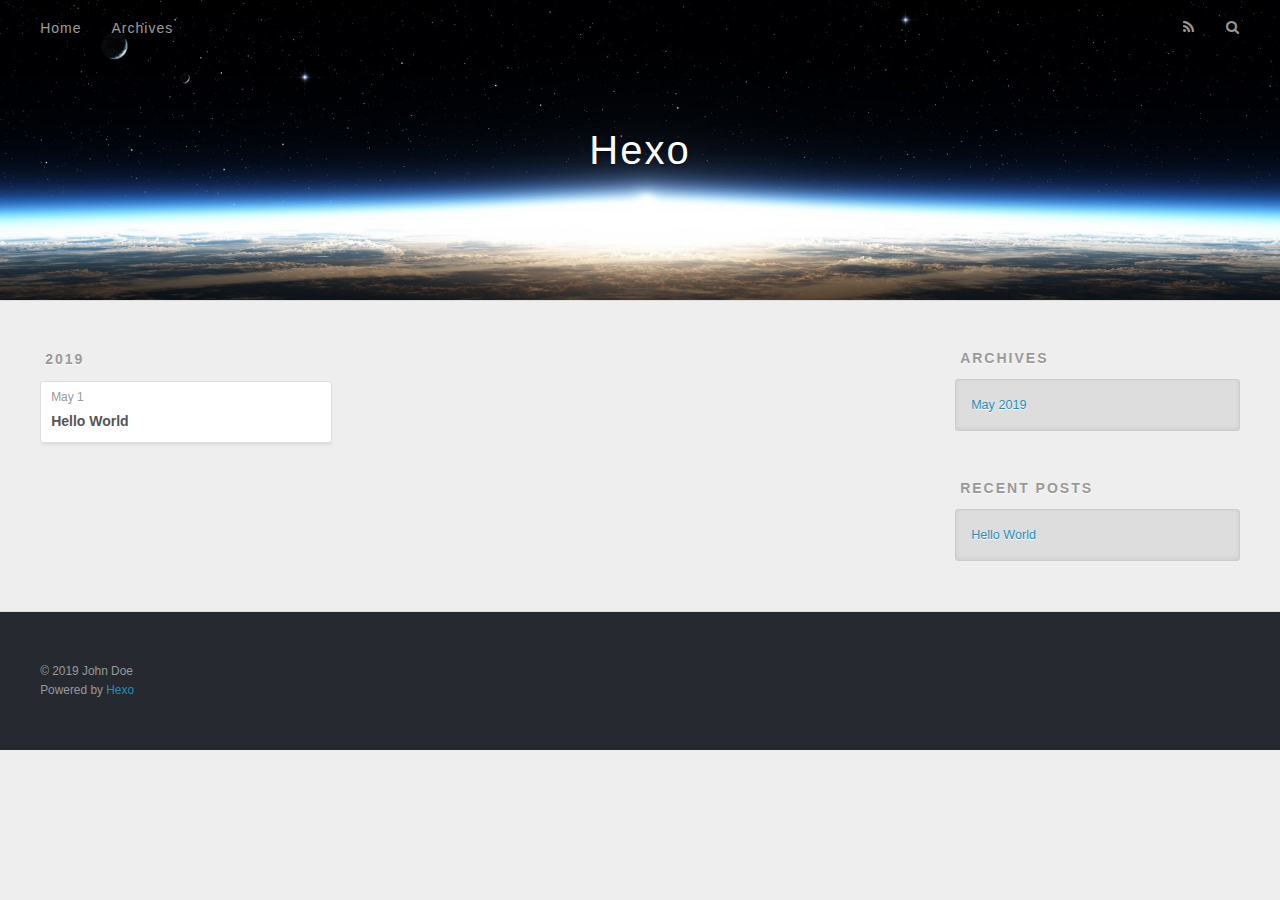
==== archives/index.html @ 3488b526 "Site updated: 2019-05-01 12:42:53" ====
<!DOCTYPE html>
<html>
<head><meta name="generator" content="Hexo 3.8.0">
  <meta charset="utf-8">
  

  
  <title>Archives | Hexo</title>
  <meta name="viewport" content="width=device-width, initial-scale=1, maximum-scale=1">
  <meta property="og:type" content="website">
<meta property="og:title" content="Hexo">
<meta property="og:url" content="http://yoursite.com/archives/index.html">
<meta property="og:site_name" content="Hexo">
<meta property="og:locale" content="default">
<meta name="twitter:card" content="summary">
<meta name="twitter:title" content="Hexo">
  
    <link rel="alternate" href="/atom.xml" title="Hexo" type="application/atom+xml">
  
  
    <link rel="icon" href="/favicon.png">
  
  
    <link href="//fonts.googleapis.com/css?family=Source+Code+Pro" rel="stylesheet" type="text/css">
  
  <link rel="stylesheet" href="/css/style.css">
</head>
</html>
<body>
  <div id="container">
    <div id="wrap">
      <header id="header">
  <div id="banner"></div>
  <div id="header-outer" class="outer">
    <div id="header-title" class="inner">
      <h1 id="logo-wrap">
        <a href="/" id="logo">Hexo</a>
      </h1>
      
    </div>
    <div id="header-inner" class="inner">
      <nav id="main-nav">
        <a id="main-nav-toggle" class="nav-icon"></a>
        
          <a class="main-nav-link" href="/">Home</a>
        
          <a class="main-nav-link" href="/archives">Archives</a>
        
      </nav>
      <nav id="sub-nav">
        
          <a id="nav-rss-link" class="nav-icon" href="/atom.xml" title="RSS Feed"></a>
        
        <a id="nav-search-btn" class="nav-icon" title="Search"></a>
      </nav>
      <div id="search-form-wrap">
        <form action="//google.com/search" method="get" accept-charset="UTF-8" class="search-form"><input type="search" name="q" class="search-form-input" placeholder="Search"><button type="submit" class="search-form-submit">&#xF002;</button><input type="hidden" name="sitesearch" value="http://yoursite.com"></form>
      </div>
    </div>
  </div>
</header>
      <div class="outer">
        <section id="main">
  
  
    
    
      
      
      <section class="archives-wrap">
        <div class="archive-year-wrap">
          <a href="/archives/2019" class="archive-year">2019</a>
        </div>
        <div class="archives">
    
    <article class="archive-article archive-type-post">
  <div class="archive-article-inner">
    <header class="archive-article-header">
      <a href="/2019/05/01/hello-world/" class="archive-article-date">
  <time datetime="2019-05-01T03:49:21.129Z" itemprop="datePublished">May 1</time>
</a>
      
  
    <h1 itemprop="name">
      <a class="archive-article-title" href="/2019/05/01/hello-world/">Hello World</a>
    </h1>
  

    </header>
  </div>
</article>
  
  
    </div></section>
  


</section>
        
          <aside id="sidebar">
  
    

  
    

  
    
  
    
  <div class="widget-wrap">
    <h3 class="widget-title">Archives</h3>
    <div class="widget">
      <ul class="archive-list"><li class="archive-list-item"><a class="archive-list-link" href="/archives/2019/05/">May 2019</a></li></ul>
    </div>
  </div>


  
    
  <div class="widget-wrap">
    <h3 class="widget-title">Recent Posts</h3>
    <div class="widget">
      <ul>
        
          <li>
            <a href="/2019/05/01/hello-world/">Hello World</a>
          </li>
        
      </ul>
    </div>
  </div>

  
</aside>
        
      </div>
      <footer id="footer">
  
  <div class="outer">
    <div id="footer-info" class="inner">
      &copy; 2019 John Doe<br>
      Powered by <a href="http://hexo.io/" target="_blank">Hexo</a>
    </div>
  </div>
</footer>
    </div>
    <nav id="mobile-nav">
  
    <a href="/" class="mobile-nav-link">Home</a>
  
    <a href="/archives" class="mobile-nav-link">Archives</a>
  
</nav>
    

<script src="//ajax.googleapis.com/ajax/libs/jquery/2.0.3/jquery.min.js"></script>


  <link rel="stylesheet" href="/fancybox/jquery.fancybox.css">
  <script src="/fancybox/jquery.fancybox.pack.js"></script>


<script src="/js/script.js"></script>



  </div>
</body>
</html>
---- css/style.css ----
body {
  width: 100%;
}
body:before,
body:after {
  content: "";
  display: table;
}
body:after {
  clear: both;
}
html,
body,
div,
span,
applet,
object,
iframe,
h1,
h2,
h3,
h4,
h5,
h6,
p,
blockquote,
pre,
a,
abbr,
acronym,
address,
big,
cite,
code,
del,
dfn,
em,
img,
ins,
kbd,
q,
s,
samp,
small,
strike,
strong,
sub,
sup,
tt,
var,
dl,
dt,
dd,
ol,
ul,
li,
fieldset,
form,
label,
legend,
table,
caption,
tbody,
tfoot,
thead,
tr,
th,
td {
  margin: 0;
  padding: 0;
  border: 0;
  outline: 0;
  font-weight: inherit;
  font-style: inherit;
  font-family: inherit;
  font-size: 100%;
  vertical-align: baseline;
}
body {
  line-height: 1;
  color: #000;
  background: #fff;
}
ol,
ul {
  list-style: none;
}
table {
  border-collapse: separate;
  border-spacing: 0;
  vertical-align: middle;
}
caption,
th,
td {
  text-align: left;
  font-weight: normal;
  vertical-align: middle;
}
a img {
  border: none;
}
input,
button {
  margin: 0;
  padding: 0;
}
input::-moz-focus-inner,
button::-moz-focus-inner {
  border: 0;
  padding: 0;
}
@font-face {
  font-family: FontAwesome;
  font-style: normal;
  font-weight: normal;
  src: url("fonts/fontawesome-webfont.eot?v=#4.0.3");
  src: url("fonts/fontawesome-webfont.eot?#iefix&v=#4.0.3") format("embedded-opentype"), url("fonts/fontawesome-webfont.woff?v=#4.0.3") format("woff"), url("fonts/fontawesome-webfont.ttf?v=#4.0.3") format("truetype"), url("fonts/fontawesome-webfont.svg#fontawesomeregular?v=#4.0.3") format("svg");
}
html,
body,
#container {
  height: 100%;
}
body {
  background: #eee;
  font: 14px -apple-system, BlinkMacSystemFont, "Segoe UI", "Roboto", "Oxygen", "Ubuntu", "Cantarell", "Fira Sans", "Droid Sans", "Helvetica Neue", sans-serif;
  -webkit-text-size-adjust: 100%;
}
.outer {
  max-width: 1220px;
  margin: 0 auto;
  padding: 0 20px;
}
.outer:before,
.outer:after {
  content: "";
  display: table;
}
.outer:after {
  clear: both;
}
.inner {
  display: inline;
  float: left;
  width: 98.33333333333333%;
  margin: 0 0.833333333333333%;
}
.left,
.alignleft {
  float: left;
}
.right,
.alignright {
  float: right;
}
.clear {
  clear: both;
}
#container {
  position: relative;
}
.mobile-nav-on {
  overflow: hidden;
}
#wrap {
  height: 100%;
  width: 100%;
  position: absolute;
  top: 0;
  left: 0;
  -webkit-transition: 0.2s ease-out;
  -moz-transition: 0.2s ease-out;
  -ms-transition: 0.2s ease-out;
  transition: 0.2s ease-out;
  z-index: 1;
  background: #eee;
}
.mobile-nav-on #wrap {
  left: 280px;
}
@media screen and (min-width: 768px) {
  #main {
    display: inline;
    float: left;
    width: 73.33333333333333%;
    margin: 0 0.833333333333333%;
  }
}
.article-date,
.article-category-link,
.archive-year,
.widget-title {
  text-decoration: none;
  text-transform: uppercase;
  letter-spacing: 2px;
  color: #999;
  margin-bottom: 1em;
  margin-left: 5px;
  line-height: 1em;
  text-shadow: 0 1px #fff;
  font-weight: bold;
}
.article-inner,
.archive-article-inner {
  background: #fff;
  -webkit-box-shadow: 1px 2px 3px #ddd;
  box-shadow: 1px 2px 3px #ddd;
  border: 1px solid #ddd;
  border-radius: 3px;
}
.article-entry h1,
.widget h1 {
  font-size: 2em;
}
.article-entry h2,
.widget h2 {
  font-size: 1.5em;
}
.article-entry h3,
.widget h3 {
  font-size: 1.3em;
}
.article-entry h4,
.widget h4 {
  font-size: 1.2em;
}
.article-entry h5,
.widget h5 {
  font-size: 1em;
}
.article-entry h6,
.widget h6 {
  font-size: 1em;
  color: #999;
}
.article-entry hr,
.widget hr {
  border: 1px dashed #ddd;
}
.article-entry strong,
.widget strong {
  font-weight: bold;
}
.article-entry em,
.widget em,
.article-entry cite,
.widget cite {
  font-style: italic;
}
.article-entry sup,
.widget sup,
.article-entry sub,
.widget sub {
  font-size: 0.75em;
  line-height: 0;
  position: relative;
  vertical-align: baseline;
}
.article-entry sup,
.widget sup {
  top: -0.5em;
}
.article-entry sub,
.widget sub {
  bottom: -0.2em;
}
.article-entry small,
.widget small {
  font-size: 0.85em;
}
.article-entry acronym,
.widget acronym,
.article-entry abbr,
.widget abbr {
  border-bottom: 1px dotted;
}
.article-entry ul,
.widget ul,
.article-entry ol,
.widget ol,
.article-entry dl,
.widget dl {
  margin: 0 20px;
  line-height: 1.6em;
}
.article-entry ul ul,
.widget ul ul,
.article-entry ol ul,
.widget ol ul,
.article-entry ul ol,
.widget ul ol,
.article-entry ol ol,
.widget ol ol {
  margin-top: 0;
  margin-bottom: 0;
}
.article-entry ul,
.widget ul {
  list-style: disc;
}
.article-entry ol,
.widget ol {
  list-style: decimal;
}
.article-entry dt,
.widget dt {
  font-weight: bold;
}
#header {
  height: 300px;
  position: relative;
  border-bottom: 1px solid #ddd;
}
#header:before,
#header:after {
  content: "";
  position: absolute;
  left: 0;
  right: 0;
  height: 40px;
}
#header:before {
  top: 0;
  background: -webkit-linear-gradient(rgba(0,0,0,0.2), transparent);
  background: -moz-linear-gradient(rgba(0,0,0,0.2), transparent);
  background: -ms-linear-gradient(rgba(0,0,0,0.2), transparent);
  background: linear-gradient(rgba(0,0,0,0.2), transparent);
}
#header:after {
  bottom: 0;
  background: -webkit-linear-gradient(transparent, rgba(0,0,0,0.2));
  background: -moz-linear-gradient(transparent, rgba(0,0,0,0.2));
  background: -ms-linear-gradient(transparent, rgba(0,0,0,0.2));
  background: linear-gradient(transparent, rgba(0,0,0,0.2));
}
#header-outer {
  height: 100%;
  position: relative;
}
#header-inner {
  position: relative;
  overflow: hidden;
}
#banner {
  position: absolute;
  top: 0;
  left: 0;
  width: 100%;
  height: 100%;
  background: url("images/banner.jpg") center #000;
  -webkit-background-size: cover;
  -moz-background-size: cover;
  background-size: cover;
  z-index: -1;
}
#header-title {
  text-align: center;
  height: 40px;
  position: absolute;
  top: 50%;
  left: 0;
  margin-top: -20px;
}
#logo,
#subtitle {
  text-decoration: none;
  color: #fff;
  font-weight: 300;
  text-shadow: 0 1px 4px rgba(0,0,0,0.3);
}
#logo {
  font-size: 40px;
  line-height: 40px;
  letter-spacing: 2px;
}
#subtitle {
  font-size: 16px;
  line-height: 16px;
  letter-spacing: 1px;
}
#subtitle-wrap {
  margin-top: 16px;
}
#main-nav {
  float: left;
  margin-left: -15px;
}
.nav-icon,
.main-nav-link {
  float: left;
  color: #fff;
  opacity: 0.6;
  text-decoration: none;
  text-shadow: 0 1px rgba(0,0,0,0.2);
  -webkit-transition: opacity 0.2s;
  -moz-transition: opacity 0.2s;
  -ms-transition: opacity 0.2s;
  transition: opacity 0.2s;
  display: block;
  padding: 20px 15px;
}
.nav-icon:hover,
.main-nav-link:hover {
  opacity: 1;
}
.nav-icon {
  font-family: FontAwesome;
  text-align: center;
  font-size: 14px;
  width: 14px;
  height: 14px;
  padding: 20px 15px;
  position: relative;
  cursor: pointer;
}
.main-nav-link {
  font-weight: 300;
  letter-spacing: 1px;
}
@media screen and (max-width: 479px) {
  .main-nav-link {
    display: none;
  }
}
#main-nav-toggle {
  display: none;
}
#main-nav-toggle:before {
  content: "\f0c9";
}
@media screen and (max-width: 479px) {
  #main-nav-toggle {
    display: block;
  }
}
#sub-nav {
  float: right;
  margin-right: -15px;
}
#nav-rss-link:before {
  content: "\f09e";
}
#nav-search-btn:before {
  content: "\f002";
}
#search-form-wrap {
  position: absolute;
  top: 15px;
  width: 150px;
  height: 30px;
  right: -150px;
  opacity: 0;
  -webkit-transition: 0.2s ease-out;
  -moz-transition: 0.2s ease-out;
  -ms-transition: 0.2s ease-out;
  transition: 0.2s ease-out;
}
#search-form-wrap.on {
  opacity: 1;
  right: 0;
}
@media screen and (max-width: 479px) {
  #search-form-wrap {
    width: 100%;
    right: -100%;
  }
}
.search-form {
  position: absolute;
  top: 0;
  left: 0;
  right: 0;
  background: #fff;
  padding: 5px 15px;
  border-radius: 15px;
  -webkit-box-shadow: 0 0 10px rgba(0,0,0,0.3);
  box-shadow: 0 0 10px rgba(0,0,0,0.3);
}
.search-form-input {
  border: none;
  background: none;
  color: #555;
  width: 100%;
  font: 13px -apple-system, BlinkMacSystemFont, "Segoe UI", "Roboto", "Oxygen", "Ubuntu", "Cantarell", "Fira Sans", "Droid Sans", "Helvetica Neue", sans-serif;
  outline: none;
}
.search-form-input::-webkit-search-results-decoration,
.search-form-input::-webkit-search-cancel-button {
  -webkit-appearance: none;
}
.search-form-submit {
  position: absolute;
  top: 50%;
  right: 10px;
  margin-top: -7px;
  font: 13px FontAwesome;
  border: none;
  background: none;
  color: #bbb;
  cursor: pointer;
}
.search-form-submit:hover,
.search-form-submit:focus {
  color: #777;
}
.article {
  margin: 50px 0;
}
.article-inner {
  overflow: hidden;
}
.article-meta:before,
.article-meta:after {
  content: "";
  display: table;
}
.article-meta:after {
  clear: both;
}
.article-date {
  float: left;
}
.article-category {
  float: left;
  line-height: 1em;
  color: #ccc;
  text-shadow: 0 1px #fff;
  margin-left: 8px;
}
.article-category:before {
  content: "\2022";
}
.article-category-link {
  margin: 0 12px 1em;
}
.article-header {
  padding: 20px 20px 0;
}
.article-title {
  text-decoration: none;
  font-size: 2em;
  font-weight: bold;
  color: #555;
  line-height: 1.1em;
  -webkit-transition: color 0.2s;
  -moz-transition: color 0.2s;
  -ms-transition: color 0.2s;
  transition: color 0.2s;
}
a.article-title:hover {
  color: #258fb8;
}
.article-entry {
  color: #555;
  padding: 0 20px;
}
.article-entry:before,
.article-entry:after {
  content: "";
  display: table;
}
.article-entry:after {
  clear: both;
}
.article-entry p,
.article-entry table {
  line-height: 1.6em;
  margin: 1.6em 0;
}
.article-entry h1,
.article-entry h2,
.article-entry h3,
.article-entry h4,
.article-entry h5,
.article-entry h6 {
  font-weight: bold;
}
.article-entry h1,
.article-entry h2,
.article-entry h3,
.article-entry h4,
.article-entry h5,
.article-entry h6 {
  line-height: 1.1em;
  margin: 1.1em 0;
}
.article-entry a {
  color: #258fb8;
  text-decoration: none;
}
.article-entry a:hover {
  text-decoration: underline;
}
.article-entry ul,
.article-entry ol,
.article-entry dl {
  margin-top: 1.6em;
  margin-bottom: 1.6em;
}
.article-entry img,
.article-entry video {
  max-width: 100%;
  height: auto;
  display: block;
  margin: auto;
}
.article-entry iframe {
  border: none;
}
.article-entry table {
  width: 100%;
  border-collapse: collapse;
  border-spacing: 0;
}
.article-entry th {
  font-weight: bold;
  border-bottom: 3px solid #ddd;
  padding-bottom: 0.5em;
}
.article-entry td {
  border-bottom: 1px solid #ddd;
  padding: 10px 0;
}
.article-entry blockquote {
  font-family: Georgia, "Times New Roman", serif;
  font-size: 1.4em;
  margin: 1.6em 20px;
  text-align: center;
}
.article-entry blockquote footer {
  font-size: 14px;
  margin: 1.6em 0;
  font-family: -apple-system, BlinkMacSystemFont, "Segoe UI", "Roboto", "Oxygen", "Ubuntu", "Cantarell", "Fira Sans", "Droid Sans", "Helvetica Neue", sans-serif;
}
.article-entry blockquote footer cite:before {
  content: "—";
  padding: 0 0.5em;
}
.article-entry .pullquote {
  text-align: left;
  width: 45%;
  margin: 0;
}
.article-entry .pullquote.left {
  margin-left: 0.5em;
  margin-right: 1em;
}
.article-entry .pullquote.right {
  margin-right: 0.5em;
  margin-left: 1em;
}
.article-entry .caption {
  color: #999;
  display: block;
  font-size: 0.9em;
  margin-top: 0.5em;
  position: relative;
  text-align: center;
}
.article-entry .video-container {
  position: relative;
  padding-top: 56.25%;
  height: 0;
  overflow: hidden;
}
.article-entry .video-container iframe,
.article-entry .video-container object,
.article-entry .video-container embed {
  position: absolute;
  top: 0;
  left: 0;
  width: 100%;
  height: 100%;
  margin-top: 0;
}
.article-more-link a {
  display: inline-block;
  line-height: 1em;
  padding: 6px 15px;
  border-radius: 15px;
  background: #eee;
  color: #999;
  text-shadow: 0 1px #fff;
  text-decoration: none;
}
.article-more-link a:hover {
  background: #258fb8;
  color: #fff;
  text-decoration: none;
  text-shadow: 0 1px #1e7293;
}
.article-footer {
  font-size: 0.85em;
  line-height: 1.6em;
  border-top: 1px solid #ddd;
  padding-top: 1.6em;
  margin: 0 20px 20px;
}
.article-footer:before,
.article-footer:after {
  content: "";
  display: table;
}
.article-footer:after {
  clear: both;
}
.article-footer a {
  color: #999;
  text-decoration: none;
}
.article-footer a:hover {
  color: #555;
}
.article-tag-list-item {
  float: left;
  margin-right: 10px;
}
.article-tag-list-link:before {
  content: "#";
}
.article-comment-link {
  float: right;
}
.article-comment-link:before {
  content: "\f075";
  font-family: FontAwesome;
  padding-right: 8px;
}
.article-share-link {
  cursor: pointer;
  float: right;
  margin-left: 20px;
}
.article-share-link:before {
  content: "\f064";
  font-family: FontAwesome;
  padding-right: 6px;
}
#article-nav {
  position: relative;
}
#article-nav:before,
#article-nav:after {
  content: "";
  display: table;
}
#article-nav:after {
  clear: both;
}
@media screen and (min-width: 768px) {
  #article-nav {
    margin: 50px 0;
  }
  #article-nav:before {
    width: 8px;
    height: 8px;
    position: absolute;
    top: 50%;
    left: 50%;
    margin-top: -4px;
    margin-left: -4px;
    content: "";
    border-radius: 50%;
    background: #ddd;
    -webkit-box-shadow: 0 1px 2px #fff;
    box-shadow: 0 1px 2px #fff;
  }
}
.article-nav-link-wrap {
  text-decoration: none;
  text-shadow: 0 1px #fff;
  color: #999;
  -webkit-box-sizing: border-box;
  -moz-box-sizing: border-box;
  box-sizing: border-box;
  margin-top: 50px;
  text-align: center;
  display: block;
}
.article-nav-link-wrap:hover {
  color: #555;
}
@media screen and (min-width: 768px) {
  .article-nav-link-wrap {
    width: 50%;
    margin-top: 0;
  }
}
@media screen and (min-width: 768px) {
  #article-nav-newer {
    float: left;
    text-align: right;
    padding-right: 20px;
  }
}
@media screen and (min-width: 768px) {
  #article-nav-older {
    float: right;
    text-align: left;
    padding-left: 20px;
  }
}
.article-nav-caption {
  text-transform: uppercase;
  letter-spacing: 2px;
  color: #ddd;
  line-height: 1em;
  font-weight: bold;
}
#article-nav-newer .article-nav-caption {
  margin-right: -2px;
}
.article-nav-title {
  font-size: 0.85em;
  line-height: 1.6em;
  margin-top: 0.5em;
}
.article-share-box {
  position: absolute;
  display: none;
  background: #fff;
  -webkit-box-shadow: 1px 2px 10px rgba(0,0,0,0.2);
  box-shadow: 1px 2px 10px rgba(0,0,0,0.2);
  border-radius: 3px;
  margin-left: -145px;
  overflow: hidden;
  z-index: 1;
}
.article-share-box.on {
  display: block;
}
.article-share-input {
  width: 100%;
  background: none;
  -webkit-box-sizing: border-box;
  -moz-box-sizing: border-box;
  box-sizing: border-box;
  font: 14px -apple-system, BlinkMacSystemFont, "Segoe UI", "Roboto", "Oxygen", "Ubuntu", "Cantarell", "Fira Sans", "Droid Sans", "Helvetica Neue", sans-serif;
  padding: 0 15px;
  color: #555;
  outline: none;
  border: 1px solid #ddd;
  border-radius: 3px 3px 0 0;
  height: 36px;
  line-height: 36px;
}
.article-share-links {
  background: #eee;
}
.article-share-links:before,
.article-share-links:after {
  content: "";
  display: table;
}
.article-share-links:after {
  clear: both;
}
.article-share-twitter,
.article-share-facebook,
.article-share-pinterest,
.article-share-google {
  width: 50px;
  height: 36px;
  display: block;
  float: left;
  position: relative;
  color: #999;
  text-shadow: 0 1px #fff;
}
.article-share-twitter:before,
.article-share-facebook:before,
.article-share-pinterest:before,
.article-share-google:before {
  font-size: 20px;
  font-family: FontAwesome;
  width: 20px;
  height: 20px;
  position: absolute;
  top: 50%;
  left: 50%;
  margin-top: -10px;
  margin-left: -10px;
  text-align: center;
}
.article-share-twitter:hover,
.article-share-facebook:hover,
.article-share-pinterest:hover,
.article-share-google:hover {
  color: #fff;
}
.article-share-twitter:before {
  content: "\f099";
}
.article-share-twitter:hover {
  background: #00aced;
  text-shadow: 0 1px #008abe;
}
.article-share-facebook:before {
  content: "\f09a";
}
.article-share-facebook:hover {
  background: #3b5998;
  text-shadow: 0 1px #2f477a;
}
.article-share-pinterest:before {
  content: "\f0d2";
}
.article-share-pinterest:hover {
  background: #cb2027;
  text-shadow: 0 1px #a21a1f;
}
.article-share-google:before {
  content: "\f0d5";
}
.article-share-google:hover {
  background: #dd4b39;
  text-shadow: 0 1px #be3221;
}
.article-gallery {
  background: #000;
  position: relative;
}
.article-gallery-photos {
  position: relative;
  overflow: hidden;
}
.article-gallery-img {
  display: none;
  max-width: 100%;
}
.article-gallery-img:first-child {
  display: block;
}
.article-gallery-img.loaded {
  position: absolute;
  display: block;
}
.article-gallery-img img {
  display: block;
  max-width: 100%;
  margin: 0 auto;
}
#comments {
  background: #fff;
  -webkit-box-shadow: 1px 2px 3px #ddd;
  box-shadow: 1px 2px 3px #ddd;
  padding: 20px;
  border: 1px solid #ddd;
  border-radius: 3px;
  margin: 50px 0;
}
#comments a {
  color: #258fb8;
}
.archives-wrap {
  margin: 50px 0;
}
.archives:before,
.archives:after {
  content: "";
  display: table;
}
.archives:after {
  clear: both;
}
.archive-year-wrap {
  margin-bottom: 1em;
}
.archives {
  -webkit-column-gap: 10px;
  -moz-column-gap: 10px;
  column-gap: 10px;
}
@media screen and (min-width: 480px) and (max-width: 767px) {
  .archives {
    -webkit-column-count: 2;
    -moz-column-count: 2;
    column-count: 2;
  }
}
@media screen and (min-width: 768px) {
  .archives {
    -webkit-column-count: 3;
    -moz-column-count: 3;
    column-count: 3;
  }
}
.archive-article {
  -webkit-column-break-inside: avoid;
  page-break-inside: avoid;
  overflow: hidden;
  break-inside: avoid-column;
}
.archive-article-inner {
  padding: 10px;
  margin-bottom: 15px;
}
.archive-article-title {
  text-decoration: none;
  font-weight: bold;
  color: #555;
  -webkit-transition: color 0.2s;
  -moz-transition: color 0.2s;
  -ms-transition: color 0.2s;
  transition: color 0.2s;
  line-height: 1.6em;
}
.archive-article-title:hover {
  color: #258fb8;
}
.archive-article-footer {
  margin-top: 1em;
}
.archive-article-date {
  color: #999;
  text-decoration: none;
  font-size: 0.85em;
  line-height: 1em;
  margin-bottom: 0.5em;
  display: block;
}
#page-nav {
  margin: 50px auto;
  background: #fff;
  -webkit-box-shadow: 1px 2px 3px #ddd;
  box-shadow: 1px 2px 3px #ddd;
  border: 1px solid #ddd;
  border-radius: 3px;
  text-align: center;
  color: #999;
  overflow: hidden;
}
#page-nav:before,
#page-nav:after {
  content: "";
  display: table;
}
#page-nav:after {
  clear: both;
}
#page-nav a,
#page-nav span {
  padding: 10px 20px;
  line-height: 1;
  height: 2ex;
}
#page-nav a {
  color: #999;
  text-decoration: none;
}
#page-nav a:hover {
  background: #999;
  color: #fff;
}
#page-nav .prev {
  float: left;
}
#page-nav .next {
  float: right;
}
#page-nav .page-number {
  display: inline-block;
}
@media screen and (max-width: 479px) {
  #page-nav .page-number {
    display: none;
  }
}
#page-nav .current {
  color: #555;
  font-weight: bold;
}
#page-nav .space {
  color: #ddd;
}
#footer {
  background: #262a30;
  padding: 50px 0;
  border-top: 1px solid #ddd;
  color: #999;
}
#footer a {
  color: #258fb8;
  text-decoration: none;
}
#footer a:hover {
  text-decoration: underline;
}
#footer-info {
  line-height: 1.6em;
  font-size: 0.85em;
}
.article-entry pre,
.article-entry .highlight {
  background: #2d2d2d;
  margin: 0 -20px;
  padding: 15px 20px;
  border-style: solid;
  border-color: #ddd;
  border-width: 1px 0;
  overflow: auto;
  color: #ccc;
  line-height: 22.400000000000002px;
}
.article-entry .highlight .gutter pre,
.article-entry .gist .gist-file .gist-data .line-numbers {
  color: #666;
  font-size: 0.85em;
}
.article-entry pre,
.article-entry code {
  font-family: "Source Code Pro", Consolas, Monaco, Menlo, Consolas, monospace;
}
.article-entry code {
  background: #eee;
  text-shadow: 0 1px #fff;
  padding: 0 0.3em;
}
.article-entry pre code {
  background: none;
  text-shadow: none;
  padding: 0;
}
.article-entry .highlight pre {
  border: none;
  margin: 0;
  padding: 0;
}
.article-entry .highlight table {
  margin: 0;
  width: auto;
}
.article-entry .highlight td {
  border: none;
  padding: 0;
}
.article-entry .highlight figcaption {
  font-size: 0.85em;
  color: #999;
  line-height: 1em;
  margin-bottom: 1em;
}
.article-entry .highlight figcaption:before,
.article-entry .highlight figcaption:after {
  content: "";
  display: table;
}
.article-entry .highlight figcaption:after {
  clear: both;
}
.article-entry .highlight figcaption a {
  float: right;
}
.article-entry .highlight .gutter pre {
  text-align: right;
  padding-right: 20px;
}
.article-entry .highlight .line {
  height: 22.400000000000002px;
}
.article-entry .highlight .line.marked {
  background: #515151;
}
.article-entry .gist {
  margin: 0 -20px;
  border-style: solid;
  border-color: #ddd;
  border-width: 1px 0;
  background: #2d2d2d;
  padding: 15px 20px 15px 0;
}
.article-entry .gist .gist-file {
  border: none;
  font-family: "Source Code Pro", Consolas, Monaco, Menlo, Consolas, monospace;
  margin: 0;
}
.article-entry .gist .gist-file .gist-data {
  background: none;
  border: none;
}
.article-entry .gist .gist-file .gist-data .line-numbers {
  background: none;
  border: none;
  padding: 0 20px 0 0;
}
.article-entry .gist .gist-file .gist-data .line-data {
  padding: 0 !important;
}
.article-entry .gist .gist-file .highlight {
  margin: 0;
  padding: 0;
  border: none;
}
.article-entry .gist .gist-file .gist-meta {
  background: #2d2d2d;
  color: #999;
  font: 0.85em -apple-system, BlinkMacSystemFont, "Segoe UI", "Roboto", "Oxygen", "Ubuntu", "Cantarell", "Fira Sans", "Droid Sans", "Helvetica Neue", sans-serif;
  text-shadow: 0 0;
  padding: 0;
  margin-top: 1em;
  margin-left: 20px;
}
.article-entry .gist .gist-file .gist-meta a {
  color: #258fb8;
  font-weight: normal;
}
.article-entry .gist .gist-file .gist-meta a:hover {
  text-decoration: underline;
}
pre .comment,
pre .title {
  color: #999;
}
pre .variable,
pre .attribute,
pre .tag,
pre .regexp,
pre .ruby .constant,
pre .xml .tag .title,
pre .xml .pi,
pre .xml .doctype,
pre .html .doctype,
pre .css .id,
pre .css .class,
pre .css .pseudo {
  color: #f2777a;
}
pre .number,
pre .preprocessor,
pre .built_in,
pre .literal,
pre .params,
pre .constant {
  color: #f99157;
}
pre .class,
pre .ruby .class .title,
pre .css .rules .attribute {
  color: #9c9;
}
pre .string,
pre .value,
pre .inheritance,
pre .header,
pre .ruby .symbol,
pre .xml .cdata {
  color: #9c9;
}
pre .css .hexcolor {
  color: #6cc;
}
pre .function,
pre .python .decorator,
pre .python .title,
pre .ruby .function .title,
pre .ruby .title .keyword,
pre .perl .sub,
pre .javascript .title,
pre .coffeescript .title {
  color: #69c;
}
pre .keyword,
pre .javascript .function {
  color: #c9c;
}
@media screen and (max-width: 479px) {
  #mobile-nav {
    position: absolute;
    top: 0;
    left: 0;
    width: 280px;
    height: 100%;
    background: #191919;
    border-right: 1px solid #fff;
  }
}
@media screen and (max-width: 479px) {
  .mobile-nav-link {
    display: block;
    color: #999;
    text-decoration: none;
    padding: 15px 20px;
    font-weight: bold;
  }
  .mobile-nav-link:hover {
    color: #fff;
  }
}
@media screen and (min-width: 768px) {
  #sidebar {
    display: inline;
    float: left;
    width: 23.333333333333332%;
    margin: 0 0.833333333333333%;
  }
}
.widget-wrap {
  margin: 50px 0;
}
.widget {
  color: #777;
  text-shadow: 0 1px #fff;
  background: #ddd;
  -webkit-box-shadow: 0 -1px 4px #ccc inset;
  box-shadow: 0 -1px 4px #ccc inset;
  border: 1px solid #ccc;
  padding: 15px;
  border-radius: 3px;
}
.widget a {
  color: #258fb8;
  text-decoration: none;
}
.widget a:hover {
  text-decoration: underline;
}
.widget ul ul,
.widget ol ul,
.widget dl ul,
.widget ul ol,
.widget ol ol,
.widget dl ol,
.widget ul dl,
.widget ol dl,
.widget dl dl {
  margin-left: 15px;
  list-style: disc;
}
.widget {
  line-height: 1.6em;
  word-wrap: break-word;
  font-size: 0.9em;
}
.widget ul,
.widget ol {
  list-style: none;
  margin: 0;
}
.widget ul ul,
.widget ol ul,
.widget ul ol,
.widget ol ol {
  margin: 0 20px;
}
.widget ul ul,
.widget ol ul {
  list-style: disc;
}
.widget ul ol,
.widget ol ol {
  list-style: decimal;
}
.category-list-count,
.tag-list-count,
.archive-list-count {
  padding-left: 5px;
  color: #999;
  font-size: 0.85em;
}
.category-list-count:before,
.tag-list-count:before,
.archive-list-count:before {
  content: "(";
}
.category-list-count:after,
.tag-list-count:after,
.archive-list-count:after {
  content: ")";
}
.tagcloud a {
  margin-right: 5px;
  display: inline-block;
}
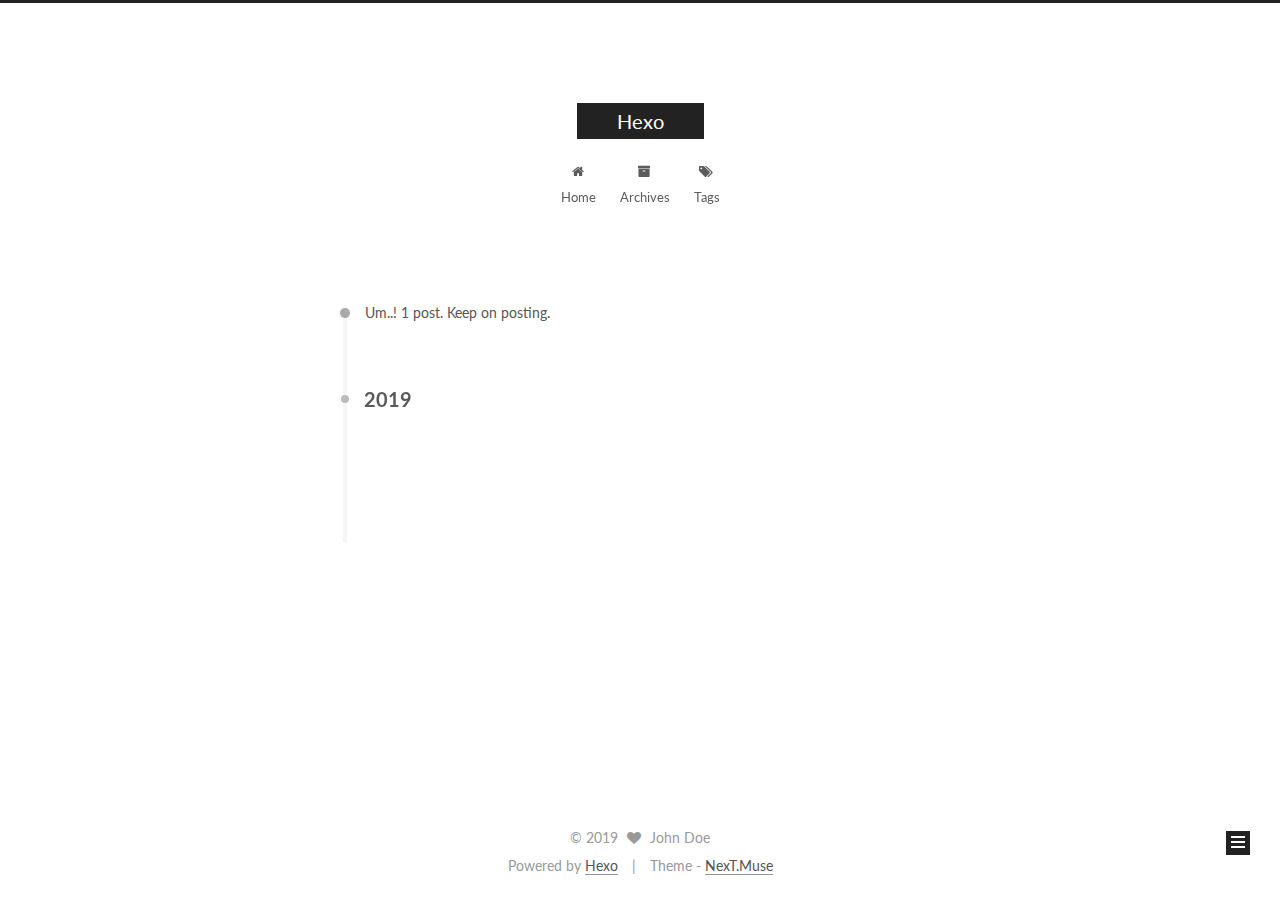
==== commit 0b40e2c2: "Site updated: 2019-05-01 15:33:35" ====
--- a/archives/index.html
+++ b/archives/index.html
@@ -1,170 +1,556 @@
 <!DOCTYPE html>
-<html>
+
+
+
+  
+
+
+<html class="theme-next muse use-motion" lang>
 <head><meta name="generator" content="Hexo 3.8.0">
-  <meta charset="utf-8">
-  
-
-  
-  <title>Archives | Hexo</title>
-  <meta name="viewport" content="width=device-width, initial-scale=1, maximum-scale=1">
-  <meta property="og:type" content="website">
+  <meta charset="UTF-8">
+<meta http-equiv="X-UA-Compatible" content="IE=edge">
+<meta name="viewport" content="width=device-width, initial-scale=1, maximum-scale=1">
+<meta name="theme-color" content="#222">
+
+
+
+
+
+
+
+
+
+<meta http-equiv="Cache-Control" content="no-transform">
+<meta http-equiv="Cache-Control" content="no-siteapp">
+
+
+
+
+
+
+
+
+
+
+
+
+
+
+
+  
+  
+  <link href="/lib/fancybox/source/jquery.fancybox.css?v=2.1.5" rel="stylesheet" type="text/css">
+
+
+
+
+  
+  
+  
+  
+
+  
+    
+    
+  
+
+  
+
+  
+
+  
+
+  
+
+  
+    
+    
+    <link href="//fonts.googleapis.com/css?family=Lato:300,300italic,400,400italic,700,700italic&subset=latin,latin-ext" rel="stylesheet" type="text/css">
+  
+
+
+
+
+
+
+<link href="/lib/font-awesome/css/font-awesome.min.css?v=4.6.2" rel="stylesheet" type="text/css">
+
+<link href="/css/main.css?v=5.1.2" rel="stylesheet" type="text/css">
+
+
+  <meta name="keywords" content="Hexo, NexT">
+
+
+
+
+
+
+
+
+  <link rel="shortcut icon" type="image/x-icon" href="/favicon.ico?v=5.1.2">
+
+
+
+
+
+
+<meta property="og:type" content="website">
 <meta property="og:title" content="Hexo">
 <meta property="og:url" content="http://yoursite.com/archives/index.html">
 <meta property="og:site_name" content="Hexo">
 <meta property="og:locale" content="default">
 <meta name="twitter:card" content="summary">
 <meta name="twitter:title" content="Hexo">
-  
-    <link rel="alternate" href="/atom.xml" title="Hexo" type="application/atom+xml">
-  
-  
-    <link rel="icon" href="/favicon.png">
-  
-  
-    <link href="//fonts.googleapis.com/css?family=Source+Code+Pro" rel="stylesheet" type="text/css">
-  
-  <link rel="stylesheet" href="/css/style.css">
+
+
+
+<script type="text/javascript" id="hexo.configurations">
+  var NexT = window.NexT || {};
+  var CONFIG = {
+    root: '/',
+    scheme: 'Muse',
+    sidebar: {"position":"left","display":"post","offset":12,"offset_float":12,"b2t":false,"scrollpercent":false,"onmobile":false},
+    fancybox: true,
+    tabs: true,
+    motion: true,
+    duoshuo: {
+      userId: '0',
+      author: 'Author'
+    },
+    algolia: {
+      applicationID: '',
+      apiKey: '',
+      indexName: '',
+      hits: {"per_page":10},
+      labels: {"input_placeholder":"Search for Posts","hits_empty":"We didn't find any results for the search: ${query}","hits_stats":"${hits} results found in ${time} ms"}
+    }
+  };
+</script>
+
+
+
+  <link rel="canonical" href="http://yoursite.com/archives/">
+
+
+
+
+
+  <title>Archive | Hexo</title>
+  
+
+
+
+
+
+
+
+
+
+
+
+
+
+
 </head>
-</html>
-<body>
-  <div id="container">
-    <div id="wrap">
-      <header id="header">
-  <div id="banner"></div>
-  <div id="header-outer" class="outer">
-    <div id="header-title" class="inner">
-      <h1 id="logo-wrap">
-        <a href="/" id="logo">Hexo</a>
-      </h1>
-      
+
+<body itemscope itemtype="http://schema.org/WebPage" lang="default">
+
+  
+  
+    
+  
+
+  <div class="container sidebar-position-left  page-archive  ">
+    <div class="headband"></div>
+
+    <header id="header" class="header" itemscope itemtype="http://schema.org/WPHeader">
+      <div class="header-inner"><div class="site-brand-wrapper">
+  <div class="site-meta ">
+    
+
+    <div class="custom-logo-site-title">
+      <a href="/" class="brand" rel="start">
+        <span class="logo-line-before"><i></i></span>
+        <span class="site-title">Hexo</span>
+        <span class="logo-line-after"><i></i></span>
+      </a>
     </div>
-    <div id="header-inner" class="inner">
-      <nav id="main-nav">
-        <a id="main-nav-toggle" class="nav-icon"></a>
-        
-          <a class="main-nav-link" href="/">Home</a>
-        
-          <a class="main-nav-link" href="/archives">Archives</a>
-        
-      </nav>
-      <nav id="sub-nav">
-        
-          <a id="nav-rss-link" class="nav-icon" href="/atom.xml" title="RSS Feed"></a>
-        
-        <a id="nav-search-btn" class="nav-icon" title="Search"></a>
-      </nav>
-      <div id="search-form-wrap">
-        <form action="//google.com/search" method="get" accept-charset="UTF-8" class="search-form"><input type="search" name="q" class="search-form-input" placeholder="Search"><button type="submit" class="search-form-submit">&#xF002;</button><input type="hidden" name="sitesearch" value="http://yoursite.com"></form>
+      
+        <p class="site-subtitle"></p>
+      
+  </div>
+
+  <div class="site-nav-toggle">
+    <button>
+      <span class="btn-bar"></span>
+      <span class="btn-bar"></span>
+      <span class="btn-bar"></span>
+    </button>
+  </div>
+</div>
+
+<nav class="site-nav">
+  
+
+  
+    <ul id="menu" class="menu">
+      
+        
+        <li class="menu-item menu-item-home">
+          <a href="/" rel="section">
+            
+              <i class="menu-item-icon fa fa-fw fa-home"></i> <br>
+            
+            Home
+          </a>
+        </li>
+      
+        
+        <li class="menu-item menu-item-archives">
+          <a href="/archives/" rel="section">
+            
+              <i class="menu-item-icon fa fa-fw fa-archive"></i> <br>
+            
+            Archives
+          </a>
+        </li>
+      
+        
+        <li class="menu-item menu-item-tags">
+          <a href="/tags/" rel="section">
+            
+              <i class="menu-item-icon fa fa-fw fa-tags"></i> <br>
+            
+            Tags
+          </a>
+        </li>
+      
+
+      
+    </ul>
+  
+
+  
+</nav>
+
+
+
+ </div>
+    </header>
+
+    <main id="main" class="main">
+      <div class="main-inner">
+        <div class="content-wrap">
+          <div id="content" class="content">
+            
+
+  
+  
+  
+  <div class="post-block archive">
+    <div id="posts" class="posts-collapse">
+      <span class="archive-move-on"></span>
+
+      <span class="archive-page-counter">
+        
+        
+        
+          
+        
+        Um..! 1 post. Keep on posting.
+      </span>
+
+      
+
+        
+        
+        
+
+        
+          
+          <div class="collection-title">
+            <h2 class="archive-year motion-element" id="archive-year-2019">2019</h2>
+          </div>
+        
+        
+
+        
+
+  <article class="post post-type-normal" itemscope itemtype="http://schema.org/Article">
+    <header class="post-header">
+
+      <h2 class="post-title">
+        
+            <a class="post-title-link" href="/2019/05/01/hello-world/" itemprop="url">
+              
+                <span itemprop="name">Hello World</span>
+              
+            </a>
+        
+      </h2>
+
+      <div class="post-meta">
+        <time class="post-time" itemprop="dateCreated" datetime="2019-05-01T11:49:21+08:00" content="2019-05-01">
+          05-01
+        </time>
       </div>
+
+    </header>
+  </article>
+
+
+
+      
+
     </div>
   </div>
-</header>
-      <div class="outer">
-        <section id="main">
-  
-  
-    
-    
-      
-      
-      <section class="archives-wrap">
-        <div class="archive-year-wrap">
-          <a href="/archives/2019" class="archive-year">2019</a>
+  
+  
+  
+
+  
+
+
+
+          </div>
+          
+
+
+          
+
         </div>
-        <div class="archives">
-    
-    <article class="archive-article archive-type-post">
-  <div class="archive-article-inner">
-    <header class="archive-article-header">
-      <a href="/2019/05/01/hello-world/" class="archive-article-date">
-  <time datetime="2019-05-01T03:49:21.129Z" itemprop="datePublished">May 1</time>
-</a>
-      
-  
-    <h1 itemprop="name">
-      <a class="archive-article-title" href="/2019/05/01/hello-world/">Hello World</a>
-    </h1>
-  
-
-    </header>
-  </div>
-</article>
-  
-  
-    </div></section>
-  
-
-
-</section>
-        
-          <aside id="sidebar">
-  
-    
-
-  
-    
-
-  
-    
-  
-    
-  <div class="widget-wrap">
-    <h3 class="widget-title">Archives</h3>
-    <div class="widget">
-      <ul class="archive-list"><li class="archive-list-item"><a class="archive-list-link" href="/archives/2019/05/">May 2019</a></li></ul>
+        
+          
+  
+  <div class="sidebar-toggle">
+    <div class="sidebar-toggle-line-wrap">
+      <span class="sidebar-toggle-line sidebar-toggle-line-first"></span>
+      <span class="sidebar-toggle-line sidebar-toggle-line-middle"></span>
+      <span class="sidebar-toggle-line sidebar-toggle-line-last"></span>
     </div>
   </div>
 
-
-  
-    
-  <div class="widget-wrap">
-    <h3 class="widget-title">Recent Posts</h3>
-    <div class="widget">
-      <ul>
-        
-          <li>
-            <a href="/2019/05/01/hello-world/">Hello World</a>
-          </li>
-        
-      </ul>
+  <aside id="sidebar" class="sidebar">
+    
+    <div class="sidebar-inner">
+
+      
+
+      
+
+      <section class="site-overview sidebar-panel sidebar-panel-active">
+        <div class="site-author motion-element" itemprop="author" itemscope itemtype="http://schema.org/Person">
+          <img class="site-author-image" itemprop="image" src="/images/avatar.gif" alt="John Doe">
+          <p class="site-author-name" itemprop="name">John Doe</p>
+           
+              <p class="site-description motion-element" itemprop="description"></p>
+          
+        </div>
+        <nav class="site-state motion-element">
+
+          
+            <div class="site-state-item site-state-posts">
+              <a href="/archives/">
+                <span class="site-state-item-count">1</span>
+                <span class="site-state-item-name">posts</span>
+              </a>
+            </div>
+          
+
+          
+
+          
+
+        </nav>
+
+        
+
+        <div class="links-of-author motion-element">
+          
+        </div>
+
+        
+        
+
+        
+        
+
+        
+
+
+      </section>
+
+      
+
+      
+
     </div>
+  </aside>
+
+
+        
+      </div>
+    </main>
+
+    <footer id="footer" class="footer">
+      <div class="footer-inner">
+        <div class="copyright">
+  
+  &copy; 
+  <span itemprop="copyrightYear">2019</span>
+  <span class="with-love">
+    <i class="fa fa-heart"></i>
+  </span>
+  <span class="author" itemprop="copyrightHolder">John Doe</span>
+</div>
+
+
+<div class="powered-by">
+  Powered by <a class="theme-link" href="https://hexo.io">Hexo</a>
+</div>
+
+<div class="theme-info">
+  Theme -
+  <a class="theme-link" href="https://github.com/iissnan/hexo-theme-next">
+    NexT.Muse
+  </a>
+</div>
+
+
+        
+
+        
+      </div>
+    </footer>
+
+    
+      <div class="back-to-top">
+        <i class="fa fa-arrow-up"></i>
+        
+      </div>
+    
+
   </div>
 
   
-</aside>
-        
-      </div>
-      <footer id="footer">
-  
-  <div class="outer">
-    <div id="footer-info" class="inner">
-      &copy; 2019 John Doe<br>
-      Powered by <a href="http://hexo.io/" target="_blank">Hexo</a>
-    </div>
-  </div>
-</footer>
-    </div>
-    <nav id="mobile-nav">
-  
-    <a href="/" class="mobile-nav-link">Home</a>
-  
-    <a href="/archives" class="mobile-nav-link">Archives</a>
-  
-</nav>
-    
-
-<script src="//ajax.googleapis.com/ajax/libs/jquery/2.0.3/jquery.min.js"></script>
-
-
-  <link rel="stylesheet" href="/fancybox/jquery.fancybox.css">
-  <script src="/fancybox/jquery.fancybox.pack.js"></script>
-
-
-<script src="/js/script.js"></script>
-
-
-
-  </div>
+
+<script type="text/javascript">
+  if (Object.prototype.toString.call(window.Promise) !== '[object Function]') {
+    window.Promise = null;
+  }
+</script>
+
+
+
+
+
+
+
+
+
+  
+
+
+
+
+
+
+
+
+
+
+
+
+  
+  <script type="text/javascript" src="/lib/jquery/index.js?v=2.1.3"></script>
+
+  
+  <script type="text/javascript" src="/lib/fastclick/lib/fastclick.min.js?v=1.0.6"></script>
+
+  
+  <script type="text/javascript" src="/lib/jquery_lazyload/jquery.lazyload.js?v=1.9.7"></script>
+
+  
+  <script type="text/javascript" src="/lib/velocity/velocity.min.js?v=1.2.1"></script>
+
+  
+  <script type="text/javascript" src="/lib/velocity/velocity.ui.min.js?v=1.2.1"></script>
+
+  
+  <script type="text/javascript" src="/lib/fancybox/source/jquery.fancybox.pack.js?v=2.1.5"></script>
+
+
+  
+
+
+  <script type="text/javascript" src="/js/src/utils.js?v=5.1.2"></script>
+
+  <script type="text/javascript" src="/js/src/motion.js?v=5.1.2"></script>
+
+
+
+  
+  
+
+  
+  
+    <script type="text/javascript" id="motion.page.archive">
+      $('.archive-year').velocity('transition.slideLeftIn');
+    </script>
+  
+
+
+  
+
+
+  <script type="text/javascript" src="/js/src/bootstrap.js?v=5.1.2"></script>
+
+
+
+  
+
+
+  
+
+
+
+
+	
+
+
+
+
+
+  
+
+
+
+
+
+  
+
+
+
+
+
+
+  
+
+
+
+
+
+  
+
+  
+
+  
+
+  
+
+  
+
+  
+
 </body>
-</html>+</html>
--- a/css/main.css
+++ b/css/main.css
@@ -0,0 +1,2648 @@
+/* normalize.css v3.0.2 | MIT License | git.io/normalize */
+html {
+  font-family: sans-serif; /* 1 */
+  -ms-text-size-adjust: 100%; /* 2 */
+  -webkit-text-size-adjust: 100%; /* 2 */
+}
+body {
+  margin: 0;
+}
+article,
+aside,
+details,
+figcaption,
+figure,
+footer,
+header,
+hgroup,
+main,
+menu,
+nav,
+section,
+summary {
+  display: block;
+}
+audio,
+canvas,
+progress,
+video {
+  display: inline-block; /* 1 */
+  vertical-align: baseline; /* 2 */
+}
+audio:not([controls]) {
+  display: none;
+  height: 0;
+}
+[hidden],
+template {
+  display: none;
+}
+a {
+  background-color: transparent;
+}
+a:active,
+a:hover {
+  outline: 0;
+}
+abbr[title] {
+  border-bottom: 1px dotted;
+}
+b,
+strong {
+  font-weight: bold;
+}
+dfn {
+  font-style: italic;
+}
+h1 {
+  font-size: 2em;
+  margin: 0.67em 0;
+}
+mark {
+  background: #ff0;
+  color: #000;
+}
+small {
+  font-size: 80%;
+}
+sub,
+sup {
+  font-size: 75%;
+  line-height: 0;
+  position: relative;
+  vertical-align: baseline;
+}
+sup {
+  top: -0.5em;
+}
+sub {
+  bottom: -0.25em;
+}
+img {
+  border: 0;
+}
+svg:not(:root) {
+  overflow: hidden;
+}
+figure {
+  margin: 1em 40px;
+}
+hr {
+  -moz-box-sizing: content-box;
+  box-sizing: content-box;
+  height: 0;
+}
+pre {
+  overflow: auto;
+}
+code,
+kbd,
+pre,
+samp {
+  font-family: monospace, monospace;
+  font-size: 1em;
+}
+button,
+input,
+optgroup,
+select,
+textarea {
+  color: inherit; /* 1 */
+  font: inherit; /* 2 */
+  margin: 0; /* 3 */
+}
+button {
+  overflow: visible;
+}
+button,
+select {
+  text-transform: none;
+}
+button,
+html input[type="button"],
+input[type="reset"],
+input[type="submit"] {
+  -webkit-appearance: button; /* 2 */
+  cursor: pointer; /* 3 */
+}
+button[disabled],
+html input[disabled] {
+  cursor: default;
+}
+button::-moz-focus-inner,
+input::-moz-focus-inner {
+  border: 0;
+  padding: 0;
+}
+input {
+  line-height: normal;
+}
+input[type="checkbox"],
+input[type="radio"] {
+  box-sizing: border-box; /* 1 */
+  padding: 0; /* 2 */
+}
+input[type="number"]::-webkit-inner-spin-button,
+input[type="number"]::-webkit-outer-spin-button {
+  height: auto;
+}
+input[type="search"] {
+  -webkit-appearance: textfield; /* 1 */
+  -moz-box-sizing: content-box;
+  -webkit-box-sizing: content-box; /* 2 */
+  box-sizing: content-box;
+}
+input[type="search"]::-webkit-search-cancel-button,
+input[type="search"]::-webkit-search-decoration {
+  -webkit-appearance: none;
+}
+fieldset {
+  border: 1px solid #c0c0c0;
+  margin: 0 2px;
+  padding: 0.35em 0.625em 0.75em;
+}
+legend {
+  border: 0; /* 1 */
+  padding: 0; /* 2 */
+}
+textarea {
+  overflow: auto;
+}
+optgroup {
+  font-weight: bold;
+}
+table {
+  border-collapse: collapse;
+  border-spacing: 0;
+}
+td,
+th {
+  padding: 0;
+}
+::selection {
+  background: #262a30;
+  color: #fff;
+}
+body {
+  position: relative;
+  font-family: 'Lato', "PingFang SC", "Microsoft YaHei", sans-serif;
+  font-size: 14px;
+  line-height: 2;
+  color: #555;
+  background: #fff;
+}
+@media (max-width: 767px) {
+  body {
+    padding-right: 0 !important;
+  }
+}
+@media (min-width: 768px) and (max-width: 991px) {
+  body {
+    padding-right: 0 !important;
+  }
+}
+@media (min-width: 1600px) {
+  body {
+    font-size: 16px;
+  }
+}
+h1,
+h2,
+h3,
+h4,
+h5,
+h6 {
+  margin: 0;
+  padding: 0;
+  font-weight: bold;
+  line-height: 1.5;
+  font-family: 'Lato', "PingFang SC", "Microsoft YaHei", sans-serif;
+}
+h2,
+h3,
+h4,
+h5,
+h6 {
+  margin: 20px 0 15px;
+}
+h1 {
+  font-size: 22px;
+}
+@media (max-width: 767px) {
+  h1 {
+    font-size: 18px;
+  }
+}
+h2 {
+  font-size: 20px;
+}
+@media (max-width: 767px) {
+  h2 {
+    font-size: 16px;
+  }
+}
+h3 {
+  font-size: 18px;
+}
+@media (max-width: 767px) {
+  h3 {
+    font-size: 14px;
+  }
+}
+h4 {
+  font-size: 16px;
+}
+@media (max-width: 767px) {
+  h4 {
+    font-size: 12px;
+  }
+}
+h5 {
+  font-size: 14px;
+}
+@media (max-width: 767px) {
+  h5 {
+    font-size: 10px;
+  }
+}
+h6 {
+  font-size: 12px;
+}
+@media (max-width: 767px) {
+  h6 {
+    font-size: 8px;
+  }
+}
+p {
+  margin: 0 0 20px 0;
+}
+a {
+  color: #555;
+  text-decoration: none;
+  border-bottom: 1px solid #999;
+  word-wrap: break-word;
+}
+a:hover {
+  color: #222;
+  border-bottom-color: #222;
+}
+blockquote {
+  margin: 0;
+  padding: 0;
+}
+img {
+  display: block;
+  margin: auto;
+  max-width: 100%;
+  height: auto;
+}
+hr {
+  margin: 40px 0;
+  height: 3px;
+  border: none;
+  background-color: #ddd;
+  background-image: repeating-linear-gradient(-45deg, #fff, #fff 4px, transparent 4px, transparent 8px);
+}
+blockquote {
+  padding: 0 15px;
+  color: #666;
+  border-left: 4px solid #ddd;
+}
+blockquote cite::before {
+  content: "-";
+  padding: 0 5px;
+}
+dt {
+  font-weight: 700;
+}
+dd {
+  margin: 0;
+  padding: 0;
+}
+.text-left {
+  text-align: left;
+}
+.text-center {
+  text-align: center;
+}
+.text-right {
+  text-align: right;
+}
+.text-justify {
+  text-align: justify;
+}
+.text-nowrap {
+  white-space: nowrap;
+}
+.text-lowercase {
+  text-transform: lowercase;
+}
+.text-uppercase {
+  text-transform: uppercase;
+}
+.text-capitalize {
+  text-transform: capitalize;
+}
+.center-block {
+  display: block;
+  margin-left: auto;
+  margin-right: auto;
+}
+.clearfix:before,
+.clearfix:after {
+  content: " ";
+  display: table;
+}
+.clearfix:after {
+  clear: both;
+}
+.pullquote {
+  width: 45%;
+}
+.pullquote.left {
+  float: left;
+  margin-left: 5px;
+  margin-right: 10px;
+}
+.pullquote.right {
+  float: right;
+  margin-left: 10px;
+  margin-right: 5px;
+}
+.affix.affix.affix {
+  position: fixed;
+}
+.translation {
+  margin-top: -20px;
+  font-size: 14px;
+  color: #999;
+}
+.scrollbar-measure {
+  width: 100px;
+  height: 100px;
+  overflow: scroll;
+  position: absolute;
+  top: -9999px;
+}
+.use-motion .motion-element {
+  opacity: 0;
+}
+table {
+  margin: 20px 0;
+  width: 100%;
+  border-collapse: collapse;
+  border-spacing: 0;
+  border: 1px solid #ddd;
+  font-size: 14px;
+  table-layout: fixed;
+  word-wrap: break-all;
+}
+table>tbody>tr:nth-of-type(odd) {
+  background-color: #f9f9f9;
+}
+table>tbody>tr:hover {
+  background-color: #f5f5f5;
+}
+caption,
+th,
+td {
+  padding: 8px;
+  text-align: left;
+  vertical-align: middle;
+  font-weight: normal;
+}
+th,
+td {
+  border-bottom: 3px solid #ddd;
+  border-right: 1px solid #eee;
+}
+th {
+  padding-bottom: 10px;
+  font-weight: 700;
+}
+td {
+  border-bottom-width: 1px;
+}
+html,
+body {
+  height: 100%;
+}
+.container {
+  position: relative;
+  min-height: 100%;
+}
+.header-inner {
+  margin: 0 auto;
+  padding: 100px 0 70px;
+  width: 700px;
+}
+@media (min-width: 1600px) {
+  .container .header-inner {
+    width: 900px;
+  }
+}
+.main {
+  padding-bottom: 150px;
+}
+.main-inner {
+  margin: 0 auto;
+  width: 700px;
+}
+@media (min-width: 1600px) {
+  .container .main-inner {
+    width: 900px;
+  }
+}
+.footer {
+  position: absolute;
+  left: 0;
+  bottom: 0;
+  width: 100%;
+  min-height: 50px;
+}
+.footer-inner {
+  box-sizing: border-box;
+  margin: 20px auto;
+  width: 700px;
+}
+@media (min-width: 1600px) {
+  .container .footer-inner {
+    width: 900px;
+  }
+}
+pre,
+.highlight {
+  overflow: auto;
+  margin: 20px 0;
+  padding: 0;
+  font-size: 13px;
+  color: #4d4d4c;
+  background: #f7f7f7;
+  line-height: 1.6;
+}
+pre,
+code {
+  font-family: consolas, Menlo, "PingFang SC", "Microsoft YaHei", monospace;
+}
+code {
+  padding: 2px 4px;
+  word-wrap: break-word;
+  color: #555;
+  background: #eee;
+  border-radius: 3px;
+  font-size: 13px;
+}
+pre code {
+  padding: 0;
+  color: #4d4d4c;
+  background: none;
+  text-shadow: none;
+}
+.highlight {
+  border-radius: 1px;
+}
+.highlight pre {
+  border: none;
+  margin: 0;
+  padding: 10px 0;
+}
+.highlight table {
+  margin: 0;
+  width: auto;
+  border: none;
+}
+.highlight td {
+  border: none;
+  padding: 0;
+}
+.highlight figcaption {
+  font-size: 1em;
+  color: #4d4d4c;
+  line-height: 1em;
+  margin-bottom: 1em;
+}
+.highlight figcaption:before,
+.highlight figcaption:after {
+  content: " ";
+  display: table;
+}
+.highlight figcaption:after {
+  clear: both;
+}
+.highlight figcaption a {
+  float: right;
+  color: #4d4d4c;
+}
+.highlight figcaption a:hover {
+  border-bottom-color: #4d4d4c;
+}
+.highlight .gutter pre {
+  padding-left: 10px;
+  padding-right: 10px;
+  color: #869194;
+  text-align: right;
+  background-color: #eff2f3;
+}
+.highlight .code pre {
+  width: 100%;
+  padding-left: 10px;
+  padding-right: 10px;
+  background-color: #f7f7f7;
+}
+.highlight .line {
+  height: 20px;
+}
+.gutter {
+  -webkit-user-select: none;
+  -moz-user-select: none;
+  -ms-user-select: none;
+  user-select: none;
+}
+.gist table {
+  width: auto;
+}
+.gist table td {
+  border: none;
+}
+pre .deletion {
+  background: #fdd;
+}
+pre .addition {
+  background: #dfd;
+}
+pre .meta {
+  color: #8959a8;
+}
+pre .comment {
+  color: #8e908c;
+}
+pre .variable,
+pre .attribute,
+pre .tag,
+pre .regexp,
+pre .ruby .constant,
+pre .xml .tag .title,
+pre .xml .pi,
+pre .xml .doctype,
+pre .html .doctype,
+pre .css .id,
+pre .css .class,
+pre .css .pseudo {
+  color: #c82829;
+}
+pre .number,
+pre .preprocessor,
+pre .built_in,
+pre .literal,
+pre .params,
+pre .constant,
+pre .command {
+  color: #f5871f;
+}
+pre .ruby .class .title,
+pre .css .rules .attribute,
+pre .string,
+pre .value,
+pre .inheritance,
+pre .header,
+pre .ruby .symbol,
+pre .xml .cdata,
+pre .special,
+pre .number,
+pre .formula {
+  color: #718c00;
+}
+pre .title,
+pre .css .hexcolor {
+  color: #3e999f;
+}
+pre .function,
+pre .python .decorator,
+pre .python .title,
+pre .ruby .function .title,
+pre .ruby .title .keyword,
+pre .perl .sub,
+pre .javascript .title,
+pre .coffeescript .title {
+  color: #4271ae;
+}
+pre .keyword,
+pre .javascript .function {
+  color: #8959a8;
+}
+.full-image.full-image.full-image {
+  border: none;
+  max-width: 100%;
+  width: auto;
+  margin: 20px auto;
+}
+@media (min-width: 992px) {
+  .full-image.full-image.full-image {
+    max-width: none;
+    width: 110%;
+    margin: 25px -5%;
+  }
+}
+.blockquote-center,
+.page-home .post-type-quote blockquote,
+.page-post-detail .post-type-quote blockquote {
+  position: relative;
+  margin: 40px 0;
+  padding: 0;
+  border-left: none;
+  text-align: center;
+}
+.blockquote-center::before,
+.page-home .post-type-quote blockquote::before,
+.page-post-detail .post-type-quote blockquote::before,
+.blockquote-center::after,
+.page-home .post-type-quote blockquote::after,
+.page-post-detail .post-type-quote blockquote::after {
+  position: absolute;
+  content: ' ';
+  display: block;
+  width: 100%;
+  height: 24px;
+  opacity: 0.2;
+  background-repeat: no-repeat;
+  background-position: 0 -6px;
+  background-size: 22px 22px;
+}
+.blockquote-center::before,
+.page-home .post-type-quote blockquote::before,
+.page-post-detail .post-type-quote blockquote::before {
+  top: -20px;
+  background-image: url("../images/quote-l.svg");
+  border-top: 1px solid #ccc;
+}
+.blockquote-center::after,
+.page-home .post-type-quote blockquote::after,
+.page-post-detail .post-type-quote blockquote::after {
+  bottom: -20px;
+  background-image: url("../images/quote-r.svg");
+  border-bottom: 1px solid #ccc;
+  background-position: 100% 8px;
+}
+.blockquote-center p,
+.page-home .post-type-quote blockquote p,
+.page-post-detail .post-type-quote blockquote p,
+.blockquote-center div,
+.page-home .post-type-quote blockquote div,
+.page-post-detail .post-type-quote blockquote div {
+  text-align: center;
+}
+.post .post-body .group-picture img {
+  box-sizing: border-box;
+  padding: 0 3px;
+  border: none;
+}
+.post .group-picture-row {
+  overflow: hidden;
+  margin-top: 6px;
+}
+.post .group-picture-row:first-child {
+  margin-top: 0;
+}
+.post .group-picture-column {
+  float: left;
+}
+.page-post-detail .post-body .group-picture-column {
+  float: none;
+  margin-top: 10px;
+  width: auto !important;
+}
+.page-post-detail .post-body .group-picture-column img {
+  margin: 0 auto;
+}
+.page-archive .group-picture-container {
+  overflow: hidden;
+}
+.page-archive .group-picture-row {
+  float: left;
+}
+.page-archive .group-picture-row:first-child {
+  margin-top: 6px;
+}
+.page-archive .group-picture-column {
+  max-width: 150px;
+  max-height: 150px;
+}
+.post-body .note {
+  position: relative;
+  padding: 15px;
+  margin-bottom: 20px;
+  border: 1px solid #eee;
+  border-left-width: 5px;
+  border-radius: 3px;
+}
+.post-body .note h2,
+.post-body .note h3,
+.post-body .note h4,
+.post-body .note h5,
+.post-body .note h6 {
+  margin-top: 0;
+  margin-bottom: 0;
+  border-bottom: initial;
+  padding-top: 0 !important;
+}
+.post-body .note p:first-child,
+.post-body .note ul:first-child,
+.post-body .note ol:first-child,
+.post-body .note table:first-child,
+.post-body .note pre:first-child,
+.post-body .note blockquote:first-child {
+  margin-top: 0;
+}
+.post-body .note p:last-child,
+.post-body .note ul:last-child,
+.post-body .note ol:last-child,
+.post-body .note table:last-child,
+.post-body .note pre:last-child,
+.post-body .note blockquote:last-child {
+  margin-bottom: 0;
+}
+.post-body .note.default {
+  border-left-color: #777;
+}
+.post-body .note.default h2,
+.post-body .note.default h3,
+.post-body .note.default h4,
+.post-body .note.default h5,
+.post-body .note.default h6 {
+  color: #777;
+}
+.post-body .note.primary {
+  border-left-color: #6f42c1;
+}
+.post-body .note.primary h2,
+.post-body .note.primary h3,
+.post-body .note.primary h4,
+.post-body .note.primary h5,
+.post-body .note.primary h6 {
+  color: #6f42c1;
+}
+.post-body .note.info {
+  border-left-color: #428bca;
+}
+.post-body .note.info h2,
+.post-body .note.info h3,
+.post-body .note.info h4,
+.post-body .note.info h5,
+.post-body .note.info h6 {
+  color: #428bca;
+}
+.post-body .note.success {
+  border-left-color: #5cb85c;
+}
+.post-body .note.success h2,
+.post-body .note.success h3,
+.post-body .note.success h4,
+.post-body .note.success h5,
+.post-body .note.success h6 {
+  color: #5cb85c;
+}
+.post-body .note.warning {
+  border-left-color: #f0ad4e;
+}
+.post-body .note.warning h2,
+.post-body .note.warning h3,
+.post-body .note.warning h4,
+.post-body .note.warning h5,
+.post-body .note.warning h6 {
+  color: #f0ad4e;
+}
+.post-body .note.danger {
+  border-left-color: #d9534f;
+}
+.post-body .note.danger h2,
+.post-body .note.danger h3,
+.post-body .note.danger h4,
+.post-body .note.danger h5,
+.post-body .note.danger h6 {
+  color: #d9534f;
+}
+.post-body .label {
+  display: inline;
+  padding: 0 2px;
+  white-space: nowrap;
+}
+.post-body .label.default {
+  background-color: #f0f0f0;
+}
+.post-body .label.primary {
+  background-color: #efe6f7;
+}
+.post-body .label.info {
+  background-color: #e5f2f8;
+}
+.post-body .label.success {
+  background-color: #e7f4e9;
+}
+.post-body .label.warning {
+  background-color: #fcf6e1;
+}
+.post-body .label.danger {
+  background-color: #fae8eb;
+}
+.post-body .tabs {
+  position: relative;
+  display: block;
+  margin-bottom: 20px;
+  padding-top: 10px;
+}
+.post-body .tabs ul.nav-tabs {
+  margin: 0;
+  padding: 0;
+  display: flex;
+  margin-bottom: -1px;
+}
+@media (max-width: 413px) {
+  .post-body .tabs ul.nav-tabs {
+    display: block;
+    margin-bottom: 5px;
+  }
+}
+.post-body .tabs ul.nav-tabs li.tab {
+  list-style-type: none !important;
+  margin: 0 0.25em 0 0;
+  border-top: 3px solid transparent;
+  border-left: 1px solid transparent;
+  border-right: 1px solid transparent;
+}
+@media (max-width: 413px) {
+  .post-body .tabs ul.nav-tabs li.tab {
+    margin: initial;
+    border-top: 1px solid transparent;
+    border-left: 3px solid transparent;
+    border-right: 1px solid transparent;
+    border-bottom: 1px solid transparent;
+  }
+}
+.post-body .tabs ul.nav-tabs li.tab a {
+  outline: 0;
+  border-bottom: initial;
+  display: block;
+  line-height: 1.8em;
+  padding: 0.25em 0.75em;
+  transition-duration: 0.2s;
+  transition-timing-function: ease-out;
+  transition-delay: 0s;
+}
+.post-body .tabs ul.nav-tabs li.tab a i {
+  width: 1.285714285714286em;
+}
+.post-body .tabs ul.nav-tabs li.tab.active {
+  border-top: 3px solid #fc6423;
+  border-left: 1px solid #ddd;
+  border-right: 1px solid #ddd;
+  background-color: #fff;
+}
+@media (max-width: 413px) {
+  .post-body .tabs ul.nav-tabs li.tab.active {
+    border-top: 1px solid #ddd;
+    border-left: 3px solid #fc6423;
+    border-right: 1px solid #ddd;
+    border-bottom: 1px solid #ddd;
+  }
+}
+.post-body .tabs ul.nav-tabs li.tab.active a {
+  cursor: default;
+  color: #555;
+}
+.post-body .tabs .tab-content {
+  background-color: #fff;
+}
+.post-body .tabs .tab-content .tab-pane {
+  border: 1px solid #ddd;
+  padding: 20px 20px 0 20px;
+}
+.post-body .tabs .tab-content .tab-pane:not(.active) {
+  display: none !important;
+}
+.post-body .tabs .tab-content .tab-pane.active {
+  display: block !important;
+}
+.btn {
+  display: inline-block;
+  padding: 0 20px;
+  font-size: 14px;
+  color: #fff;
+  background: #222;
+  border: 2px solid #222;
+  text-decoration: none;
+  border-radius: 0;
+  transition-property: background-color;
+  transition-duration: 0.2s;
+  transition-timing-function: ease-in-out;
+  transition-delay: 0s;
+}
+.btn:hover,
+.post-button .btn:hover {
+  border-color: #222;
+  color: #222;
+  background: #fff;
+}
+.btn-bar {
+  display: block;
+  width: 22px;
+  height: 2px;
+  background: #555;
+  border-radius: 1px;
+}
+.btn-bar+.btn-bar {
+  margin-top: 4px;
+}
+.pagination {
+  margin: 120px 0 40px;
+  text-align: center;
+  border-top: 1px solid #eee;
+}
+.page-number-basic,
+.pagination .prev,
+.pagination .next,
+.pagination .page-number,
+.pagination .space {
+  display: inline-block;
+  position: relative;
+  top: -1px;
+  margin: 0 10px;
+  padding: 0 10px;
+  line-height: 30px;
+}
+@media (max-width: 767px) {
+  .page-number-basic,
+  .pagination .prev,
+  .pagination .next,
+  .pagination .page-number,
+  .pagination .space {
+    margin: 0 5px;
+  }
+}
+.pagination .prev,
+.pagination .next,
+.pagination .page-number {
+  border-bottom: 0;
+  border-top: 1px solid #eee;
+  transition-property: border-color;
+  transition-duration: 0.2s;
+  transition-timing-function: ease-in-out;
+  transition-delay: 0s;
+}
+.pagination .prev:hover,
+.pagination .next:hover,
+.pagination .page-number:hover {
+  border-top-color: #222;
+}
+.pagination .space {
+  padding: 0;
+  margin: 0;
+}
+.pagination .prev {
+  margin-left: 0;
+}
+.pagination .next {
+  margin-right: 0;
+}
+.pagination .page-number.current {
+  color: #fff;
+  background: #ccc;
+  border-top-color: #ccc;
+}
+@media (max-width: 767px) {
+  .pagination {
+    border-top: none;
+  }
+  .pagination .prev,
+  .pagination .next,
+  .pagination .page-number {
+    margin-bottom: 10px;
+    border-top: 0;
+    border-bottom: 1px solid #eee;
+  }
+  .pagination .prev:hover,
+  .pagination .next:hover,
+  .pagination .page-number:hover {
+    border-bottom-color: #222;
+  }
+}
+.comments {
+  margin: 60px 20px 0;
+}
+.tag-cloud {
+  text-align: center;
+}
+.tag-cloud a {
+  display: inline-block;
+  margin: 10px;
+}
+.back-to-top {
+  box-sizing: border-box;
+  position: fixed;
+  bottom: -100px;
+  right: 30px;
+  z-index: 1050;
+  padding: 0 6px;
+  width: 24px;
+  background: #222;
+  font-size: 12px;
+  opacity: 1;
+  color: #fff;
+  cursor: pointer;
+  text-align: center;
+  -webkit-transform: translateZ(0);
+  transition-property: bottom;
+  transition-duration: 0.2s;
+  transition-timing-function: ease-in-out;
+  transition-delay: 0s;
+}
+@media (min-width: 768px) and (max-width: 991px) {
+  .back-to-top {
+    display: none !important;
+  }
+}
+@media (max-width: 767px) {
+  .back-to-top {
+    display: none !important;
+  }
+}
+.back-to-top.back-to-top-on {
+  bottom: 19px;
+}
+.header {
+  background: transparent;
+}
+.header-inner {
+  position: relative;
+}
+.headband {
+  height: 3px;
+  background: #222;
+}
+.site-meta {
+  margin: 0;
+  text-align: center;
+}
+@media (max-width: 767px) {
+  .site-meta {
+    text-align: center;
+  }
+}
+.brand {
+  position: relative;
+  display: inline-block;
+  padding: 0 40px;
+  color: #fff;
+  background: #222;
+  border-bottom: none;
+}
+.brand:hover {
+  color: #fff;
+}
+.logo {
+  display: inline-block;
+  margin-right: 5px;
+  line-height: 36px;
+  vertical-align: top;
+}
+.site-title {
+  display: inline-block;
+  vertical-align: top;
+  line-height: 36px;
+  font-size: 20px;
+  font-weight: normal;
+  font-family: 'Lato', "PingFang SC", "Microsoft YaHei", sans-serif;
+}
+.site-subtitle {
+  margin-top: 10px;
+  font-size: 13px;
+  color: #999;
+}
+.use-motion .brand {
+  opacity: 0;
+}
+.use-motion .logo,
+.use-motion .site-title,
+.use-motion .site-subtitle {
+  opacity: 0;
+  position: relative;
+  top: -10px;
+}
+.site-nav-toggle {
+  display: none;
+  position: absolute;
+  top: 10px;
+  left: 10px;
+}
+@media (max-width: 767px) {
+  .site-nav-toggle {
+    display: block;
+  }
+}
+.site-nav-toggle button {
+  margin-top: 2px;
+  padding: 9px 10px;
+  background: transparent;
+  border: none;
+}
+@media (max-width: 767px) {
+  .site-nav {
+    display: none;
+    margin: 0 -10px;
+    padding: 0 10px;
+    clear: both;
+    border-top: 1px solid #ddd;
+  }
+}
+@media (min-width: 768px) and (max-width: 991px) {
+  .site-nav {
+    display: block !important;
+  }
+}
+@media (min-width: 992px) {
+  .site-nav {
+    display: block !important;
+  }
+}
+.menu {
+  margin-top: 20px;
+  padding-left: 0;
+  text-align: center;
+}
+.menu .menu-item {
+  display: inline-block;
+  margin: 0 10px;
+  list-style: none;
+}
+@media screen and (max-width: 767px) {
+  .menu .menu-item {
+    margin-top: 10px;
+  }
+}
+.menu .menu-item a {
+  display: block;
+  font-size: 13px;
+  line-height: inherit;
+  border-bottom: 1px solid transparent;
+  transition-property: border-color;
+  transition-duration: 0.2s;
+  transition-timing-function: ease-in-out;
+  transition-delay: 0s;
+}
+.menu .menu-item a:hover {
+  border-bottom-color: #222;
+}
+.menu .menu-item .fa {
+  margin-right: 5px;
+}
+.use-motion .menu-item {
+  opacity: 0;
+}
+.post-body {
+  font-family: 'Lato', "PingFang SC", "Microsoft YaHei", sans-serif;
+}
+@media (max-width: 767px) {
+  .post-body {
+    word-break: break-word;
+  }
+}
+.post-body .fancybox img {
+  display: block !important;
+  margin: 0 auto;
+  cursor: pointer;
+  cursor: zoom-in;
+  cursor: -webkit-zoom-in;
+}
+.post-body .image-caption,
+.post-body .figure .caption {
+  margin: 10px auto 15px;
+  text-align: center;
+  font-size: 14px;
+  color: #999;
+  font-weight: bold;
+  line-height: 1;
+}
+.post-sticky-flag {
+  display: inline-block;
+  font-size: 16px;
+  -ms-transform: rotate(30deg);
+  -webkit-transform: rotate(30deg);
+  -moz-transform: rotate(30deg);
+  -ms-transform: rotate(30deg);
+  -o-transform: rotate(30deg);
+  transform: rotate(30deg);
+}
+.posts-expand {
+  padding-top: 40px;
+}
+@media (max-width: 767px) {
+  .posts-expand {
+    margin: 0 20px;
+  }
+  .post-body pre {
+    padding: 10px;
+  }
+  .post-body pre .gutter pre {
+    padding-right: 10px;
+  }
+  .post-body .highlight {
+    margin-left: 0px;
+    margin-right: 0px;
+    padding: 0;
+  }
+  .post-body .highlight .gutter pre {
+    padding-right: 10px;
+  }
+}
+@media (min-width: 992px) {
+  .posts-expand .post-body {
+    text-align: justify;
+  }
+}
+.posts-expand .post-body h2,
+.posts-expand .post-body h3,
+.posts-expand .post-body h4,
+.posts-expand .post-body h5,
+.posts-expand .post-body h6 {
+  padding-top: 10px;
+}
+.posts-expand .post-body h2 .header-anchor,
+.posts-expand .post-body h3 .header-anchor,
+.posts-expand .post-body h4 .header-anchor,
+.posts-expand .post-body h5 .header-anchor,
+.posts-expand .post-body h6 .header-anchor {
+  float: right;
+  margin-left: 10px;
+  color: #ccc;
+  border-bottom-style: none;
+  visibility: hidden;
+}
+.posts-expand .post-body h2 .header-anchor:hover,
+.posts-expand .post-body h3 .header-anchor:hover,
+.posts-expand .post-body h4 .header-anchor:hover,
+.posts-expand .post-body h5 .header-anchor:hover,
+.posts-expand .post-body h6 .header-anchor:hover {
+  color: inherit;
+}
+.posts-expand .post-body h2:hover .header-anchor,
+.posts-expand .post-body h3:hover .header-anchor,
+.posts-expand .post-body h4:hover .header-anchor,
+.posts-expand .post-body h5:hover .header-anchor,
+.posts-expand .post-body h6:hover .header-anchor {
+  visibility: visible;
+}
+.posts-expand .post-body ul li {
+  list-style: circle;
+}
+.posts-expand .post-body img {
+  box-sizing: border-box;
+  margin: auto;
+  padding: 3px;
+  border: 1px solid #ddd;
+}
+.posts-expand .fancybox img {
+  margin: 0 auto;
+}
+@media (max-width: 767px) {
+  .posts-collapse {
+    margin: 0 20px;
+  }
+  .posts-collapse .post-title,
+  .posts-collapse .post-meta {
+    display: block;
+    width: auto;
+    text-align: left;
+  }
+}
+.posts-collapse {
+  position: relative;
+  z-index: 1010;
+  margin-left: 55px;
+}
+.posts-collapse::after {
+  content: " ";
+  position: absolute;
+  top: 20px;
+  left: 0;
+  margin-left: -2px;
+  width: 4px;
+  height: 100%;
+  background: #f5f5f5;
+  z-index: -1;
+}
+@media (max-width: 767px) {
+  .posts-collapse {
+    margin: 0 20px;
+  }
+}
+.posts-collapse .collection-title {
+  position: relative;
+  margin: 60px 0;
+}
+.posts-collapse .collection-title h1,
+.posts-collapse .collection-title h2 {
+  margin-left: 20px;
+}
+.posts-collapse .collection-title small {
+  color: #bbb;
+  margin-left: 5px;
+}
+.posts-collapse .collection-title::before {
+  content: " ";
+  position: absolute;
+  left: 0;
+  top: 50%;
+  margin-left: -4px;
+  margin-top: -4px;
+  width: 8px;
+  height: 8px;
+  background: #bbb;
+  border-radius: 50%;
+}
+.posts-collapse .post {
+  margin: 30px 0;
+}
+.posts-collapse .post-header {
+  position: relative;
+  transition-duration: 0.2s;
+  transition-timing-function: ease-in-out;
+  transition-delay: 0s;
+  transition-property: border;
+  border-bottom: 1px dashed #ccc;
+}
+.posts-collapse .post-header::before {
+  content: " ";
+  position: absolute;
+  left: 0;
+  top: 12px;
+  width: 6px;
+  height: 6px;
+  margin-left: -4px;
+  background: #bbb;
+  border-radius: 50%;
+  border: 1px solid #fff;
+  transition-duration: 0.2s;
+  transition-timing-function: ease-in-out;
+  transition-delay: 0s;
+  transition-property: background;
+}
+.posts-collapse .post-header:hover {
+  border-bottom-color: #666;
+}
+.posts-collapse .post-header:hover::before {
+  background: #222;
+}
+.posts-collapse .post-meta {
+  position: absolute;
+  font-size: 12px;
+  left: 20px;
+  top: 5px;
+}
+.posts-collapse .post-comments-count {
+  display: none;
+}
+.posts-collapse .post-title {
+  margin-left: 60px;
+  font-size: 16px;
+  font-weight: normal;
+  line-height: inherit;
+}
+.posts-collapse .post-title::after {
+  margin-left: 3px;
+  opacity: 0.6;
+}
+.posts-collapse .post-title a {
+  color: #666;
+  border-bottom: none;
+}
+.page-home .post-type-quote .post-header,
+.page-post-detail .post-type-quote .post-header,
+.page-home .post-type-quote .post-tags,
+.page-post-detail .post-type-quote .post-tags {
+  display: none;
+}
+.posts-expand .post-title {
+  font-size: 26px;
+  text-align: center;
+  word-break: break-word;
+  font-weight: 400;
+}
+@media (max-width: 767px) {
+  .posts-expand .post-title {
+    font-size: 22px;
+  }
+}
+.posts-expand .post-title-link {
+  display: inline-block;
+  position: relative;
+  color: #555;
+  border-bottom: none;
+  line-height: 1.2;
+  vertical-align: top;
+}
+.posts-expand .post-title-link::before {
+  content: "";
+  position: absolute;
+  width: 100%;
+  height: 2px;
+  bottom: 0;
+  left: 0;
+  background-color: #000;
+  visibility: hidden;
+  -webkit-transform: scaleX(0);
+  -moz-transform: scaleX(0);
+  -ms-transform: scaleX(0);
+  -o-transform: scaleX(0);
+  transform: scaleX(0);
+  transition-duration: 0.2s;
+  transition-timing-function: ease-in-out;
+  transition-delay: 0s;
+}
+.posts-expand .post-title-link:hover::before {
+  visibility: visible;
+  -webkit-transform: scaleX(1);
+  -moz-transform: scaleX(1);
+  -ms-transform: scaleX(1);
+  -o-transform: scaleX(1);
+  transform: scaleX(1);
+}
+.posts-expand .post-title-link .fa {
+  font-size: 16px;
+}
+.posts-expand .post-meta {
+  margin: 3px 0 60px 0;
+  color: #999;
+  font-family: 'Lato', "PingFang SC", "Microsoft YaHei", sans-serif;
+  font-size: 12px;
+  text-align: center;
+}
+.posts-expand .post-meta .post-category-list {
+  display: inline-block;
+  margin: 0;
+  padding: 3px;
+}
+.posts-expand .post-meta .post-category-list-link {
+  color: #999;
+}
+.posts-expand .post-meta .post-description {
+  font-size: 14px;
+  margin-top: 2px;
+}
+.post-wordcount {
+  display: inline-block;
+}
+.post-meta-divider {
+  margin: 0 0.5em;
+}
+.post-meta-item-icon {
+  margin-right: 3px;
+}
+@media (min-width: 768px) and (max-width: 991px) {
+  .post-meta-item-icon {
+    display: inline-block;
+  }
+}
+@media (max-width: 767px) {
+  .post-meta-item-icon {
+    display: inline-block;
+  }
+}
+@media (min-width: 768px) and (max-width: 991px) {
+  .post-meta-item-text {
+    display: none;
+  }
+}
+@media (max-width: 767px) {
+  .post-meta-item-text {
+    display: none;
+  }
+}
+@media (max-width: 767px) {
+  .posts-expand .post-comments-count {
+    display: none;
+  }
+}
+.post-button {
+  margin-top: 50px;
+}
+.post-button .btn {
+  color: #fff;
+  font-size: 14px;
+  background: #222;
+  border-radius: 0;
+  line-height: 2;
+  margin: 0 4px 8px 4px;
+}
+.post-button .fa-fw {
+  width: 1.285714285714286em;
+  text-align: left;
+}
+.posts-expand .post-tags {
+  margin-top: 40px;
+  text-align: center;
+}
+.posts-expand .post-tags a {
+  display: inline-block;
+  margin-right: 10px;
+  font-size: 13px;
+}
+.post-nav {
+  display: table;
+  margin-top: 15px;
+  width: 100%;
+  border-top: 1px solid #eee;
+}
+.post-nav-divider {
+  display: table-cell;
+  width: 10%;
+}
+.post-nav-item {
+  display: table-cell;
+  padding: 10px 0 0 0;
+  width: 45%;
+  vertical-align: top;
+}
+.post-nav-item a {
+  position: relative;
+  display: block;
+  line-height: 25px;
+  font-size: 14px;
+  color: #555;
+  border-bottom: none;
+}
+.post-nav-item a:hover {
+  color: #222;
+  border-bottom: none;
+}
+.post-nav-item a:active {
+  top: 2px;
+}
+.post-nav-item .fa {
+  position: absolute;
+  top: 8px;
+  left: 0;
+  font-size: 12px;
+}
+.post-nav-next a {
+  padding-left: 15px;
+}
+.post-nav-prev {
+  text-align: right;
+}
+.post-nav-prev a {
+  padding-right: 15px;
+}
+.post-nav-prev .fa {
+  right: 0;
+  left: auto;
+}
+.posts-expand .post-eof {
+  display: block;
+  margin: 80px auto 60px;
+  width: 8%;
+  height: 1px;
+  background: #ccc;
+  text-align: center;
+}
+.post:last-child .post-eof.post-eof.post-eof {
+  display: none;
+}
+.post-gallery {
+  display: table;
+  table-layout: fixed;
+  width: 100%;
+  border-collapse: separate;
+}
+.post-gallery-row {
+  display: table-row;
+}
+.post-gallery .post-gallery-img {
+  display: table-cell;
+  text-align: center;
+  vertical-align: middle;
+  border: none;
+}
+.post-gallery .post-gallery-img img {
+  max-width: 100%;
+  max-height: 100%;
+  border: none;
+}
+.fancybox-close,
+.fancybox-close:hover {
+  border: none;
+}
+.rtl.post-body p,
+.rtl.post-body a,
+.rtl.post-body h1,
+.rtl.post-body h2,
+.rtl.post-body h3,
+.rtl.post-body h4,
+.rtl.post-body h5,
+.rtl.post-body h6,
+.rtl.post-body li,
+.rtl.post-body ul,
+.rtl.post-body ol {
+  direction: rtl;
+  font-family: UKIJ Ekran;
+}
+.rtl.post-title {
+  font-family: UKIJ Ekran;
+}
+.sidebar {
+  position: fixed;
+  right: 0;
+  top: 0;
+  bottom: 0;
+  width: 0;
+  z-index: 1040;
+  box-shadow: inset 0 2px 6px #000;
+  background: #222;
+  -webkit-transform: translateZ(0);
+}
+.sidebar a {
+  color: #999;
+  border-bottom-color: #555;
+}
+.sidebar a:hover {
+  color: #eee;
+}
+@media (min-width: 768px) and (max-width: 991px) {
+  .sidebar {
+    display: none !important;
+  }
+}
+@media (max-width: 767px) {
+  .sidebar {
+    display: none !important;
+  }
+}
+.sidebar-inner {
+  position: relative;
+  padding: 20px 10px;
+  color: #999;
+  text-align: center;
+}
+.sidebar-toggle {
+  position: fixed;
+  right: 30px;
+  bottom: 45px;
+  width: 14px;
+  height: 14px;
+  padding: 5px;
+  background: #222;
+  line-height: 0;
+  z-index: 1050;
+  cursor: pointer;
+  -webkit-transform: translateZ(0);
+}
+@media (min-width: 768px) and (max-width: 991px) {
+  .sidebar-toggle {
+    display: none !important;
+  }
+}
+@media (max-width: 767px) {
+  .sidebar-toggle {
+    display: none !important;
+  }
+}
+.sidebar-toggle-line {
+  position: relative;
+  display: inline-block;
+  vertical-align: top;
+  height: 2px;
+  width: 100%;
+  background: #fff;
+  margin-top: 3px;
+}
+.sidebar-toggle-line:first-child {
+  margin-top: 0;
+}
+.site-author-image {
+  display: block;
+  margin: 0 auto;
+  padding: 2px;
+  max-width: 96px;
+  height: auto;
+  border: 2px solid #333;
+}
+.site-author-name {
+  margin: 5px 0 0;
+  text-align: center;
+  color: #f5f5f5;
+  font-weight: normal;
+}
+.site-description {
+  margin-top: 5px;
+  text-align: center;
+  font-size: 14px;
+  color: #999;
+}
+.site-state {
+  overflow: hidden;
+  line-height: 1.4;
+  white-space: nowrap;
+  text-align: center;
+}
+.site-state-item {
+  display: inline-block;
+  padding: 0 15px;
+  border-left: 1px solid #333;
+}
+.site-state-item:first-child {
+  border-left: none;
+}
+.site-state-item a {
+  border-bottom: none;
+}
+.site-state-item-count {
+  display: block;
+  text-align: center;
+  color: inherit;
+  font-weight: 600;
+  font-size: 18px;
+}
+.site-state-item-name {
+  font-size: 13px;
+  color: inherit;
+}
+.feed-link {
+  margin-top: 20px;
+}
+.feed-link a {
+  display: inline-block;
+  padding: 0 15px;
+  color: #fc6423;
+  border: 1px solid #fc6423;
+  border-radius: 4px;
+}
+.feed-link a i {
+  color: #fc6423;
+  font-size: 14px;
+}
+.feed-link a:hover {
+  color: #fff;
+  background: #fc6423;
+}
+.feed-link a:hover i {
+  color: #fff;
+}
+.links-of-author {
+  margin-top: 20px;
+  display: flex;
+  flex-wrap: wrap;
+  justify-content: center;
+}
+.links-of-author a {
+  display: inline-block;
+  vertical-align: middle;
+  margin-right: 10px;
+  margin-bottom: 10px;
+  border-bottom-color: #555;
+  font-size: 13px;
+}
+.links-of-author a:before {
+  display: inline-block;
+  vertical-align: middle;
+  margin-right: 3px;
+  content: " ";
+  width: 4px;
+  height: 4px;
+  border-radius: 50%;
+  background: #f4fe9a;
+}
+.links-of-blogroll {
+  font-size: 13px;
+}
+.links-of-blogroll-title {
+  margin-top: 20px;
+  font-size: 14px;
+  font-weight: 600;
+}
+.links-of-blogroll-list {
+  margin: 0;
+  padding: 0;
+  list-style: none;
+}
+.links-of-blogroll-item {
+  padding: 2px 10px;
+}
+.sidebar-nav {
+  margin: 0 0 20px;
+  padding-left: 0;
+}
+.sidebar-nav li {
+  display: inline-block;
+  cursor: pointer;
+  border-bottom: 1px solid transparent;
+  font-size: 14px;
+  color: #555;
+}
+.sidebar-nav li:hover {
+  color: #f5f5f5;
+}
+.page-post-detail .sidebar-nav-toc {
+  padding: 0 5px;
+}
+.page-post-detail .sidebar-nav-overview {
+  margin-left: 10px;
+}
+.sidebar-nav .sidebar-nav-active {
+  color: #87daff;
+  border-bottom-color: #87daff;
+}
+.sidebar-nav .sidebar-nav-active:hover {
+  color: #87daff;
+}
+.sidebar-panel {
+  display: none;
+}
+.sidebar-panel-active {
+  display: block;
+}
+.post-toc-empty {
+  font-size: 14px;
+  color: #666;
+}
+.post-toc-wrap {
+  overflow: hidden;
+}
+.post-toc {
+  overflow: auto;
+}
+.post-toc ol {
+  margin: 0;
+  padding: 0 2px 5px 10px;
+  text-align: left;
+  list-style: none;
+  font-size: 14px;
+}
+.post-toc ol > ol {
+  padding-left: 0;
+}
+.post-toc ol a {
+  transition-duration: 0.2s;
+  transition-timing-function: ease-in-out;
+  transition-delay: 0s;
+  transition-property: all;
+  color: #999;
+  border-bottom-color: #555;
+}
+.post-toc ol a:hover {
+  color: #ccc;
+  border-bottom-color: #ccc;
+}
+.post-toc .nav-item {
+  overflow: hidden;
+  text-overflow: ellipsis;
+  white-space: nowrap;
+  line-height: 1.8;
+}
+.post-toc .nav .nav-child {
+  display: none;
+}
+.post-toc .nav .active > .nav-child {
+  display: block;
+}
+.post-toc .nav .active-current > .nav-child {
+  display: block;
+}
+.post-toc .nav .active-current > .nav-child > .nav-item {
+  display: block;
+}
+.post-toc .nav .active > a {
+  color: #87daff;
+  border-bottom-color: #87daff;
+}
+.post-toc .nav .active-current > a {
+  color: #87daff;
+}
+.post-toc .nav .active-current > a:hover {
+  color: #87daff;
+}
+.footer {
+  font-size: 14px;
+  color: #999;
+}
+.footer img {
+  border: none;
+}
+.footer-inner {
+  text-align: center;
+}
+.with-love {
+  display: inline-block;
+  margin: 0 5px;
+}
+.powered-by,
+.theme-info {
+  display: inline-block;
+}
+.powered-by {
+  margin-right: 10px;
+}
+.powered-by::after {
+  content: "|";
+  padding-left: 10px;
+}
+.cc-license {
+  margin-top: 10px;
+  text-align: center;
+}
+.cc-license .cc-opacity {
+  opacity: 0.7;
+  border-bottom: none;
+}
+.cc-license .cc-opacity:hover {
+  opacity: 0.9;
+}
+.cc-license img {
+  display: inline-block;
+}
+.theme-next #ds-thread #ds-reset {
+  color: #555;
+}
+.theme-next #ds-thread #ds-reset .ds-replybox {
+  margin-bottom: 30px;
+}
+.theme-next #ds-thread #ds-reset .ds-replybox .ds-avatar,
+.theme-next #ds-reset .ds-avatar img {
+  box-shadow: none;
+}
+.theme-next #ds-thread #ds-reset .ds-textarea-wrapper {
+  border-color: #c7d4e1;
+  background: none;
+  border-top-right-radius: 3px;
+  border-top-left-radius: 3px;
+}
+.theme-next #ds-thread #ds-reset .ds-textarea-wrapper textarea {
+  height: 60px;
+}
+.theme-next #ds-reset .ds-rounded-top {
+  border-radius: 0;
+}
+.theme-next #ds-thread #ds-reset .ds-post-toolbar {
+  box-sizing: border-box;
+  border: 1px solid #c7d4e1;
+  background: #f6f8fa;
+}
+.theme-next #ds-thread #ds-reset .ds-post-options {
+  height: 40px;
+  border: none;
+  background: none;
+}
+.theme-next #ds-thread #ds-reset .ds-toolbar-buttons {
+  top: 11px;
+}
+.theme-next #ds-thread #ds-reset .ds-sync {
+  top: 5px;
+}
+.theme-next #ds-thread #ds-reset .ds-post-button {
+  top: 4px;
+  right: 5px;
+  width: 90px;
+  height: 30px;
+  border: 1px solid #c5ced7;
+  border-radius: 3px;
+  background-image: linear-gradient(#fbfbfc, #f5f7f9);
+  color: #60676d;
+}
+.theme-next #ds-thread #ds-reset .ds-post-button:hover {
+  background-position: 0 -30px;
+  color: #60676d;
+}
+.theme-next #ds-thread #ds-reset .ds-comments-info {
+  padding: 10px 0;
+}
+.theme-next #ds-thread #ds-reset .ds-sort {
+  display: none;
+}
+.theme-next #ds-thread #ds-reset li.ds-tab a.ds-current {
+  border: none;
+  background: #f6f8fa;
+  color: #60676d;
+}
+.theme-next #ds-thread #ds-reset li.ds-tab a.ds-current:hover {
+  background-color: #e9f0f7;
+  color: #60676d;
+}
+.theme-next #ds-thread #ds-reset li.ds-tab a {
+  border-radius: 2px;
+  padding: 5px;
+}
+.theme-next #ds-thread #ds-reset .ds-login-buttons p {
+  color: #999;
+  line-height: 36px;
+}
+.theme-next #ds-thread #ds-reset .ds-login-buttons .ds-service-list li {
+  height: 28px;
+}
+.theme-next #ds-thread #ds-reset .ds-service-list a {
+  background: none;
+  padding: 5px;
+  border: 1px solid;
+  border-radius: 3px;
+  text-align: center;
+}
+.theme-next #ds-thread #ds-reset .ds-service-list a:hover {
+  color: #fff;
+  background: #666;
+}
+.theme-next #ds-thread #ds-reset .ds-service-list .ds-weibo {
+  color: #fc9b00;
+  border-color: #fc9b00;
+}
+.theme-next #ds-thread #ds-reset .ds-service-list .ds-weibo:hover {
+  background: #fc9b00;
+}
+.theme-next #ds-thread #ds-reset .ds-service-list .ds-qq {
+  color: #60a3ec;
+  border-color: #60a3ec;
+}
+.theme-next #ds-thread #ds-reset .ds-service-list .ds-qq:hover {
+  background: #60a3ec;
+}
+.theme-next #ds-thread #ds-reset .ds-service-list .ds-renren {
+  color: #2e7ac4;
+  border-color: #2e7ac4;
+}
+.theme-next #ds-thread #ds-reset .ds-service-list .ds-renren:hover {
+  background: #2e7ac4;
+}
+.theme-next #ds-thread #ds-reset .ds-service-list .ds-douban {
+  color: #37994c;
+  border-color: #37994c;
+}
+.theme-next #ds-thread #ds-reset .ds-service-list .ds-douban:hover {
+  background: #37994c;
+}
+.theme-next #ds-thread #ds-reset .ds-service-list .ds-kaixin {
+  color: #fef20d;
+  border-color: #fef20d;
+}
+.theme-next #ds-thread #ds-reset .ds-service-list .ds-kaixin:hover {
+  background: #fef20d;
+}
+.theme-next #ds-thread #ds-reset .ds-service-list .ds-netease {
+  color: #f00;
+  border-color: #f00;
+}
+.theme-next #ds-thread #ds-reset .ds-service-list .ds-netease:hover {
+  background: #f00;
+}
+.theme-next #ds-thread #ds-reset .ds-service-list .ds-sohu {
+  color: #ffcb05;
+  border-color: #ffcb05;
+}
+.theme-next #ds-thread #ds-reset .ds-service-list .ds-sohu:hover {
+  background: #ffcb05;
+}
+.theme-next #ds-thread #ds-reset .ds-service-list .ds-baidu {
+  color: #2831e0;
+  border-color: #2831e0;
+}
+.theme-next #ds-thread #ds-reset .ds-service-list .ds-baidu:hover {
+  background: #2831e0;
+}
+.theme-next #ds-thread #ds-reset .ds-service-list .ds-google {
+  color: #166bec;
+  border-color: #166bec;
+}
+.theme-next #ds-thread #ds-reset .ds-service-list .ds-google:hover {
+  background: #166bec;
+}
+.theme-next #ds-thread #ds-reset .ds-service-list .ds-weixin {
+  color: #00ce0d;
+  border-color: #00ce0d;
+}
+.theme-next #ds-thread #ds-reset .ds-service-list .ds-weixin:hover {
+  background: #00ce0d;
+}
+.theme-next #ds-thread #ds-reset .ds-service-list .ds-more-services {
+  border: none;
+}
+.theme-next #ds-thread #ds-reset .ds-service-list .ds-more-services:hover {
+  background: none;
+}
+.theme-next #ds-reset .duoshuo-ua-admin {
+  display: inline-block;
+  color: #f00;
+}
+.theme-next #ds-reset .duoshuo-ua-platform,
+.theme-next #ds-reset .duoshuo-ua-browser {
+  color: #ccc;
+}
+.theme-next #ds-reset .duoshuo-ua-platform .fa,
+.theme-next #ds-reset .duoshuo-ua-browser .fa {
+  display: inline-block;
+  margin-right: 3px;
+}
+.theme-next #ds-reset .duoshuo-ua-separator {
+  display: inline-block;
+  margin-left: 5px;
+}
+.theme-next .this_ua {
+  background-color: #ccc !important;
+  border-radius: 4px;
+  padding: 0 5px !important;
+  margin: 1px 1px !important;
+  border: 1px solid #bbb !important;
+  color: #fff;
+  display: inline-block !important;
+}
+.theme-next .this_ua.admin {
+  background-color: #d9534f !important;
+  border-color: #d9534f !important;
+}
+.theme-next .this_ua.platform.iOS,
+.theme-next .this_ua.platform.Mac,
+.theme-next .this_ua.platform.Windows {
+  background-color: #39b3d7 !important;
+  border-color: #46b8da !important;
+}
+.theme-next .this_ua.platform.Linux {
+  background-color: #3a3a3a !important;
+  border-color: #1f1f1f !important;
+}
+.theme-next .this_ua.platform.Android {
+  background-color: #00c47d !important;
+  border-color: #01b171 !important;
+}
+.theme-next .this_ua.browser.Mobile,
+.theme-next .this_ua.browser.Chrome {
+  background-color: #5cb85c !important;
+  border-color: #4cae4c !important;
+}
+.theme-next .this_ua.browser.Firefox {
+  background-color: #f0ad4e !important;
+  border-color: #eea236 !important;
+}
+.theme-next .this_ua.browser.Maxthon,
+.theme-next .this_ua.browser.IE {
+  background-color: #428bca !important;
+  border-color: #357ebd !important;
+}
+.theme-next .this_ua.browser.baidu,
+.theme-next .this_ua.browser.UCBrowser,
+.theme-next .this_ua.browser.Opera {
+  background-color: #d9534f !important;
+  border-color: #d43f3a !important;
+}
+.theme-next .this_ua.browser.Android,
+.theme-next .this_ua.browser.QQBrowser {
+  background-color: #78ace9 !important;
+  border-color: #4cae4c !important;
+}
+.post-spread {
+  margin-top: 20px;
+  text-align: center;
+}
+.jiathis_style {
+  display: inline-block;
+}
+.jiathis_style a {
+  border: none;
+}
+.fa {
+  font-family: FontAwesome !important;
+}
+.post-spread {
+  margin-top: 20px;
+  text-align: center;
+}
+.bdshare-slide-button-box a {
+  border: none;
+}
+.bdsharebuttonbox {
+  display: inline-block;
+}
+.bdsharebuttonbox a {
+  border: none;
+}
+.local-search-pop-overlay {
+  position: fixed;
+  width: 100%;
+  height: 100%;
+  top: 0;
+  left: 0;
+  z-index: 2080;
+  background-color: rgba(0,0,0,0.3);
+}
+.local-search-popup {
+  display: none;
+  position: fixed;
+  top: 10%;
+  left: 50%;
+  margin-left: -350px;
+  width: 700px;
+  height: 80%;
+  padding: 0;
+  background: #fff;
+  color: #333;
+  z-index: 9999;
+  border-radius: 5px;
+}
+@media (max-width: 767px) {
+  .local-search-popup {
+    padding: 0;
+    top: 0;
+    left: 0;
+    margin: 0;
+    width: 100%;
+    height: 100%;
+    border-radius: 0;
+  }
+}
+.local-search-popup ul.search-result-list {
+  padding: 0;
+  margin: 0 5px;
+}
+.local-search-popup p.search-result {
+  border-bottom: 1px dashed #ccc;
+  padding: 5px 0;
+}
+.local-search-popup a.search-result-title {
+  font-weight: bold;
+  font-size: 16px;
+}
+.local-search-popup .search-keyword {
+  border-bottom: 1px dashed #f00;
+  font-weight: bold;
+  color: #f00;
+}
+.local-search-popup .local-search-header {
+  padding: 5px;
+  height: 36px;
+  background: #f5f5f5;
+  border-top-left-radius: 5px;
+  border-top-right-radius: 5px;
+}
+.local-search-popup #local-search-result {
+  overflow: auto;
+  position: relative;
+  padding: 5px 25px;
+  height: calc(100% - 55px);
+}
+.local-search-popup .local-search-input-wrapper {
+  display: inline-block;
+  width: calc(100% - 90px);
+  height: 36px;
+  line-height: 36px;
+  padding: 0 5px;
+}
+.local-search-popup .local-search-input-wrapper input {
+  padding: 8px 0;
+  height: 20px;
+  display: block;
+  width: 100%;
+  outline: none;
+  border: none;
+  background: transparent;
+  vertical-align: middle;
+}
+.local-search-popup .search-icon,
+.local-search-popup .popup-btn-close {
+  display: inline-block;
+  font-size: 18px;
+  color: #999;
+  height: 36px;
+  width: 18px;
+  padding-left: 10px;
+  padding-right: 10px;
+}
+.local-search-popup .search-icon {
+  float: left;
+}
+.local-search-popup .popup-btn-close {
+  border-left: 1px solid #eee;
+  float: right;
+  cursor: pointer;
+}
+.local-search-popup #no-result {
+  position: absolute;
+  left: 50%;
+  top: 50%;
+  -webkit-transform: translate(-50%, -50%);
+  -webkit-transform: translate(-50%, -50%);
+  -moz-transform: translate(-50%, -50%);
+  -ms-transform: translate(-50%, -50%);
+  -o-transform: translate(-50%, -50%);
+  transform: translate(-50%, -50%);
+  color: #ccc;
+}
+.site-uv,
+.site-pv,
+.page-pv {
+  display: inline-block;
+}
+.site-uv .busuanzi-value,
+.site-pv .busuanzi-value,
+.page-pv .busuanzi-value {
+  margin: 0 5px;
+}
+.site-uv {
+  margin-right: 10px;
+}
+.site-uv::after {
+  content: "|";
+  padding-left: 10px;
+}
+.use-motion .post {
+  opacity: 0;
+}
+.page-archive .archive-page-counter {
+  position: relative;
+  top: 3px;
+  left: 20px;
+}
+@media (max-width: 767px) {
+  .page-archive .archive-page-counter {
+    top: 5px;
+  }
+}
+.page-archive .posts-collapse .archive-move-on {
+  position: absolute;
+  top: 11px;
+  left: 0;
+  margin-left: -6px;
+  width: 10px;
+  height: 10px;
+  opacity: 0.5;
+  background: #555;
+  border: 1px solid #fff;
+  border-radius: 50%;
+}
+.category-all-page .category-all-title {
+  text-align: center;
+}
+.category-all-page .category-all {
+  margin-top: 20px;
+}
+.category-all-page .category-list {
+  margin: 0;
+  padding: 0;
+  list-style: none;
+}
+.category-all-page .category-list-item {
+  margin: 5px 10px;
+}
+.category-all-page .category-list-count {
+  color: #bbb;
+}
+.category-all-page .category-list-count:before {
+  display: inline;
+  content: " (";
+}
+.category-all-page .category-list-count:after {
+  display: inline;
+  content: ") ";
+}
+.category-all-page .category-list-child {
+  padding-left: 10px;
+}
+#schedule ul#event-list {
+  padding-left: 30px;
+}
+#schedule ul#event-list hr {
+  margin: 20px 0 45px 0 !important;
+  background: #222;
+}
+#schedule ul#event-list hr:after {
+  display: inline-block;
+  content: 'NOW';
+  background: #222;
+  color: #fff;
+  font-weight: bold;
+  text-align: right;
+  padding: 0 5px;
+}
+#schedule ul#event-list li.event {
+  margin: 20px 0px;
+  background: #f9f9f9;
+  padding-left: 10px;
+  min-height: 40px;
+}
+#schedule ul#event-list li.event h2.event-summary {
+  margin: 0;
+  padding-bottom: 3px;
+}
+#schedule ul#event-list li.event h2.event-summary:before {
+  display: inline-block;
+  font-family: FontAwesome;
+  font-size: 8px;
+  content: '\f111';
+  vertical-align: middle;
+  margin-right: 25px;
+  color: #bbb;
+}
+#schedule ul#event-list li.event span.event-relative-time {
+  display: inline-block;
+  font-size: 12px;
+  font-weight: 400;
+  padding-left: 12px;
+  color: #bbb;
+}
+#schedule ul#event-list li.event span.event-details {
+  display: block;
+  color: #bbb;
+  margin-left: 56px;
+  padding-top: 3px;
+  padding-bottom: 6px;
+  text-indent: -24px;
+  line-height: 18px;
+}
+#schedule ul#event-list li.event span.event-details:before {
+  text-indent: 0;
+  display: inline-block;
+  width: 14px;
+  font-family: FontAwesome;
+  text-align: center;
+  margin-right: 9px;
+  color: #bbb;
+}
+#schedule ul#event-list li.event span.event-details.event-location:before {
+  content: '\f041';
+}
+#schedule ul#event-list li.event span.event-details.event-duration:before {
+  content: '\f017';
+}
+#schedule ul#event-list li.event-past {
+  background: #fcfcfc;
+}
+#schedule ul#event-list li.event-past > * {
+  opacity: 0.6;
+}
+#schedule ul#event-list li.event-past h2.event-summary {
+  color: #bbb;
+}
+#schedule ul#event-list li.event-past h2.event-summary:before {
+  color: #dfdfdf;
+}
+#schedule ul#event-list li.event-now {
+  background: #222;
+  color: #fff;
+  padding: 15px 0 15px 10px;
+}
+#schedule ul#event-list li.event-now h2.event-summary:before {
+  -webkit-transform: scale(1.2);
+  -moz-transform: scale(1.2);
+  -ms-transform: scale(1.2);
+  -o-transform: scale(1.2);
+  transform: scale(1.2);
+  color: #fff;
+  animation: dot-flash 1s alternate infinite ease-in-out;
+}
+#schedule ul#event-list li.event-now * {
+  color: #fff !important;
+}
+@-moz-keyframes dot-flash {
+  from {
+    opacity: 1;
+    -webkit-transform: scale(1.1);
+    -moz-transform: scale(1.1);
+    -ms-transform: scale(1.1);
+    -o-transform: scale(1.1);
+    transform: scale(1.1);
+  }
+  to {
+    opacity: 0;
+    -webkit-transform: scale(1);
+    -moz-transform: scale(1);
+    -ms-transform: scale(1);
+    -o-transform: scale(1);
+    transform: scale(1);
+  }
+}
+@-webkit-keyframes dot-flash {
+  from {
+    opacity: 1;
+    -webkit-transform: scale(1.1);
+    -moz-transform: scale(1.1);
+    -ms-transform: scale(1.1);
+    -o-transform: scale(1.1);
+    transform: scale(1.1);
+  }
+  to {
+    opacity: 0;
+    -webkit-transform: scale(1);
+    -moz-transform: scale(1);
+    -ms-transform: scale(1);
+    -o-transform: scale(1);
+    transform: scale(1);
+  }
+}
+@-o-keyframes dot-flash {
+  from {
+    opacity: 1;
+    -webkit-transform: scale(1.1);
+    -moz-transform: scale(1.1);
+    -ms-transform: scale(1.1);
+    -o-transform: scale(1.1);
+    transform: scale(1.1);
+  }
+  to {
+    opacity: 0;
+    -webkit-transform: scale(1);
+    -moz-transform: scale(1);
+    -ms-transform: scale(1);
+    -o-transform: scale(1);
+    transform: scale(1);
+  }
+}
+@keyframes dot-flash {
+  from {
+    opacity: 1;
+    -webkit-transform: scale(1.1);
+    -moz-transform: scale(1.1);
+    -ms-transform: scale(1.1);
+    -o-transform: scale(1.1);
+    transform: scale(1.1);
+  }
+  to {
+    opacity: 0;
+    -webkit-transform: scale(1);
+    -moz-transform: scale(1);
+    -ms-transform: scale(1);
+    -o-transform: scale(1);
+    transform: scale(1);
+  }
+}
+.page-post-detail .sidebar-toggle-line {
+  background: #87daff;
+}
+.page-post-detail .comments {
+  overflow: hidden;
+}
+@media (max-width: 767px) {
+  .header-inner,
+  .container .main-inner,
+  .footer-inner {
+    width: auto;
+  }
+}
+embed {
+  display: block;
+  margin: 0px auto 25px auto;
+}
+.custom-logo .site-meta-headline {
+  text-align: center;
+}
+.custom-logo .brand {
+  background: none;
+}
+.custom-logo .site-title {
+  margin: 10px auto 0;
+  font-size: 24px;
+  color: #222;
+}
+.custom-logo .site-title a {
+  border: none;
+}
+.custom-logo-image {
+  margin: 0 auto;
+  padding: 5px;
+  max-width: 150px;
+  background: #fff;
+}
+@media (max-width: 767px) {
+  .site-nav {
+    position: absolute;
+    left: 0;
+    top: 52px;
+    margin: 0;
+    width: 100%;
+    padding: 0;
+    background: #fff;
+    border-bottom: 1px solid #ddd;
+    z-index: 1;
+  }
+}
+@media (max-width: 767px) {
+  .menu {
+    text-align: left;
+  }
+}
+@media (max-width: 767px) {
+  .menu .menu-item {
+    display: block;
+    margin: 0 10px;
+    vertical-align: top;
+  }
+}
+@media (max-width: 767px) {
+  .menu .menu-item br {
+    display: none;
+  }
+}
+@media (max-width: 767px) {
+  .menu .menu-item a {
+    padding: 5px 10px;
+  }
+}
+.menu .menu-item .fa {
+  margin-right: 0;
+}
+.site-search form {
+  display: none;
+}
+.links-of-blogroll-inline .links-of-blogroll-item {
+  display: inline-block;
+}
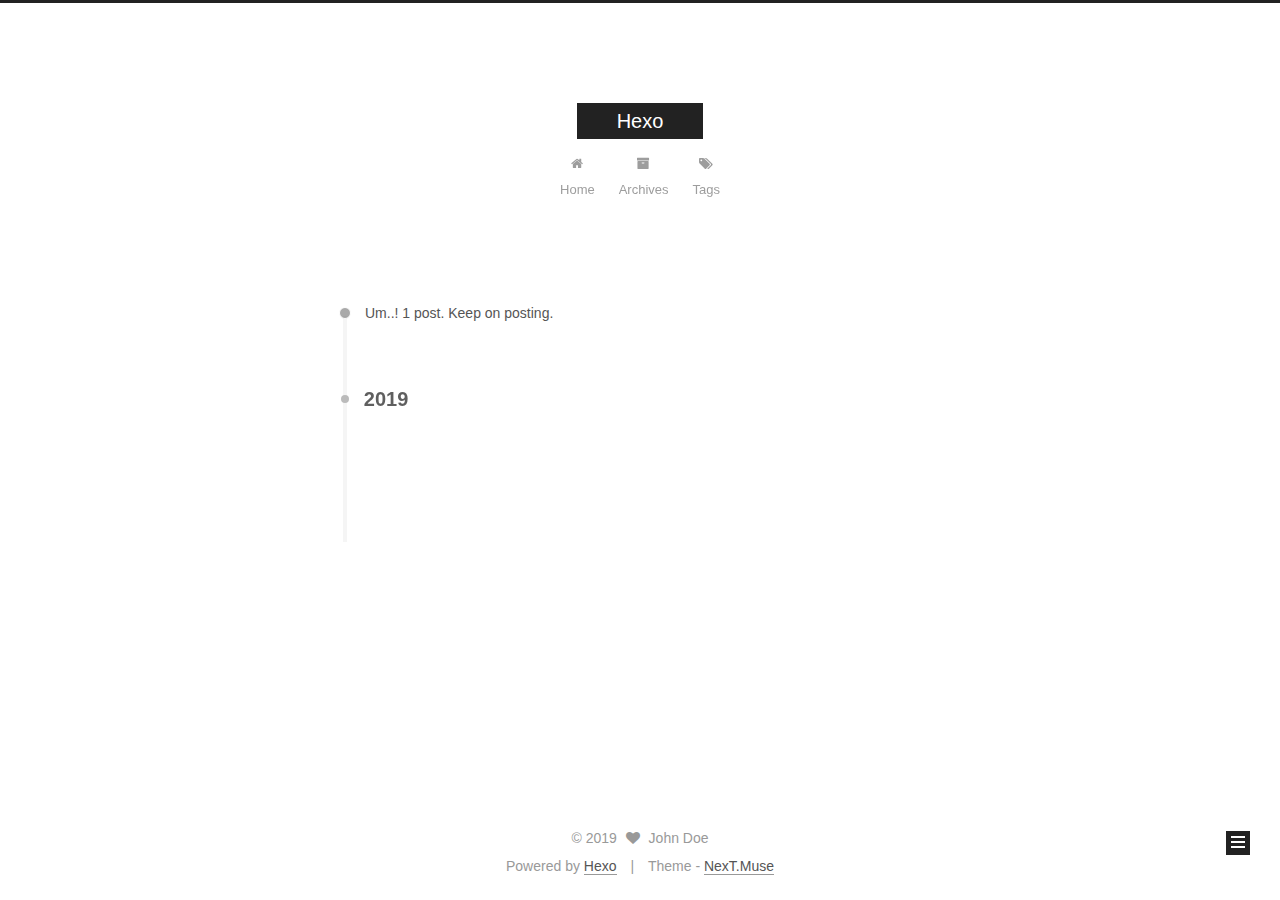
==== commit ca2a1c68: "Site updated: 2019-05-01 15:43:19" ====
--- a/archives/index.html
+++ b/archives/index.html
@@ -16,6 +16,10 @@
 
 
 
+
+  
+  
+  <link rel="stylesheet" media="all" href="/lib/Han/dist/han.min.css?v=3.3">
 
 
 
@@ -283,7 +287,7 @@
         
             <a class="post-title-link" href="/2019/05/01/hello-world/" itemprop="url">
               
-                <span itemprop="name">Hello World</span>
+                <span itemprop="name">你好！！！</span>
               
             </a>
         
--- a/lib/Han/dist/han.min.css
+++ b/lib/Han/dist/han.min.css
@@ -0,0 +1,6 @@
+@charset "UTF-8";
+
+/*! 漢字標準格式 v3.3.0 | MIT License | css.hanzi.co */
+/*! Han.css: the CSS typography framework optimised for Hanzi */
+
+progress,sub,sup{vertical-align:baseline}button,hr,input,select{overflow:visible}[type=checkbox],[type=radio],legend{box-sizing:border-box;padding:0}html{font-family:sans-serif;-ms-text-size-adjust:100%;-webkit-text-size-adjust:100%}body{margin:0}article,aside,details,figcaption,figure,footer,header,main,menu,nav,section,summary{display:block}audio,canvas,progress,video{display:inline-block}audio:not([controls]){display:none;height:0}[hidden],template{display:none}a{background-color:transparent}a:active,a:hover{outline-width:0}abbr[title]{border-bottom:none;text-decoration:underline;text-decoration:underline dotted}b,strong{font-weight:bolder}dfn{font-style:italic}h1{font-size:2em;margin:.67em 0}mark{background-color:#ff0;color:#000}small{font-size:80%}sub,sup{font-size:75%;line-height:0;position:relative}sub{bottom:-.25em}sup{top:-.5em}img{border-style:none}svg:not(:root){overflow:hidden}code,kbd,pre,samp{font-family:monospace,monospace;font-size:1em}figure{margin:1em 40px}hr{box-sizing:content-box;height:0}button,input,select,textarea{font:inherit;margin:0}optgroup{font-weight:700}button,select{text-transform:none}[type=button],[type=reset],[type=submit],button{cursor:pointer}[disabled]{cursor:default}[type=reset],[type=submit],button,html [type=button]{-webkit-appearance:button}button::-moz-focus-inner,input::-moz-focus-inner{border:0;padding:0}button:-moz-focusring,input:-moz-focusring{outline:ButtonText dotted 1px}fieldset{border:1px solid silver;margin:0 2px;padding:.35em .625em .75em}legend{color:inherit;display:table;max-width:100%;white-space:normal}textarea{overflow:auto}[type=number]::-webkit-inner-spin-button,[type=number]::-webkit-outer-spin-button{height:auto}[type=search]{-webkit-appearance:textfield}[type=search]::-webkit-search-cancel-button,[type=search]::-webkit-search-decoration{-webkit-appearance:none}@font-face{font-family:"Han Heiti";src:local("Hiragino Sans GB"),local("Lantinghei TC Extralight"),local("Lantinghei SC Extralight"),local(FZLTXHB--B51-0),local(FZLTZHK--GBK1-0),local("Pingfang SC Light"),local("Pingfang TC Light"),local("Pingfang-SC-Light"),local("Pingfang-TC-Light"),local("Pingfang SC"),local("Pingfang TC"),local("Heiti SC Light"),local(STHeitiSC-Light),local("Heiti SC"),local("Heiti TC Light"),local(STHeitiTC-Light),local("Heiti TC"),local("Microsoft Yahei"),local("Microsoft Jhenghei"),local("Noto Sans CJK KR"),local("Noto Sans CJK JP"),local("Noto Sans CJK SC"),local("Noto Sans CJK TC"),local("Source Han Sans K"),local("Source Han Sans KR"),local("Source Han Sans JP"),local("Source Han Sans CN"),local("Source Han Sans HK"),local("Source Han Sans TW"),local("Source Han Sans TWHK"),local("Droid Sans Fallback")}@font-face{unicode-range:U+4E00-9FFF,U+3400-4DB5,U+20000-2A6D6,U+2A700-2B734,U+2B740-2B81D,U+FA0E-FA0F,U+FA11,U+FA13-FA14,U+FA1F,U+FA21,U+FA23,U+FA24,U+FA27-FA29,U+3040-309F,U+30A0-30FF,U+3099-309E,U+FF66-FF9F,U+3007,U+31C0-31E3,U+2F00-2FD5,U+2E80-2EF3;font-family:"Han Heiti";src:local(YuGothic),local("Hiragino Kaku Gothic ProN"),local("Hiragino Kaku Gothic Pro")}@font-face{font-family:"Han Heiti CNS";src:local("Pingfang TC Light"),local("Pingfang-TC-Light"),local("Pingfang TC"),local("Heiti TC Light"),local(STHeitiTC-Light),local("Heiti TC"),local("Lantinghei TC Extralight"),local(FZLTXHB--B51-0),local("Lantinghei TC"),local("Microsoft Jhenghei"),local("Microsoft Yahei"),local("Noto Sans CJK TC"),local("Source Han Sans TC"),local("Source Han Sans TW"),local("Source Han Sans TWHK"),local("Source Han Sans HK"),local("Droid Sans Fallback")}@font-face{font-family:"Han Heiti GB";src:local("Hiragino Sans GB"),local("Pingfang SC Light"),local("Pingfang-SC-Light"),local("Pingfang SC"),local("Lantinghei SC Extralight"),local(FZLTXHK--GBK1-0),local("Lantinghei SC"),local("Heiti SC Light"),local(STHeitiSC-Light),local("Heiti SC"),local("Microsoft Yahei"),local("Noto Sans CJK SC"),local("Source Han Sans SC"),local("Source Han Sans CN"),local("Droid Sans Fallback")}@font-face{font-family:"Han Heiti";font-weight:600;src:local("Hiragino Sans GB W6"),local(HiraginoSansGB-W6),local("Lantinghei TC Demibold"),local("Lantinghei SC Demibold"),local(FZLTZHB--B51-0),local(FZLTZHK--GBK1-0),local("Pingfang-SC-Semibold"),local("Pingfang-TC-Semibold"),local("Heiti SC Medium"),local("STHeitiSC-Medium"),local("Heiti SC"),local("Heiti TC Medium"),local("STHeitiTC-Medium"),local("Heiti TC"),local("Microsoft Yahei Bold"),local("Microsoft Jhenghei Bold"),local(MicrosoftYahei-Bold),local(MicrosoftJhengHeiBold),local("Microsoft Yahei"),local("Microsoft Jhenghei"),local("Noto Sans CJK KR Bold"),local("Noto Sans CJK JP Bold"),local("Noto Sans CJK SC Bold"),local("Noto Sans CJK TC Bold"),local(NotoSansCJKkr-Bold),local(NotoSansCJKjp-Bold),local(NotoSansCJKsc-Bold),local(NotoSansCJKtc-Bold),local("Source Han Sans K Bold"),local(SourceHanSansK-Bold),local("Source Han Sans K"),local("Source Han Sans KR Bold"),local("Source Han Sans JP Bold"),local("Source Han Sans CN Bold"),local("Source Han Sans HK Bold"),local("Source Han Sans TW Bold"),local("Source Han Sans TWHK Bold"),local("SourceHanSansKR-Bold"),local("SourceHanSansJP-Bold"),local("SourceHanSansCN-Bold"),local("SourceHanSansHK-Bold"),local("SourceHanSansTW-Bold"),local("SourceHanSansTWHK-Bold"),local("Source Han Sans KR"),local("Source Han Sans CN"),local("Source Han Sans HK"),local("Source Han Sans TW"),local("Source Han Sans TWHK")}@font-face{unicode-range:U+4E00-9FFF,U+3400-4DB5,U+20000-2A6D6,U+2A700-2B734,U+2B740-2B81D,U+FA0E-FA0F,U+FA11,U+FA13-FA14,U+FA1F,U+FA21,U+FA23,U+FA24,U+FA27-FA29,U+3040-309F,U+30A0-30FF,U+3099-309E,U+FF66-FF9F,U+3007,U+31C0-31E3,U+2F00-2FD5,U+2E80-2EF3;font-family:"Han Heiti";font-weight:600;src:local("YuGothic Bold"),local("Hiragino Kaku Gothic ProN W6"),local("Hiragino Kaku Gothic Pro W6"),local(YuGo-Bold),local(HiraKakuProN-W6),local(HiraKakuPro-W6)}@font-face{font-family:"Han Heiti CNS";font-weight:600;src:local("Pingfang TC Semibold"),local("Pingfang-TC-Semibold"),local("Heiti TC Medium"),local("STHeitiTC-Medium"),local("Heiti TC"),local("Lantinghei TC Demibold"),local(FZLTXHB--B51-0),local("Microsoft Jhenghei Bold"),local(MicrosoftJhengHeiBold),local("Microsoft Jhenghei"),local("Microsoft Yahei Bold"),local(MicrosoftYahei-Bold),local("Noto Sans CJK TC Bold"),local(NotoSansCJKtc-Bold),local("Noto Sans CJK TC"),local("Source Han Sans TC Bold"),local("SourceHanSansTC-Bold"),local("Source Han Sans TC"),local("Source Han Sans TW Bold"),local("SourceHanSans-TW"),local("Source Han Sans TW"),local("Source Han Sans TWHK Bold"),local("SourceHanSans-TWHK"),local("Source Han Sans TWHK"),local("Source Han Sans HK"),local("SourceHanSans-HK"),local("Source Han Sans HK")}@font-face{font-family:"Han Heiti GB";font-weight:600;src:local("Hiragino Sans GB W6"),local(HiraginoSansGB-W6),local("Pingfang SC Semibold"),local("Pingfang-SC-Semibold"),local("Lantinghei SC Demibold"),local(FZLTZHK--GBK1-0),local("Heiti SC Medium"),local("STHeitiSC-Medium"),local("Heiti SC"),local("Microsoft Yahei Bold"),local(MicrosoftYahei-Bold),local("Microsoft Yahei"),local("Noto Sans CJK SC Bold"),local(NotoSansCJKsc-Bold),local("Noto Sans CJK SC"),local("Source Han Sans SC Bold"),local("SourceHanSansSC-Bold"),local("Source Han Sans CN Bold"),local("SourceHanSansCN-Bold"),local("Source Han Sans SC"),local("Source Han Sans CN")}@font-face{font-family:"Han Songti";src:local("Songti SC Regular"),local(STSongti-SC-Regular),local("Songti SC"),local("Songti TC Regular"),local(STSongti-TC-Regular),local("Songti TC"),local(STSong),local("Lisong Pro"),local(SimSun),local(PMingLiU)}@font-face{unicode-range:U+4E00-9FFF,U+3400-4DB5,U+20000-2A6D6,U+2A700-2B734,U+2B740-2B81D,U+FA0E-FA0F,U+FA11,U+FA13-FA14,U+FA1F,U+FA21,U+FA23,U+FA24,U+FA27-FA29,U+3040-309F,U+30A0-30FF,U+3099-309E,U+FF66-FF9F,U+3007,U+31C0-31E3,U+2F00-2FD5,U+2E80-2EF3;font-family:"Han Songti";src:local(YuMincho),local("Hiragino Mincho ProN"),local("Hiragino Mincho Pro"),local("MS Mincho")}@font-face{font-family:"Han Songti CNS";src:local("Songti TC Regular"),local(STSongti-TC-Regular),local("Songti TC"),local("Lisong Pro"),local("Songti SC Regular"),local(STSongti-SC-Regular),local("Songti SC"),local(STSong),local(PMingLiU),local(SimSun)}@font-face{font-family:"Han Songti GB";src:local("Songti SC Regular"),local(STSongti-SC-Regular),local("Songti SC"),local(STSong),local(SimSun),local(PMingLiU)}@font-face{font-family:"Han Songti";font-weight:600;src:local("STSongti SC Bold"),local("STSongti TC Bold"),local(STSongti-SC-Bold),local(STSongti-TC-Bold),local("STSongti SC"),local("STSongti TC")}@font-face{unicode-range:U+4E00-9FFF,U+3400-4DB5,U+20000-2A6D6,U+2A700-2B734,U+2B740-2B81D,U+FA0E-FA0F,U+FA11,U+FA13-FA14,U+FA1F,U+FA21,U+FA23,U+FA24,U+FA27-FA29,U+3040-309F,U+30A0-30FF,U+3099-309E,U+FF66-FF9F,U+3007,U+31C0-31E3,U+2F00-2FD5,U+2E80-2EF3;font-family:"Han Songti";font-weight:600;src:local("YuMincho Demibold"),local("Hiragino Mincho ProN W6"),local("Hiragino Mincho Pro W6"),local(YuMin-Demibold),local(HiraMinProN-W6),local(HiraMinPro-W6),local(YuMincho),local("Hiragino Mincho ProN"),local("Hiragino Mincho Pro")}@font-face{font-family:"Han Songti CNS";font-weight:600;src:local("STSongti TC Bold"),local("STSongti SC Bold"),local(STSongti-TC-Bold),local(STSongti-SC-Bold),local("STSongti TC"),local("STSongti SC")}@font-face{font-family:"Han Songti GB";font-weight:600;src:local("STSongti SC Bold"),local(STSongti-SC-Bold),local("STSongti SC")}@font-face{font-family:cursive;src:local("Kaiti TC Regular"),local(STKaiTi-TC-Regular),local("Kaiti TC"),local("Kaiti SC"),local(STKaiti),local(BiauKai),local("標楷體"),local(DFKaiShu-SB-Estd-BF),local(Kaiti),local(DFKai-SB)}@font-face{unicode-range:U+4E00-9FFF,U+3400-4DB5,U+20000-2A6D6,U+2A700-2B734,U+2B740-2B81D,U+FA0E-FA0F,U+FA11,U+FA13-FA14,U+FA1F,U+FA21,U+FA23,U+FA24,U+FA27-FA29,U+3040-309F,U+30A0-30FF,U+3099-309E,U+FF66-FF9F,U+3007,U+31C0-31E3,U+2F00-2FD5,U+2E80-2EF3;font-family:"Han Kaiti";src:local("Kaiti TC Regular"),local(STKaiTi-TC-Regular),local("Kaiti TC"),local("Kaiti SC"),local(STKaiti),local(BiauKai),local("標楷體"),local(DFKaiShu-SB-Estd-BF),local(Kaiti),local(DFKai-SB)}@font-face{unicode-range:U+4E00-9FFF,U+3400-4DB5,U+20000-2A6D6,U+2A700-2B734,U+2B740-2B81D,U+FA0E-FA0F,U+FA11,U+FA13-FA14,U+FA1F,U+FA21,U+FA23,U+FA24,U+FA27-FA29,U+3040-309F,U+30A0-30FF,U+3099-309E,U+FF66-FF9F,U+3007,U+31C0-31E3,U+2F00-2FD5,U+2E80-2EF3;font-family:"Han Kaiti CNS";src:local(BiauKai),local("標楷體"),local(DFKaiShu-SB-Estd-BF),local("Kaiti TC Regular"),local(STKaiTi-TC-Regular),local("Kaiti TC")}@font-face{unicode-range:U+4E00-9FFF,U+3400-4DB5,U+20000-2A6D6,U+2A700-2B734,U+2B740-2B81D,U+FA0E-FA0F,U+FA11,U+FA13-FA14,U+FA1F,U+FA21,U+FA23,U+FA24,U+FA27-FA29,U+3040-309F,U+30A0-30FF,U+3099-309E,U+FF66-FF9F,U+3007,U+31C0-31E3,U+2F00-2FD5,U+2E80-2EF3;font-family:"Han Kaiti GB";src:local("Kaiti SC Regular"),local(STKaiTi-SC-Regular),local("Kaiti SC"),local(STKaiti),local(Kai),local(Kaiti),local(DFKai-SB)}@font-face{font-family:cursive;font-weight:600;src:local("Kaiti TC Bold"),local(STKaiTi-TC-Bold),local("Kaiti SC Bold"),local(STKaiti-SC-Bold),local("Kaiti TC"),local("Kaiti SC")}@font-face{font-family:"Han Kaiti";font-weight:600;src:local("Kaiti TC Bold"),local(STKaiTi-TC-Bold),local("Kaiti SC Bold"),local(STKaiti-SC-Bold),local("Kaiti TC"),local("Kaiti SC")}@font-face{font-family:"Han Kaiti CNS";font-weight:600;src:local("Kaiti TC Bold"),local(STKaiTi-TC-Bold),local("Kaiti TC")}@font-face{font-family:"Han Kaiti GB";font-weight:600;src:local("Kaiti SC Bold"),local(STKaiti-SC-Bold)}@font-face{unicode-range:U+4E00-9FFF,U+3400-4DB5,U+20000-2A6D6,U+2A700-2B734,U+2B740-2B81D,U+FA0E-FA0F,U+FA11,U+FA13-FA14,U+FA1F,U+FA21,U+FA23,U+FA24,U+FA27-FA29,U+3040-309F,U+30A0-30FF,U+3099-309E,U+FF66-FF9F,U+3007,U+31C0-31E3,U+2F00-2FD5,U+2E80-2EF3;font-family:"Han Fangsong";src:local(STFangsong),local(FangSong)}@font-face{unicode-range:U+4E00-9FFF,U+3400-4DB5,U+20000-2A6D6,U+2A700-2B734,U+2B740-2B81D,U+FA0E-FA0F,U+FA11,U+FA13-FA14,U+FA1F,U+FA21,U+FA23,U+FA24,U+FA27-FA29,U+3040-309F,U+30A0-30FF,U+3099-309E,U+FF66-FF9F,U+3007,U+31C0-31E3,U+2F00-2FD5,U+2E80-2EF3;font-family:"Han Fangsong CNS";src:local(STFangsong),local(FangSong)}@font-face{unicode-range:U+4E00-9FFF,U+3400-4DB5,U+20000-2A6D6,U+2A700-2B734,U+2B740-2B81D,U+FA0E-FA0F,U+FA11,U+FA13-FA14,U+FA1F,U+FA21,U+FA23,U+FA24,U+FA27-FA29,U+3040-309F,U+30A0-30FF,U+3099-309E,U+FF66-FF9F,U+3007,U+31C0-31E3,U+2F00-2FD5,U+2E80-2EF3;font-family:"Han Fangsong GB";src:local(STFangsong),local(FangSong)}@font-face{font-family:"Biaodian Sans";src:local("Hiragino Sans GB"),local("Heiti SC"),local(STHeiti),local("MS Gothic"),local(SimSun);unicode-range:U+FF0E}@font-face{font-family:"Biaodian Serif";src:local("Hiragino Mincho ProN"),local("Hiragino Mincho Pro"),local("Songti SC"),local(STSong),local(SimSun);unicode-range:U+FF0E}@font-face{font-family:"Biaodian Pro Sans";src:local("Hiragino Sans GB"),local("Heiti SC"),local(STHeiti),local("MS Gothic"),local(SimSun);unicode-range:U+FF0E}@font-face{font-family:"Biaodian Pro Serif";src:local("Hiragino Mincho ProN"),local("Hiragino Mincho Pro"),local("Songti SC"),local(STSong),local(SimSun);unicode-range:U+FF0E}@font-face{font-family:"Biaodian Pro Sans CNS";src:local("Hiragino Sans GB"),local("Heiti SC"),local(STHeiti),local("MS Gothic"),local(SimSun);unicode-range:U+FF0E}@font-face{font-family:"Biaodian Pro Serif CNS";src:local("Hiragino Mincho ProN"),local("Hiragino Mincho Pro"),local("Songti SC"),local(STSong),local(SimSun);unicode-range:U+FF0E}@font-face{font-family:"Biaodian Pro Sans GB";src:local("Hiragino Sans GB"),local("Heiti SC"),local(STHeiti),local("MS Gothic"),local(SimSun);unicode-range:U+FF0E}@font-face{font-family:"Biaodian Pro Serif GB";src:local("Hiragino Mincho ProN"),local("Hiragino Mincho Pro"),local("Songti SC"),local(STSong),local(SimSun);unicode-range:U+FF0E}@font-face{font-family:"Biaodian Sans";src:local("Hiragino Sans GB"),local("Heiti SC"),local(STHeiti),local(SimSun);unicode-range:U+00B7}@font-face{font-family:"Biaodian Serif";src:local("Songti SC"),local(STSong),local("Heiti SC"),local(SimSun);unicode-range:U+00B7}@font-face{font-family:"Biaodian Pro Sans";src:local("Hiragino Sans GB"),local("Heiti SC"),local(STHeiti),local(SimSun);unicode-range:U+00B7}@font-face{font-family:"Biaodian Pro Serif";src:local("Songti SC"),local(STSong),local("Heiti SC"),local(SimSun);unicode-range:U+00B7}@font-face{font-family:"Biaodian Pro Sans CNS";src:local("Hiragino Sans GB"),local("Heiti SC"),local(STHeiti),local(SimSun);unicode-range:U+00B7}@font-face{font-family:"Biaodian Pro Serif CNS";src:local("Songti SC"),local(STSong),local("Heiti SC"),local(SimSun);unicode-range:U+00B7}@font-face{font-family:"Biaodian Pro Sans GB";src:local("Hiragino Sans GB"),local("Heiti SC"),local(STHeiti),local(SimSun);unicode-range:U+00B7}@font-face{font-family:"Biaodian Pro Serif GB";src:local("Songti SC"),local(STSong),local("Heiti SC"),local(SimSun);unicode-range:U+00B7}@font-face{font-family:"Biaodian Sans";src:url(./font/han.woff2?v3.3.0) format("woff2"),url(./font/han.woff?v3.3.0) format("woff"),url(./font/han.otf?v3.3.0) format("opentype"),local("Hiragino Sans GB"),local("Hiragino Kaku Gothic ProN"),local("Hiragino Kaku Gothic Pro"),local("Microsoft Yahei"),local(SimSun);unicode-range:U+2014}@font-face{font-family:"Biaodian Serif";src:url(./font/han.woff2?v3.3.0) format("woff2"),url(./font/han.woff?v3.3.0) format("woff"),url(./font/han.otf?v3.3.0) format("opentype"),local("Hiragino Mincho ProN"),local("Hiragino Mincho Pro"),local("Songti SC"),local(STSong),local("Microsoft Yahei"),local(SimSun);unicode-range:U+2014}@font-face{font-family:"Yakumono Sans";src:url(./font/han.woff2?v3.3.0) format("woff2"),url(./font/han.woff?v3.3.0) format("woff"),url(./font/han.otf?v3.3.0) format("opentype"),local("Hiragino Kaku Gothic ProN"),local("Hiragino Kaku Gothic Pro"),local("Arial Unicode MS"),local("MS Gothic");unicode-range:U+2014}@font-face{font-family:"Yakumono Serif";src:url(./font/han.woff2?v3.3.0) format("woff2"),url(./font/han.woff?v3.3.0) format("woff"),url(./font/han.otf?v3.3.0) format("opentype"),local("Hiragino Mincho ProN"),local("Hiragino Mincho Pro"),local("MS Mincho"),local("Microsoft Yahei");unicode-range:U+2014}@font-face{font-family:"Biaodian Pro Sans";src:url(./font/han.woff2?v3.3.0) format("woff2"),url(./font/han.woff?v3.3.0) format("woff"),url(./font/han.otf?v3.3.0) format("opentype"),local("Hiragino Sans GB"),local("Hiragino Kaku Gothic ProN"),local("Hiragino Kaku Gothic Pro"),local("Microsoft Yahei"),local(SimSun);unicode-range:U+2014}@font-face{font-family:"Biaodian Pro Serif";src:url(./font/han.woff2?v3.3.0) format("woff2"),url(./font/han.woff?v3.3.0) format("woff"),url(./font/han.otf?v3.3.0) format("opentype"),local("Hiragino Mincho ProN"),local("Hiragino Mincho Pro"),local("Songti SC"),local(STSong),local("Microsoft Yahei"),local(SimSun);unicode-range:U+2014}@font-face{font-family:"Biaodian Pro Sans CNS";src:url(./font/han.woff2?v3.3.0) format("woff2"),url(./font/han.woff?v3.3.0) format("woff"),url(./font/han.otf?v3.3.0) format("opentype"),local("Hiragino Sans GB"),local("Hiragino Kaku Gothic ProN"),local("Hiragino Kaku Gothic Pro"),local("Microsoft Yahei"),local(SimSun);unicode-range:U+2014}@font-face{font-family:"Biaodian Pro Serif CNS";src:url(./font/han.woff2?v3.3.0) format("woff2"),url(./font/han.woff?v3.3.0) format("woff"),url(./font/han.otf?v3.3.0) format("opentype"),local("Hiragino Mincho ProN"),local("Hiragino Mincho Pro"),local("Songti SC"),local(STSong),local("Microsoft Yahei"),local(SimSun);unicode-range:U+2014}@font-face{font-family:"Biaodian Pro Sans GB";src:url(./font/han.woff2?v3.3.0) format("woff2"),url(./font/han.woff?v3.3.0) format("woff"),url(./font/han.otf?v3.3.0) format("opentype"),local("Hiragino Sans GB"),local("Hiragino Kaku Gothic ProN"),local("Hiragino Kaku Gothic Pro"),local("Microsoft Yahei"),local(SimSun);unicode-range:U+2014}@font-face{font-family:"Biaodian Pro Serif GB";src:url(./font/han.woff2?v3.3.0) format("woff2"),url(./font/han.woff?v3.3.0) format("woff"),url(./font/han.otf?v3.3.0) format("opentype"),local("Hiragino Mincho ProN"),local("Hiragino Mincho Pro"),local("Songti SC"),local(STSong),local("Microsoft Yahei"),local(SimSun);unicode-range:U+2014}@font-face{font-family:"Biaodian Sans";src:url(./font/han.woff2?v3.3.0) format("woff2"),url(./font/han.woff?v3.3.0) format("woff"),url(./font/han.otf?v3.3.0) format("opentype"),local("Hiragino Sans GB"),local("Hiragino Kaku Gothic ProN"),local("Hiragino Kaku Gothic Pro"),local(Meiryo),local("MS Gothic"),local(SimSun),local(PMingLiU);unicode-range:U+2026}@font-face{font-family:"Biaodian Serif";src:url(./font/han.woff2?v3.3.0) format("woff2"),url(./font/han.woff?v3.3.0) format("woff"),url(./font/han.otf?v3.3.0) format("opentype"),local("Hiragino Mincho ProN"),local("Hiragino Mincho Pro"),local("Songti SC"),local("MS Mincho"),local(SimSun),local(PMingLiU);unicode-range:U+2026}@font-face{font-family:"Yakumono Sans";src:url(./font/han.woff2?v3.3.0) format("woff2"),url(./font/han.woff?v3.3.0) format("woff"),url(./font/han.otf?v3.3.0) format("opentype"),local("Hiragino Kaku Gothic ProN"),local("Hiragino Kaku Gothic Pro"),local(Meiryo),local("MS Gothic");unicode-range:U+2026}@font-face{font-family:"Yakumono Serif";src:url(./font/han.woff2?v3.3.0) format("woff2"),url(./font/han.woff?v3.3.0) format("woff"),url(./font/han.otf?v3.3.0) format("opentype"),local("Hiragino Mincho ProN"),local("Hiragino Mincho Pro"),local("MS Mincho");unicode-range:U+2026}@font-face{font-family:"Biaodian Pro Sans";src:url(./font/han.woff2?v3.3.0) format("woff2"),url(./font/han.woff?v3.3.0) format("woff"),url(./font/han.otf?v3.3.0) format("opentype"),local("Hiragino Sans GB"),local("Hiragino Kaku Gothic ProN"),local("Hiragino Kaku Gothic Pro"),local(SimSun),local(PMingLiU);unicode-range:U+2026}@font-face{font-family:"Biaodian Pro Serif";src:url(./font/han.woff2?v3.3.0) format("woff2"),url(./font/han.woff?v3.3.0) format("woff"),url(./font/han.otf?v3.3.0) format("opentype"),local("Hiragino Mincho ProN"),local("Hiragino Mincho Pro"),local("Songti SC"),local(SimSun),local(PMingLiU);unicode-range:U+2026}@font-face{font-family:"Biaodian Pro Sans CNS";src:url(./font/han.woff2?v3.3.0) format("woff2"),url(./font/han.woff?v3.3.0) format("woff"),url(./font/han.otf?v3.3.0) format("opentype"),local("Hiragino Sans GB"),local("Hiragino Kaku Gothic ProN"),local("Hiragino Kaku Gothic Pro"),local(SimSun),local(PMingLiU);unicode-range:U+2026}@font-face{font-family:"Biaodian Pro Serif CNS";src:url(./font/han.woff2?v3.3.0) format("woff2"),url(./font/han.woff?v3.3.0) format("woff"),url(./font/han.otf?v3.3.0) format("opentype"),local("Hiragino Mincho ProN"),local("Hiragino Mincho Pro"),local("Songti SC"),local(STSongti),local(SimSun),local(PMingLiU);unicode-range:U+2026}@font-face{font-family:"Biaodian Pro Sans GB";src:url(./font/han.woff2?v3.3.0) format("woff2"),url(./font/han.woff?v3.3.0) format("woff"),url(./font/han.otf?v3.3.0) format("opentype"),local("Hiragino Sans GB"),local("Hiragino Kaku Gothic ProN"),local("Hiragino Kaku Gothic Pro"),local(SimSun),local(PMingLiU);unicode-range:U+2026}@font-face{font-family:"Biaodian Pro Serif GB";src:url(./font/han.woff2?v3.3.0) format("woff2"),url(./font/han.woff?v3.3.0) format("woff"),url(./font/han.otf?v3.3.0) format("opentype"),local("Hiragino Mincho ProN"),local("Hiragino Mincho Pro"),local("Songti SC"),local(STSongti),local(SimSun),local(PMingLiU);unicode-range:U+2026}@font-face{font-family:"Biaodian Pro Sans GB";src:local("Hiragino Sans GB"),local("Heiti SC"),local(STHeiti),local(SimSun),local(PMingLiU);unicode-range:U+201C-201D,U+2018-2019}@font-face{font-family:"Biaodian Pro Sans GB";font-weight:700;src:local("Hiragino Sans GB"),local("Heiti SC"),local(STHeiti),local(SimSun),local(PMingLiU);unicode-range:U+201C-201D,U+2018-2019}@font-face{font-family:"Biaodian Pro Serif GB";src:local("Lisong Pro"),local("Heiti SC"),local(STHeiti),local(SimSun),local(PMingLiU);unicode-range:U+201C-201D,U+2018-2019}@font-face{font-family:"Biaodian Pro Serif GB";font-weight:700;src:local("Lisong Pro"),local("Heiti SC"),local(STHeiti),local(SimSun),local(PMingLiU);unicode-range:U+201C-201D,U+2018-2019}@font-face{font-family:"Biaodian Sans";src:local(Georgia),local("Times New Roman"),local(Arial),local("Droid Sans Fallback");unicode-range:U+25CF}@font-face{font-family:"Biaodian Serif";src:local(Georgia),local("Times New Roman"),local(Arial),local("Droid Sans Fallback");unicode-range:U+25CF}@font-face{font-family:"Biaodian Pro Sans";src:local(Georgia),local("Times New Roman"),local(Arial),local("Droid Sans Fallback");unicode-range:U+25CF}@font-face{font-family:"Biaodian Pro Serif";src:local(Georgia),local("Times New Roman"),local(Arial),local("Droid Sans Fallback");unicode-range:U+25CF}@font-face{font-family:"Biaodian Pro Sans CNS";src:local(Georgia),local("Times New Roman"),local(Arial),local("Droid Sans Fallback");unicode-range:U+25CF}@font-face{font-family:"Biaodian Pro Serif CNS";src:local(Georgia),local("Times New Roman"),local(Arial),local("Droid Sans Fallback");unicode-range:U+25CF}@font-face{font-family:"Biaodian Pro Sans GB";src:local(Georgia),local("Times New Roman"),local(Arial),local("Droid Sans Fallback");unicode-range:U+25CF}@font-face{font-family:"Biaodian Pro Serif GB";src:local(Georgia),local("Times New Roman"),local(Arial),local("Droid Sans Fallback");unicode-range:U+25CF}@font-face{font-family:"Biaodian Pro Sans";src:local("Hiragino Kaku Gothic ProN"),local("Hiragino Kaku Gothic Pro"),local("MS Gothic");unicode-range:U+3002,U+FF0C,U+3001,U+FF1B,U+FF1A,U+FF1F,U+FF01,U+FF0D,U+FF0F,U+FF3C}@font-face{font-family:"Biaodian Pro Serif";src:local("Hiragino Mincho ProN"),local("Hiragino Mincho Pro"),local("MS Mincho");unicode-range:U+3002,U+FF0C,U+3001,U+FF1B,U+FF1A,U+FF1F,U+FF01,U+FF0D,U+FF0F,U+FF3C}@font-face{font-family:"Biaodian Pro Sans CNS";src:local("Heiti TC"),local("Lihei Pro"),local("Microsoft Jhenghei"),local(PMingLiU);unicode-range:U+3002,U+FF0C,U+3001}@font-face{font-family:"Biaodian Pro Sans CNS";src:local("Hiragino Kaku Gothic ProN"),local("Hiragino Kaku Gothic Pro"),local("Heiti TC"),local("Lihei Pro"),local("Microsoft Jhenghei"),local(PMingLiU),local("MS Gothic");unicode-range:U+FF1B,U+FF1A,U+FF1F,U+FF01}@font-face{font-family:"Biaodian Pro Sans CNS";src:local("Hiragino Mincho ProN"),local("Hiragino Mincho Pro"),local("MS Mincho");unicode-range:U+FF0D,U+FF0F,U+FF3C}@font-face{font-family:"Biaodian Pro Serif CNS";src:local(STSongti-TC-Regular),local("Lisong Pro"),local("Heiti TC"),local(PMingLiU);unicode-range:U+3002,U+FF0C,U+3001}@font-face{font-family:"Biaodian Pro Serif CNS";src:local("Hiragino Mincho ProN"),local("Hiragino Mincho Pro"),local(PMingLiU),local("MS Mincho");unicode-range:U+FF1B,U+FF1A,U+FF1F,U+FF01,U+FF0D,U+FF0F,U+FF3C}@font-face{font-family:"Biaodian Pro Sans GB";src:local("Hiragino Sans GB"),local("Heiti SC"),local(STHeiti),local("Hiragino Kaku Gothic ProN"),local("Hiragino Kaku Gothic Pro"),local(SimSun),local("MS Gothic");unicode-range:U+3002,U+FF0C,U+3001,U+FF1B,U+FF1A,U+FF1F,U+FF01,U+FF0D,U+FF0F,U+FF3C}@font-face{font-family:"Biaodian Pro Serif GB";src:local("Songti SC"),local(STSongti),local("Hiragino Mincho ProN"),local("Hiragino Mincho Pro"),local("Hiragino Sans GB"),local("Heiti SC"),local(STHeiti),local(SimSun),local("MS Mincho");unicode-range:U+3002,U+FF0C,U+3001,U+FF1B,U+FF1A,U+FF1F,U+FF01}@font-face{font-family:"Biaodian Pro Serif GB";src:local("Hiragino Mincho ProN"),local("Hiragino Mincho Pro"),local(PMingLiU),local("MS Mincho");unicode-range:U+FF0D,U+FF0F,U+FF3C}@font-face{font-family:"Biaodian Pro Sans";src:local("Hiragino Kaku Gothic ProN"),local("Hiragino Kaku Gothic Pro"),local("Yu Gothic"),local(YuGothic),local(SimSun),local(PMingLiU);unicode-range:U+300C-300F,U+300A-300B,U+3008-3009,U+FF08-FF09,U+3014-3015}@font-face{font-family:"Biaodian Pro Serif";src:local("Hiragino Mincho ProN"),local("Hiragino Mincho Pro"),local("Yu Mincho"),local(YuMincho),local(SimSun),local(PMingLiU);unicode-range:U+300C-300F,U+300A-300B,U+3008-3009,U+FF08-FF09,U+3014-3015}@font-face{font-family:"Biaodian Pro Sans CNS";src:local("Hiragino Kaku Gothic ProN"),local("Hiragino Kaku Gothic Pro"),local("Yu Gothic"),local(YuGothic),local(SimSun),local(PMingLiU);unicode-range:U+300C-300F,U+300A-300B,U+3008-3009,U+FF08-FF09,U+3014-3015}@font-face{font-family:"Biaodian Pro Serif CNS";src:local("Hiragino Mincho ProN"),local("Hiragino Mincho Pro"),local("Yu Mincho"),local(YuMincho),local(SimSun),local(PMingLiU);unicode-range:U+300C-300F,U+300A-300B,U+3008-3009,U+FF08-FF09,U+3014-3015}@font-face{font-family:"Biaodian Pro Sans GB";src:local("Hiragino Kaku Gothic ProN"),local("Hiragino Kaku Gothic Pro"),local("Yu Gothic"),local(YuGothic),local(SimSun),local(PMingLiU);unicode-range:U+300C-300F,U+300A-300B,U+3008-3009,U+FF08-FF09,U+3014-3015}@font-face{font-family:"Biaodian Pro Serif GB";src:local("Hiragino Mincho ProN"),local("Hiragino Mincho Pro"),local("Yu Mincho"),local(YuMincho),local(SimSun),local(PMingLiU);unicode-range:U+300C-300F,U+300A-300B,U+3008-3009,U+FF08-FF09,U+3014-3015}@font-face{font-family:"Biaodian Basic";src:url(./font/han.woff2?v3.3.0) format("woff2"),url(./font/han.woff?v3.3.0) format("woff"),url(./font/han.otf?v3.3.0) format("opentype");unicode-range:U+2014,U+2026,U+00B7}@font-face{font-family:"Biaodian Basic";font-weight:700;src:url(./font/han.woff2?v3.3.0) format("woff2"),url(./font/han.woff?v3.3.0) format("woff"),url(./font/han.otf?v3.3.0) format("opentype");unicode-range:U+2014,U+2026,U+00B7}@font-face{font-family:"Biaodian Sans";font-weight:700;src:url(./font/han.woff2?v3.3.0) format("woff2"),url(./font/han.woff?v3.3.0) format("woff"),url(./font/han.otf?v3.3.0) format("opentype");unicode-range:U+2014,U+2026,U+00B7}@font-face{font-family:"Biaodian Pro Sans";font-weight:700;src:url(./font/han.woff2?v3.3.0) format("woff2"),url(./font/han.woff?v3.3.0) format("woff"),url(./font/han.otf?v3.3.0) format("opentype");unicode-range:U+2014,U+2026,U+00B7}@font-face{font-family:"Biaodian Pro Sans";font-weight:700;src:url(./font/han.woff2?v3.3.0) format("woff2"),url(./font/han.woff?v3.3.0) format("woff"),url(./font/han.otf?v3.3.0) format("opentype");unicode-range:U+2014,U+2026,U+00B7}@font-face{font-family:"Biaodian Pro Sans CNS";font-weight:700;src:url(./font/han.woff2?v3.3.0) format("woff2"),url(./font/han.woff?v3.3.0) format("woff"),url(./font/han.otf?v3.3.0) format("opentype");unicode-range:U+2014,U+2026,U+00B7}@font-face{font-family:"Biaodian Pro Sans GB";font-weight:700;src:url(./font/han.woff2?v3.3.0) format("woff2"),url(./font/han.woff?v3.3.0) format("woff"),url(./font/han.otf?v3.3.0) format("opentype");unicode-range:U+2014,U+2026,U+00B7}@font-face{font-family:"Biaodian Pro Serif";font-weight:700;src:url(./font/han.woff2?v3.3.0) format("woff2"),url(./font/han.woff?v3.3.0) format("woff"),url(./font/han.otf?v3.3.0) format("opentype");unicode-range:U+2014,U+2026,U+00B7}@font-face{font-family:"Biaodian Pro Serif CNS";font-weight:700;src:url(./font/han.woff2?v3.3.0) format("woff2"),url(./font/han.woff?v3.3.0) format("woff"),url(./font/han.otf?v3.3.0) format("opentype");unicode-range:U+2014,U+2026,U+00B7}@font-face{font-family:"Biaodian Pro Serif GB";font-weight:700;src:url(./font/han.woff2?v3.3.0) format("woff2"),url(./font/han.woff?v3.3.0) format("woff"),url(./font/han.otf?v3.3.0) format("opentype");unicode-range:U+2014,U+2026,U+00B7}@font-face{font-family:"Latin Italic Serif";src:local("Georgia Italic"),local("Times New Roman Italic"),local(Georgia-Italic),local(TimesNewRomanPS-ItalicMT),local(Times-Italic)}@font-face{font-family:"Latin Italic Serif";font-weight:700;src:local("Georgia Bold Italic"),local("Times New Roman Bold Italic"),local(Georgia-BoldItalic),local(TimesNewRomanPS-BoldItalicMT),local(Times-Italic)}@font-face{font-family:"Latin Italic Sans";src:local("Helvetica Neue Italic"),local("Helvetica Oblique"),local("Arial Italic"),local(HelveticaNeue-Italic),local(Helvetica-LightOblique),local(Arial-ItalicMT)}@font-face{font-family:"Latin Italic Sans";font-weight:700;src:local("Helvetica Neue Bold Italic"),local("Helvetica Bold Oblique"),local("Arial Bold Italic"),local(HelveticaNeue-BoldItalic),local(Helvetica-BoldOblique),local(Arial-BoldItalicMT)}@font-face{unicode-range:U+0030-0039;font-family:"Numeral TF Sans";src:local(Skia),local("Neutraface 2 Text"),local(Candara),local(Corbel)}@font-face{unicode-range:U+0030-0039;font-family:"Numeral TF Serif";src:local(Georgia),local("Hoefler Text"),local("Big Caslon")}@font-face{unicode-range:U+0030-0039;font-family:"Numeral TF Italic Serif";src:local("Georgia Italic"),local("Hoefler Text Italic"),local(Georgia-Italic),local(HoeflerText-Italic)}@font-face{unicode-range:U+0030-0039;font-family:"Numeral LF Sans";src:local("Helvetica Neue"),local(Helvetica),local(Arial)}@font-face{unicode-range:U+0030-0039;font-family:"Numeral LF Italic Sans";src:local("Helvetica Neue Italic"),local("Helvetica Oblique"),local("Arial Italic"),local(HelveticaNeue-Italic),local(Helvetica-LightOblique),local(Arial-ItalicMT)}@font-face{unicode-range:U+0030-0039;font-family:"Numeral LF Italic Sans";font-weight:700;src:local("Helvetica Neue Bold Italic"),local("Helvetica Bold Oblique"),local("Arial Bold Italic"),local(HelveticaNeue-BoldItalic),local(Helvetica-BoldOblique),local(Arial-BoldItalicMT)}@font-face{unicode-range:U+0030-0039;font-family:"Numeral LF Serif";src:local(Palatino),local("Palatino Linotype"),local("Times New Roman")}@font-face{unicode-range:U+0030-0039;font-family:"Numeral LF Italic Serif";src:local("Palatino Italic"),local("Palatino Italic Linotype"),local("Times New Roman Italic"),local(Palatino-Italic),local(Palatino-Italic-Linotype),local(TimesNewRomanPS-ItalicMT)}@font-face{unicode-range:U+0030-0039;font-family:"Numeral LF Italic Serif";font-weight:700;src:local("Palatino Bold Italic"),local("Palatino Bold Italic Linotype"),local("Times New Roman Bold Italic"),local(Palatino-BoldItalic),local(Palatino-BoldItalic-Linotype),local(TimesNewRomanPS-BoldItalicMT)}@font-face{src:url(./font/han.woff2?v3.3.0) format("woff2"),url(./font/han.woff?v3.3.0) format("woff"),url(./font/han.otf?v3.3.0) format("opentype");unicode-range:U+3105-312D,U+31A0-31BA,U+02D9,U+02CA,U+02C5,U+02C7,U+02CB,U+02EA-02EB,U+0307,U+030D,U+0358,U+F31B4-F31B7,U+F0061,U+F0065,U+F0069,U+F006F,U+F0075;font-family:"Zhuyin Kaiti"}@font-face{unicode-range:U+3105-312D,U+31A0-31BA,U+02D9,U+02CA,U+02C5,U+02C7,U+02CB,U+02EA-02EB,U+0307,U+030D,U+0358,U+F31B4-F31B7,U+F0061,U+F0065,U+F0069,U+F006F,U+F0075;font-family:"Zhuyin Heiti";src:local("Hiragino Sans GB"),local("Heiti TC"),local("Microsoft Jhenghei"),url(./font/han.woff2?v3.3.0) format("woff2"),url(./font/han.woff?v3.3.0) format("woff"),url(./font/han.otf?v3.3.0) format("opentype")}@font-face{font-family:"Zhuyin Heiti";src:local("Heiti TC"),local("Microsoft Jhenghei"),url(./font/han.woff2?v3.3.0) format("woff2"),url(./font/han.woff?v3.3.0) format("woff"),url(./font/han.otf?v3.3.0) format("opentype");unicode-range:U+3127}@font-face{src:url(./font/han.woff2?v3.3.0) format("woff2"),url(./font/han.woff?v3.3.0) format("woff"),url(./font/han.otf?v3.3.0) format("opentype");font-family:"Zhuyin Heiti";unicode-range:U+02D9,U+02CA,U+02C5,U+02C7,U+02CB,U+02EA-02EB,U+31B4,U+31B5,U+31B6,U+31B7,U+0307,U+030D,U+0358,U+F31B4-F31B7,U+F0061,U+F0065,U+F0069,U+F006F,U+F0075}@font-face{src:url(./font/han.woff2?v3.3.0) format("woff2"),url(./font/han.woff?v3.3.0) format("woff"),url(./font/han.otf?v3.3.0) format("opentype");font-family:"Romanization Sans";unicode-range:U+0307,U+030D,U+0358,U+F31B4-F31B7,U+F0061,U+F0065,U+F0069,U+F006F,U+F0075}article strong :lang(ja-Latn),article strong :lang(zh-Latn),article strong :not(:lang(zh)):not(:lang(ja)),article strong:lang(ja-Latn),article strong:lang(zh-Latn),article strong:not(:lang(zh)):not(:lang(ja)),html :lang(ja-Latn),html :lang(zh-Latn),html :not(:lang(zh)):not(:lang(ja)),html:lang(ja-Latn),html:lang(zh-Latn),html:not(:lang(zh)):not(:lang(ja)){font-family:"Helvetica Neue",Helvetica,Arial,"Han Heiti",sans-serif}[lang*=Hant],[lang=zh-TW],[lang=zh-HK],[lang^=zh],article strong:lang(zh),article strong:lang(zh-Hant),html:lang(zh),html:lang(zh-Hant){font-family:"Biaodian Pro Sans CNS","Helvetica Neue",Helvetica,Arial,"Zhuyin Heiti","Han Heiti",sans-serif}.no-unicoderange [lang*=Hant],.no-unicoderange [lang=zh-TW],.no-unicoderange [lang=zh-HK],.no-unicoderange [lang^=zh],.no-unicoderange article strong:lang(zh),.no-unicoderange article strong:lang(zh-Hant),html:lang(zh).no-unicoderange,html:lang(zh-Hant).no-unicoderange{font-family:"Helvetica Neue",Helvetica,Arial,"Han Heiti",sans-serif}[lang*=Hans],[lang=zh-CN],article strong:lang(zh-CN),article strong:lang(zh-Hans),html:lang(zh-CN),html:lang(zh-Hans){font-family:"Biaodian Pro Sans GB","Helvetica Neue",Helvetica,Arial,"Han Heiti GB",sans-serif}.no-unicoderange [lang*=Hans],.no-unicoderange [lang=zh-CN],.no-unicoderange article strong:lang(zh-CN),.no-unicoderange article strong:lang(zh-Hans),html:lang(zh-CN).no-unicoderange,html:lang(zh-Hans).no-unicoderange{font-family:"Helvetica Neue",Helvetica,Arial,"Han Heiti GB",sans-serif}[lang^=ja],article strong:lang(ja),html:lang(ja){font-family:"Yakumono Sans","Helvetica Neue",Helvetica,Arial,sans-serif}.no-unicoderange [lang^=ja],.no-unicoderange article strong:lang(ja),html:lang(ja).no-unicoderange{font-family:"Helvetica Neue",Helvetica,Arial,sans-serif}article blockquote i :lang(ja-Latn),article blockquote i :lang(zh-Latn),article blockquote i :not(:lang(zh)):not(:lang(ja)),article blockquote i:lang(ja-Latn),article blockquote i:lang(zh-Latn),article blockquote i:not(:lang(zh)):not(:lang(ja)),article blockquote var :lang(ja-Latn),article blockquote var :lang(zh-Latn),article blockquote var :not(:lang(zh)):not(:lang(ja)),article blockquote var:lang(ja-Latn),article blockquote var:lang(zh-Latn),article blockquote var:not(:lang(zh)):not(:lang(ja)){font-family:"Latin Italic Sans","Helvetica Neue",Helvetica,Arial,"Han Heiti",sans-serif}article blockquote i:lang(zh),article blockquote i:lang(zh-Hant),article blockquote var:lang(zh),article blockquote var:lang(zh-Hant){font-family:"Biaodian Pro Sans CNS","Latin Italic Sans","Helvetica Neue",Helvetica,Arial,"Zhuyin Heiti","Han Heiti",sans-serif}.no-unicoderange article blockquote i:lang(zh),.no-unicoderange article blockquote i:lang(zh-Hant),.no-unicoderange article blockquote var:lang(zh),.no-unicoderange article blockquote var:lang(zh-Hant){font-family:"Latin Italic Sans","Helvetica Neue",Helvetica,Arial,"Han Heiti",sans-serif}article blockquote i:lang(zh-CN),article blockquote i:lang(zh-Hans),article blockquote var:lang(zh-CN),article blockquote var:lang(zh-Hans){font-family:"Biaodian Pro Sans GB","Latin Italic Sans","Helvetica Neue",Helvetica,Arial,"Han Heiti GB",sans-serif}.no-unicoderange article blockquote i:lang(zh-CN),.no-unicoderange article blockquote i:lang(zh-Hans),.no-unicoderange article blockquote var:lang(zh-CN),.no-unicoderange article blockquote var:lang(zh-Hans){font-family:"Latin Italic Sans","Helvetica Neue",Helvetica,Arial,"Han Heiti GB",sans-serif}article blockquote i:lang(ja),article blockquote var:lang(ja){font-family:"Yakumono Sans","Latin Italic Sans","Helvetica Neue",Helvetica,Arial,sans-serif}.no-unicoderange article blockquote i:lang(ja),.no-unicoderange article blockquote var:lang(ja){font-family:"Latin Italic Sans","Helvetica Neue",Helvetica,Arial,sans-serif}article figure blockquote :lang(ja-Latn),article figure blockquote :lang(zh-Latn),article figure blockquote :not(:lang(zh)):not(:lang(ja)),article figure blockquote:lang(ja-Latn),article figure blockquote:lang(zh-Latn),article figure blockquote:not(:lang(zh)):not(:lang(ja)){font-family:Georgia,"Times New Roman","Han Songti",cursive,serif}article figure blockquote:lang(zh),article figure blockquote:lang(zh-Hant){font-family:"Biaodian Pro Serif CNS","Numeral LF Serif",Georgia,"Times New Roman","Zhuyin Kaiti","Han Songti",serif}.no-unicoderange article figure blockquote:lang(zh),.no-unicoderange article figure blockquote:lang(zh-Hant){font-family:"Numeral LF Serif",Georgia,"Times New Roman","Han Songti",serif}article figure blockquote:lang(zh-CN),article figure blockquote:lang(zh-Hans){font-family:"Biaodian Pro Serif GB","Numeral LF Serif",Georgia,"Times New Roman","Han Songti GB",serif}.no-unicoderange article figure blockquote:lang(zh-CN),.no-unicoderange article figure blockquote:lang(zh-Hans){font-family:"Numeral LF Serif",Georgia,"Times New Roman","Han Songti GB",serif}article figure blockquote:lang(ja){font-family:"Yakumono Serif","Numeral LF Serif",Georgia,"Times New Roman",serif}.no-unicoderange article figure blockquote:lang(ja){font-family:"Numeral LF Serif",Georgia,"Times New Roman",serif}article blockquote :lang(ja-Latn),article blockquote :lang(zh-Latn),article blockquote :not(:lang(zh)):not(:lang(ja)),article blockquote:lang(ja-Latn),article blockquote:lang(zh-Latn),article blockquote:not(:lang(zh)):not(:lang(ja)){font-family:Georgia,"Times New Roman","Han Kaiti",cursive,serif}article blockquote:lang(zh),article blockquote:lang(zh-Hant){font-family:"Biaodian Pro Serif CNS","Numeral LF Serif",Georgia,"Times New Roman","Zhuyin Kaiti","Han Kaiti",cursive,serif}.no-unicoderange article blockquote:lang(zh),.no-unicoderange article blockquote:lang(zh-Hant){font-family:"Numeral LF Serif",Georgia,"Times New Roman","Han Kaiti",cursive,serif}article blockquote:lang(zh-CN),article blockquote:lang(zh-Hans){font-family:"Biaodian Pro Serif GB","Numeral LF Serif",Georgia,"Times New Roman","Han Kaiti GB",cursive,serif}.no-unicoderange article blockquote:lang(zh-CN),.no-unicoderange article blockquote:lang(zh-Hans){font-family:"Numeral LF Serif",Georgia,"Times New Roman","Han Kaiti GB",cursive,serif}article blockquote:lang(ja){font-family:"Yakumono Serif","Numeral LF Serif",Georgia,"Times New Roman",cursive,serif}.no-unicoderange article blockquote:lang(ja){font-family:"Numeral LF Serif",Georgia,"Times New Roman",cursive,serif}i :lang(ja-Latn),i :lang(zh-Latn),i :not(:lang(zh)):not(:lang(ja)),i:lang(ja-Latn),i:lang(zh-Latn),i:not(:lang(zh)):not(:lang(ja)),var :lang(ja-Latn),var :lang(zh-Latn),var :not(:lang(zh)):not(:lang(ja)),var:lang(ja-Latn),var:lang(zh-Latn),var:not(:lang(zh)):not(:lang(ja)){font-family:"Latin Italic Serif",Georgia,"Times New Roman","Han Kaiti",cursive,serif}i:lang(zh),i:lang(zh-Hant),var:lang(zh),var:lang(zh-Hant){font-family:"Biaodian Pro Serif CNS","Numeral LF Italic Serif","Latin Italic Serif",Georgia,"Times New Roman","Zhuyin Kaiti","Han Kaiti",cursive,serif}.no-unicoderange i:lang(zh),.no-unicoderange i:lang(zh-Hant),.no-unicoderange var:lang(zh),.no-unicoderange var:lang(zh-Hant){font-family:"Numeral LF Italic Serif","Latin Italic Serif",Georgia,"Times New Roman","Han Kaiti",cursive,serif}i:lang(zh-CN),i:lang(zh-Hans),var:lang(zh-CN),var:lang(zh-Hans){font-family:"Biaodian Pro Serif GB","Numeral LF Italic Serif","Latin Italic Serif",Georgia,"Times New Roman","Han Kaiti GB",cursive,serif}.no-unicoderange i:lang(zh-CN),.no-unicoderange i:lang(zh-Hans),.no-unicoderange var:lang(zh-CN),.no-unicoderange var:lang(zh-Hans){font-family:"Numeral LF Italic Serif","Latin Italic Serif",Georgia,"Times New Roman","Han Kaiti GB",cursive,serif}i:lang(ja),var:lang(ja){font-family:"Yakumono Serif","Numeral LF Italic Serif","Latin Italic Serif",Georgia,"Times New Roman",cursive,serif}.no-unicoderange i:lang(ja),.no-unicoderange var:lang(ja){font-family:"Numeral LF Italic Serif","Latin Italic Serif",Georgia,"Times New Roman",cursive,serif}code :lang(ja-Latn),code :lang(zh-Latn),code :not(:lang(zh)):not(:lang(ja)),code:lang(ja-Latn),code:lang(zh-Latn),code:not(:lang(zh)):not(:lang(ja)),kbd :lang(ja-Latn),kbd :lang(zh-Latn),kbd :not(:lang(zh)):not(:lang(ja)),kbd:lang(ja-Latn),kbd:lang(zh-Latn),kbd:not(:lang(zh)):not(:lang(ja)),pre :lang(ja-Latn),pre :lang(zh-Latn),pre :not(:lang(zh)):not(:lang(ja)),pre:lang(ja-Latn),pre:lang(zh-Latn),pre:not(:lang(zh)):not(:lang(ja)),samp :lang(ja-Latn),samp :lang(zh-Latn),samp :not(:lang(zh)):not(:lang(ja)),samp:lang(ja-Latn),samp:lang(zh-Latn),samp:not(:lang(zh)):not(:lang(ja)){font-family:Menlo,Consolas,Courier,"Han Heiti",monospace,monospace,sans-serif}code:lang(zh),code:lang(zh-Hant),kbd:lang(zh),kbd:lang(zh-Hant),pre:lang(zh),pre:lang(zh-Hant),samp:lang(zh),samp:lang(zh-Hant){font-family:"Biaodian Pro Sans CNS",Menlo,Consolas,Courier,"Zhuyin Heiti","Han Heiti",monospace,monospace,sans-serif}.no-unicoderange code:lang(zh),.no-unicoderange code:lang(zh-Hant),.no-unicoderange kbd:lang(zh),.no-unicoderange kbd:lang(zh-Hant),.no-unicoderange pre:lang(zh),.no-unicoderange pre:lang(zh-Hant),.no-unicoderange samp:lang(zh),.no-unicoderange samp:lang(zh-Hant){font-family:Menlo,Consolas,Courier,"Han Heiti",monospace,monospace,sans-serif}code:lang(zh-CN),code:lang(zh-Hans),kbd:lang(zh-CN),kbd:lang(zh-Hans),pre:lang(zh-CN),pre:lang(zh-Hans),samp:lang(zh-CN),samp:lang(zh-Hans){font-family:"Biaodian Pro Sans GB",Menlo,Consolas,Courier,"Han Heiti GB",monospace,monospace,sans-serif}.no-unicoderange code:lang(zh-CN),.no-unicoderange code:lang(zh-Hans),.no-unicoderange kbd:lang(zh-CN),.no-unicoderange kbd:lang(zh-Hans),.no-unicoderange pre:lang(zh-CN),.no-unicoderange pre:lang(zh-Hans),.no-unicoderange samp:lang(zh-CN),.no-unicoderange samp:lang(zh-Hans){font-family:Menlo,Consolas,Courier,"Han Heiti GB",monospace,monospace,sans-serif}code:lang(ja),kbd:lang(ja),pre:lang(ja),samp:lang(ja){font-family:"Yakumono Sans",Menlo,Consolas,Courier,monospace,monospace,sans-serif}.no-unicoderange code:lang(ja),.no-unicoderange kbd:lang(ja),.no-unicoderange pre:lang(ja),.no-unicoderange samp:lang(ja){font-family:Menlo,Consolas,Courier,monospace,monospace,sans-serif}.no-unicoderange h-char.bd-liga,.no-unicoderange h-char[unicode=b7],h-ruby [annotation] rt,h-ruby h-zhuyin,h-ruby h-zhuyin h-diao,h-ruby.romanization rt,html,ruby [annotation] rt,ruby h-zhuyin,ruby h-zhuyin h-diao,ruby.romanization rt{-moz-font-feature-settings:"liga";-ms-font-feature-settings:"liga";-webkit-font-feature-settings:"liga";font-feature-settings:"liga"}[lang*=Hant],[lang*=Hans],[lang=zh-TW],[lang=zh-HK],[lang=zh-CN],[lang^=zh],article blockquote i,article blockquote var,article strong,code,html,kbd,pre,samp{-moz-font-feature-settings:"liga=1, locl=0";-ms-font-feature-settings:"liga","locl" 0;-webkit-font-feature-settings:"liga","locl" 0;font-feature-settings:"liga","locl" 0}.no-unicoderange h-char.bd-cop:lang(zh-HK),.no-unicoderange h-char.bd-cop:lang(zh-Hant),.no-unicoderange h-char.bd-cop:lang(zh-TW){font-family:-apple-system,"Han Heiti CNS"}.no-unicoderange h-char.bd-liga,.no-unicoderange h-char[unicode=b7]{font-family:"Biaodian Basic","Han Heiti"}.no-unicoderange h-char[unicode="2018"]:lang(zh-CN),.no-unicoderange h-char[unicode="2018"]:lang(zh-Hans),.no-unicoderange h-char[unicode="2019"]:lang(zh-CN),.no-unicoderange h-char[unicode="2019"]:lang(zh-Hans),.no-unicoderange h-char[unicode="201c"]:lang(zh-CN),.no-unicoderange h-char[unicode="201c"]:lang(zh-Hans),.no-unicoderange h-char[unicode="201d"]:lang(zh-CN),.no-unicoderange h-char[unicode="201d"]:lang(zh-Hans){font-family:"Han Heiti GB"}i,var{font-style:inherit}.no-unicoderange h-ruby h-zhuyin,.no-unicoderange h-ruby h-zhuyin h-diao,.no-unicoderange ruby h-zhuyin,.no-unicoderange ruby h-zhuyin h-diao,h-ruby h-diao,ruby h-diao{font-family:"Zhuyin Kaiti",cursive,serif}h-ruby [annotation] rt,h-ruby.romanization rt,ruby [annotation] rt,ruby.romanization rt{font-family:"Romanization Sans","Helvetica Neue",Helvetica,Arial,"Han Heiti",sans-serif}--- a/css/main.css
+++ b/css/main.css
@@ -1807,7 +1807,7 @@
   width: 4px;
   height: 4px;
   border-radius: 50%;
-  background: #f4fe9a;
+  background: #90ff6f;
 }
 .links-of-blogroll {
   font-size: 13px;
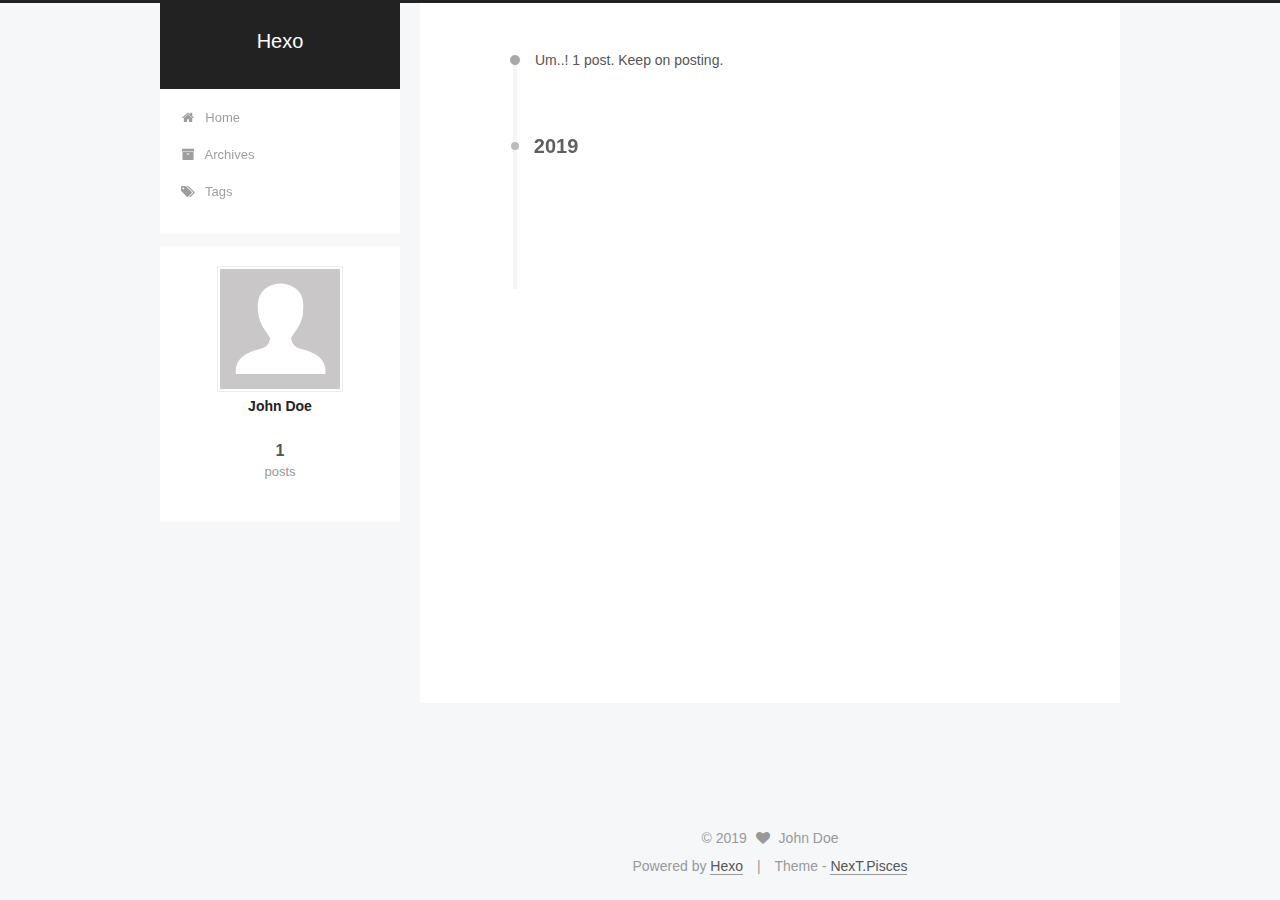
==== commit a1bfb909: "Site updated: 2019-05-01 15:45:29" ====
--- a/archives/index.html
+++ b/archives/index.html
@@ -5,7 +5,7 @@
   
 
 
-<html class="theme-next muse use-motion" lang>
+<html class="theme-next pisces use-motion" lang>
 <head><meta name="generator" content="Hexo 3.8.0">
   <meta charset="UTF-8">
 <meta http-equiv="X-UA-Compatible" content="IE=edge">
@@ -112,7 +112,7 @@
   var NexT = window.NexT || {};
   var CONFIG = {
     root: '/',
-    scheme: 'Muse',
+    scheme: 'Pisces',
     sidebar: {"position":"left","display":"post","offset":12,"offset_float":12,"b2t":false,"scrollpercent":false,"onmobile":false},
     fancybox: true,
     tabs: true,
@@ -416,7 +416,7 @@
 <div class="theme-info">
   Theme -
   <a class="theme-link" href="https://github.com/iissnan/hexo-theme-next">
-    NexT.Muse
+    NexT.Pisces
   </a>
 </div>
 
@@ -496,6 +496,13 @@
   
   
 
+
+  <script type="text/javascript" src="/js/src/affix.js?v=5.1.2"></script>
+
+  <script type="text/javascript" src="/js/src/schemes/pisces.js?v=5.1.2"></script>
+
+
+
   
   
     <script type="text/javascript" id="motion.page.archive">
--- a/css/main.css
+++ b/css/main.css
@@ -189,7 +189,7 @@
   font-size: 14px;
   line-height: 2;
   color: #555;
-  background: #fff;
+  background: #f5f7f9;
 }
 @media (max-width: 767px) {
   body {
@@ -639,8 +639,8 @@
 @media (min-width: 992px) {
   .full-image.full-image.full-image {
     max-width: none;
-    width: 110%;
-    margin: 25px -5%;
+    width: 118%;
+    margin: 0 -9%;
   }
 }
 .blockquote-center,
@@ -928,7 +928,7 @@
   font-size: 14px;
   color: #fff;
   background: #222;
-  border: 2px solid #222;
+  border: 2px solid #555;
   text-decoration: none;
   border-radius: 0;
   transition-property: background-color;
@@ -939,8 +939,8 @@
 .btn:hover,
 .post-button .btn:hover {
   border-color: #222;
-  color: #222;
-  background: #fff;
+  color: #fff;
+  background: #222;
 }
 .btn-bar {
   display: block;
@@ -1045,7 +1045,7 @@
   width: 24px;
   background: #222;
   font-size: 12px;
-  opacity: 1;
+  opacity: 0.6;
   color: #fff;
   cursor: pointer;
   text-align: center;
@@ -1066,7 +1066,7 @@
   }
 }
 .back-to-top.back-to-top-on {
-  bottom: 19px;
+  bottom: 30px;
 }
 .header {
   background: transparent;
@@ -1115,7 +1115,7 @@
 .site-subtitle {
   margin-top: 10px;
   font-size: 13px;
-  color: #999;
+  color: #ddd;
 }
 .use-motion .brand {
   opacity: 0;
@@ -1188,7 +1188,8 @@
   transition-timing-function: ease-in-out;
   transition-delay: 0s;
 }
-.menu .menu-item a:hover {
+.menu .menu-item a:hover,
+.menu-item-active a {
   border-bottom-color: #222;
 }
 .menu .menu-item .fa {
@@ -1525,10 +1526,10 @@
   margin-top: 50px;
 }
 .post-button .btn {
-  color: #fff;
+  color: #555;
   font-size: 14px;
-  background: #222;
-  border-radius: 0;
+  background: #fff;
+  border-radius: 2px;
   line-height: 2;
   margin: 0 4px 8px 4px;
 }
@@ -1720,20 +1721,20 @@
   display: block;
   margin: 0 auto;
   padding: 2px;
-  max-width: 96px;
+  max-width: 120px;
   height: auto;
-  border: 2px solid #333;
+  border: 1px solid #eee;
 }
 .site-author-name {
-  margin: 5px 0 0;
+  margin: 0;
   text-align: center;
-  color: #f5f5f5;
-  font-weight: normal;
+  color: #222;
+  font-weight: 600;
 }
 .site-description {
-  margin-top: 5px;
+  margin-top: 0;
   text-align: center;
-  font-size: 14px;
+  font-size: 13px;
   color: #999;
 }
 .site-state {
@@ -1745,7 +1746,7 @@
 .site-state-item {
   display: inline-block;
   padding: 0 15px;
-  border-left: 1px solid #333;
+  border-left: 1px solid #eee;
 }
 .site-state-item:first-child {
   border-left: none;
@@ -1758,11 +1759,11 @@
   text-align: center;
   color: inherit;
   font-weight: 600;
-  font-size: 18px;
+  font-size: 16px;
 }
 .site-state-item-name {
   font-size: 13px;
-  color: inherit;
+  color: #999;
 }
 .feed-link {
   margin-top: 20px;
@@ -1807,7 +1808,7 @@
   width: 4px;
   height: 4px;
   border-radius: 50%;
-  background: #90ff6f;
+  background: #73f518;
 }
 .links-of-blogroll {
   font-size: 13px;
@@ -1837,7 +1838,7 @@
   color: #555;
 }
 .sidebar-nav li:hover {
-  color: #f5f5f5;
+  color: #fc6423;
 }
 .page-post-detail .sidebar-nav-toc {
   padding: 0 5px;
@@ -1846,11 +1847,11 @@
   margin-left: 10px;
 }
 .sidebar-nav .sidebar-nav-active {
-  color: #87daff;
-  border-bottom-color: #87daff;
+  color: #fc6423;
+  border-bottom-color: #fc6423;
 }
 .sidebar-nav .sidebar-nav-active:hover {
-  color: #87daff;
+  color: #fc6423;
 }
 .sidebar-panel {
   display: none;
@@ -1883,12 +1884,12 @@
   transition-timing-function: ease-in-out;
   transition-delay: 0s;
   transition-property: all;
-  color: #999;
-  border-bottom-color: #555;
+  color: #666;
+  border-bottom-color: #ccc;
 }
 .post-toc ol a:hover {
-  color: #ccc;
-  border-bottom-color: #ccc;
+  color: #000;
+  border-bottom-color: #000;
 }
 .post-toc .nav-item {
   overflow: hidden;
@@ -1909,14 +1910,14 @@
   display: block;
 }
 .post-toc .nav .active > a {
-  color: #87daff;
-  border-bottom-color: #87daff;
+  color: #fc6423;
+  border-bottom-color: #fc6423;
 }
 .post-toc .nav .active-current > a {
-  color: #87daff;
+  color: #fc6423;
 }
 .post-toc .nav .active-current > a:hover {
-  color: #87daff;
+  color: #fc6423;
 }
 .footer {
   font-size: 14px;
@@ -2328,6 +2329,16 @@
   transform: translate(-50%, -50%);
   color: #ccc;
 }
+@media (min-width: 768px) and (max-width: 991px) {
+  .busuanzi-count {
+    width: auto;
+  }
+}
+@media (max-width: 767px) {
+  .busuanzi-count {
+    width: auto;
+  }
+}
 .site-uv,
 .site-pv,
 .page-pv {
@@ -2566,83 +2577,395 @@
   }
 }
 .page-post-detail .sidebar-toggle-line {
-  background: #87daff;
+  background: #fc6423;
 }
 .page-post-detail .comments {
   overflow: hidden;
 }
-@media (max-width: 767px) {
-  .header-inner,
-  .container .main-inner,
+.header {
+  position: relative;
+  margin: 0 auto;
+  width: 960px;
+}
+@media (min-width: 768px) and (max-width: 991px) {
+  .header {
+    width: auto;
+  }
+}
+@media (max-width: 767px) {
+  .header {
+    width: auto;
+  }
+}
+.header-inner {
+  position: absolute;
+  top: 0;
+  overflow: hidden;
+  padding: 0;
+  width: 240px;
+  background: #fff;
+  box-shadow: initial;
+  border-radius: initial;
+}
+@media (min-width: 1600px) {
+  .container .header-inner {
+    width: 240px;
+  }
+}
+@media (min-width: 768px) and (max-width: 991px) {
+  .header-inner {
+    position: relative;
+    width: auto;
+    border-radius: initial;
+  }
+}
+@media (max-width: 767px) {
+  .header-inner {
+    position: relative;
+    width: auto;
+    border-radius: initial;
+  }
+}
+.main:before,
+.main:after {
+  content: " ";
+  display: table;
+}
+.main:after {
+  clear: both;
+}
+@media (min-width: 768px) and (max-width: 991px) {
+  .main {
+    padding-bottom: 100px;
+  }
+}
+@media (max-width: 767px) {
+  .main {
+    padding-bottom: 100px;
+  }
+}
+.container .main-inner {
+  width: 960px;
+}
+@media (min-width: 768px) and (max-width: 991px) {
+  .container .main-inner {
+    width: auto;
+  }
+}
+@media (max-width: 767px) {
+  .container .main-inner {
+    width: auto;
+  }
+}
+.content-wrap {
+  float: right;
+  box-sizing: border-box;
+  padding: 40px;
+  width: 700px;
+  background: #fff;
+  min-height: 700px;
+  box-shadow: initial;
+  border-radius: initial;
+}
+@media (min-width: 768px) and (max-width: 991px) {
+  .content-wrap {
+    width: 100%;
+    padding: 20px;
+    border-radius: initial;
+  }
+}
+@media (max-width: 767px) {
+  .content-wrap {
+    width: 100%;
+    padding: 20px;
+    min-height: auto;
+    border-radius: initial;
+  }
+}
+.sidebar {
+  position: static;
+  float: left;
+  margin-top: 300px;
+  width: 240px;
+  background: #f5f7f9;
+  box-shadow: none;
+}
+@media (min-width: 768px) and (max-width: 991px) {
+  .sidebar {
+    display: none;
+  }
+}
+@media (max-width: 767px) {
+  .sidebar {
+    display: none;
+  }
+}
+.sidebar-toggle {
+  display: none;
+}
+.footer-inner {
+  width: 960px;
+  padding-left: 260px;
+}
+@media (min-width: 768px) and (max-width: 991px) {
   .footer-inner {
     width: auto;
-  }
-}
-embed {
-  display: block;
-  margin: 0px auto 25px auto;
-}
-.custom-logo .site-meta-headline {
-  text-align: center;
-}
-.custom-logo .brand {
+    padding-left: 0 !important;
+    padding-right: 0 !important;
+  }
+}
+@media (max-width: 767px) {
+  .footer-inner {
+    width: auto;
+    padding-left: 0 !important;
+    padding-right: 0 !important;
+  }
+}
+.sidebar-position-right .header-inner {
+  right: 0;
+}
+.sidebar-position-right .content-wrap {
+  float: left;
+}
+.sidebar-position-right .sidebar {
+  float: right;
+}
+.sidebar-position-right .footer-inner {
+  padding-left: 0;
+  padding-right: 260px;
+}
+.site-brand-wrapper {
+  position: relative;
+}
+.site-meta {
+  padding: 20px 0;
+  color: #fff;
+  background: #222;
+}
+@media (min-width: 768px) and (max-width: 991px) {
+  .site-meta {
+    box-shadow: 0 0 16px rgba(0,0,0,0.5);
+  }
+}
+@media (max-width: 767px) {
+  .site-meta {
+    box-shadow: 0 0 16px rgba(0,0,0,0.5);
+  }
+}
+.brand {
+  padding: 0;
   background: none;
 }
-.custom-logo .site-title {
-  margin: 10px auto 0;
-  font-size: 24px;
-  color: #222;
-}
-.custom-logo .site-title a {
-  border: none;
-}
-.custom-logo-image {
-  margin: 0 auto;
-  padding: 5px;
-  max-width: 150px;
-  background: #fff;
-}
-@media (max-width: 767px) {
-  .site-nav {
-    position: absolute;
-    left: 0;
-    top: 52px;
-    margin: 0;
-    width: 100%;
-    padding: 0;
-    background: #fff;
-    border-bottom: 1px solid #ddd;
-    z-index: 1;
-  }
-}
-@media (max-width: 767px) {
-  .menu {
-    text-align: left;
-  }
-}
-@media (max-width: 767px) {
-  .menu .menu-item {
-    display: block;
-    margin: 0 10px;
-    vertical-align: top;
-  }
-}
-@media (max-width: 767px) {
-  .menu .menu-item br {
-    display: none;
-  }
-}
-@media (max-width: 767px) {
-  .menu .menu-item a {
-    padding: 5px 10px;
-  }
-}
-.menu .menu-item .fa {
-  margin-right: 0;
+.brand:hover {
+  color: #fff;
+}
+.site-subtitle {
+  margin: 10px 10px 0;
+  font-weight: initial;
 }
 .site-search form {
   display: none;
 }
+.site-nav {
+  border-top: none;
+}
+@media (min-width: 768px) and (max-width: 991px) {
+  .site-nav {
+    display: none !important;
+  }
+}
+@media (min-width: 768px) and (max-width: 991px) {
+  .site-nav-on {
+    display: block !important;
+  }
+}
+.menu .menu-item {
+  display: block;
+  margin: 0;
+}
+.menu .menu-item a {
+  position: relative;
+  box-sizing: border-box;
+  padding: 5px 20px;
+  text-align: left;
+  line-height: inherit;
+  transition-property: background-color;
+  transition-duration: 0.2s;
+  transition-timing-function: ease-in-out;
+  transition-delay: 0s;
+}
+.menu .menu-item a:hover,
+.menu-item-active a {
+  background: #f9f9f9;
+  border-bottom-color: #fff;
+}
+.menu .menu-item br {
+  display: none;
+}
+.menu-item-active a:after {
+  content: " ";
+  position: absolute;
+  top: 50%;
+  margin-top: -3px;
+  right: 15px;
+  width: 6px;
+  height: 6px;
+  border-radius: 50%;
+  background-color: #bbb;
+}
+.btn-bar {
+  background-color: #fff;
+}
+.site-nav-toggle {
+  left: 20px;
+  top: 50%;
+  -webkit-transform: translateY(-50%);
+  -webkit-transform: translateY(-50%);
+  -moz-transform: translateY(-50%);
+  -ms-transform: translateY(-50%);
+  -o-transform: translateY(-50%);
+  transform: translateY(-50%);
+}
+@media (min-width: 768px) and (max-width: 991px) {
+  .site-nav-toggle {
+    display: block;
+  }
+}
+.use-motion .sidebar .motion-element {
+  opacity: 1;
+}
+.sidebar {
+  display: none;
+  right: auto;
+  bottom: auto;
+  -webkit-transform: none;
+}
+.sidebar-inner {
+  box-sizing: border-box;
+  width: 240px;
+  color: #555;
+  background: #fff;
+  box-shadow: initial;
+  border-radius: initial;
+}
+.sidebar-inner.affix {
+  position: fixed;
+  top: 12px;
+}
+.site-overview {
+  margin: 0 2px;
+  text-align: left;
+}
+.site-author:before,
+.site-author:after {
+  content: " ";
+  display: table;
+}
+.site-author:after {
+  clear: both;
+}
+.sidebar a {
+  color: #555;
+}
+.sidebar a:hover {
+  color: #222;
+}
+.links-of-author-item a:before {
+  display: none;
+}
+.links-of-author-item a {
+  border-bottom: none;
+  text-decoration: underline;
+}
+.feed-link {
+  border-top: 1px dotted #ccc;
+  border-bottom: 1px dotted #ccc;
+  text-align: center;
+}
+.feed-link a {
+  display: block;
+  color: #fc6423;
+  border: none;
+}
+.feed-link a:hover {
+  background: none;
+  color: #e34603;
+}
+.feed-link a:hover i {
+  color: #e34603;
+}
+.links-of-author:before,
+.links-of-author:after {
+  content: " ";
+  display: table;
+}
+.links-of-author:after {
+  clear: both;
+}
+.links-of-author-item {
+  margin: 5px 0 0;
+  width: 50%;
+}
+.links-of-author-item a {
+  box-sizing: border-box;
+  display: inline-block;
+  margin-right: 0;
+  margin-bottom: 0;
+  padding: 0 5px;
+  overflow: hidden;
+  white-space: nowrap;
+  text-overflow: ellipsis;
+}
+.links-of-author-item a {
+  display: block;
+  text-decoration: none;
+}
+.links-of-author-item a:hover {
+  border-radius: 4px;
+  background: #eee;
+}
+.links-of-author-item .fa {
+  margin-right: 2px;
+  font-size: 16px;
+}
+.links-of-author-item .fa-globe {
+  font-size: 15px;
+}
+.links-of-blogroll {
+  margin-top: 20px;
+  padding: 3px 0 0;
+  border-top: 1px dotted #ccc;
+}
+.links-of-blogroll-title {
+  margin-top: 0;
+}
+.links-of-blogroll-item {
+  padding: 0;
+}
+.links-of-blogroll-inline:before,
+.links-of-blogroll-inline:after {
+  content: " ";
+  display: table;
+}
+.links-of-blogroll-inline:after {
+  clear: both;
+}
 .links-of-blogroll-inline .links-of-blogroll-item {
-  display: inline-block;
-}
+  margin: 5px 0 0;
+  width: 50%;
+}
+.links-of-blogroll-inline .links-of-blogroll-item a {
+  box-sizing: border-box;
+  display: inline-block;
+  margin-right: 0;
+  margin-bottom: 0;
+  padding: 0 5px;
+  overflow: hidden;
+  white-space: nowrap;
+  text-overflow: ellipsis;
+}
+@media (max-width: 767px) {
+  .post-body {
+    text-align: justify;
+  }
+}
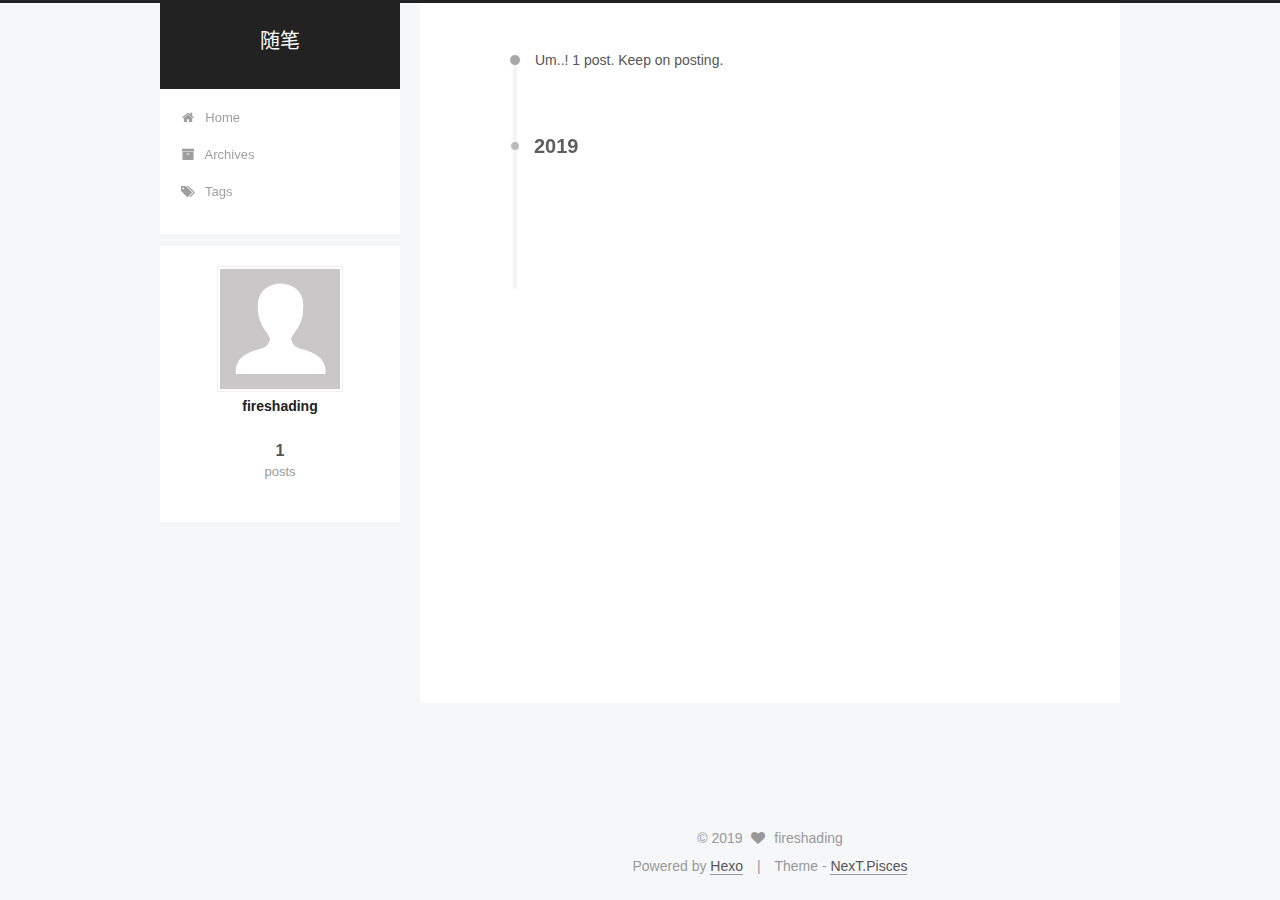
==== commit 4962589f: "Site updated: 2019-05-01 15:49:21" ====
--- a/archives/index.html
+++ b/archives/index.html
@@ -99,12 +99,12 @@
 
 
 <meta property="og:type" content="website">
-<meta property="og:title" content="Hexo">
+<meta property="og:title" content="随笔">
 <meta property="og:url" content="http://yoursite.com/archives/index.html">
-<meta property="og:site_name" content="Hexo">
+<meta property="og:site_name" content="随笔">
 <meta property="og:locale" content="default">
 <meta name="twitter:card" content="summary">
-<meta name="twitter:title" content="Hexo">
+<meta name="twitter:title" content="随笔">
 
 
 
@@ -139,7 +139,7 @@
 
 
 
-  <title>Archive | Hexo</title>
+  <title>Archive | 随笔</title>
   
 
 
@@ -175,7 +175,7 @@
     <div class="custom-logo-site-title">
       <a href="/" class="brand" rel="start">
         <span class="logo-line-before"><i></i></span>
-        <span class="site-title">Hexo</span>
+        <span class="site-title">随笔</span>
         <span class="logo-line-after"><i></i></span>
       </a>
     </div>
@@ -344,8 +344,8 @@
 
       <section class="site-overview sidebar-panel sidebar-panel-active">
         <div class="site-author motion-element" itemprop="author" itemscope itemtype="http://schema.org/Person">
-          <img class="site-author-image" itemprop="image" src="/images/avatar.gif" alt="John Doe">
-          <p class="site-author-name" itemprop="name">John Doe</p>
+          <img class="site-author-image" itemprop="image" src="/images/avatar.gif" alt="fireshading">
+          <p class="site-author-name" itemprop="name">fireshading</p>
            
               <p class="site-description motion-element" itemprop="description"></p>
           
@@ -405,7 +405,7 @@
   <span class="with-love">
     <i class="fa fa-heart"></i>
   </span>
-  <span class="author" itemprop="copyrightHolder">John Doe</span>
+  <span class="author" itemprop="copyrightHolder">fireshading</span>
 </div>
 
 
--- a/css/main.css
+++ b/css/main.css
@@ -1808,7 +1808,7 @@
   width: 4px;
   height: 4px;
   border-radius: 50%;
-  background: #73f518;
+  background: #ff0803;
 }
 .links-of-blogroll {
   font-size: 13px;
